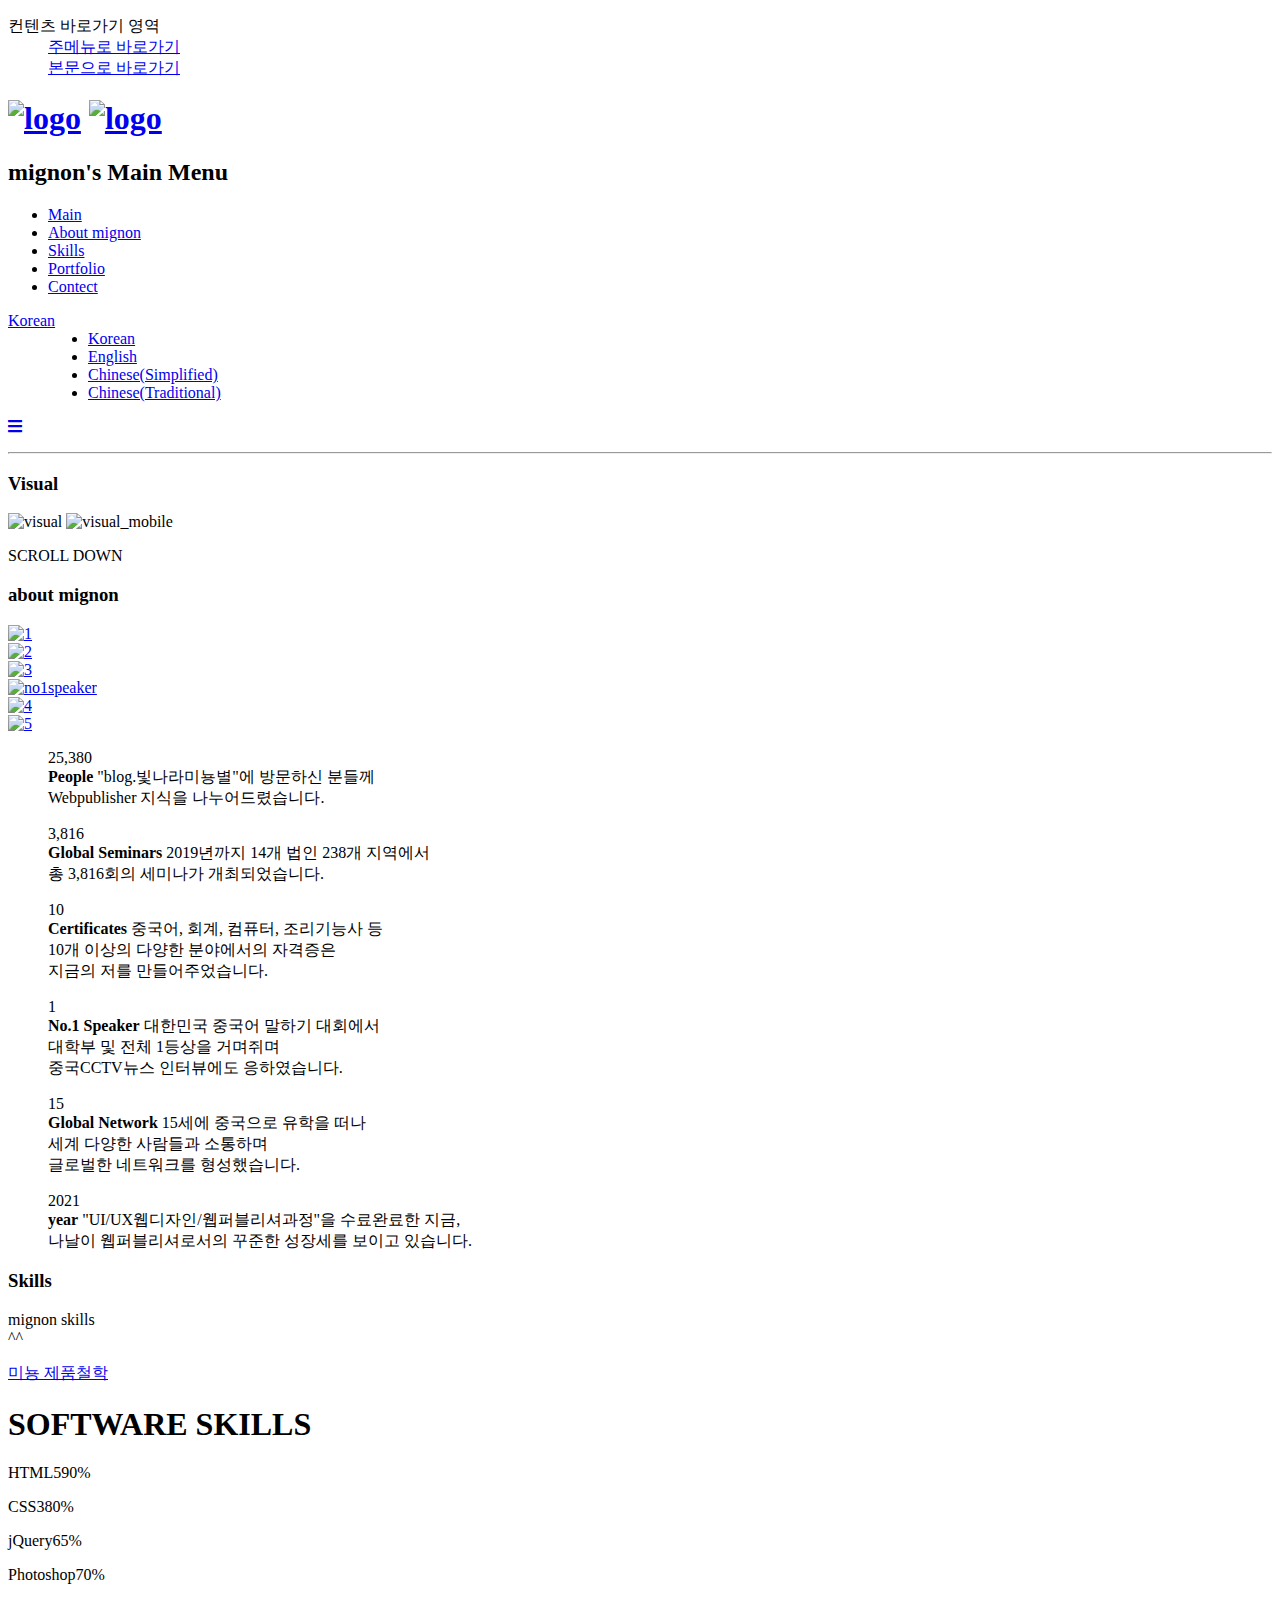
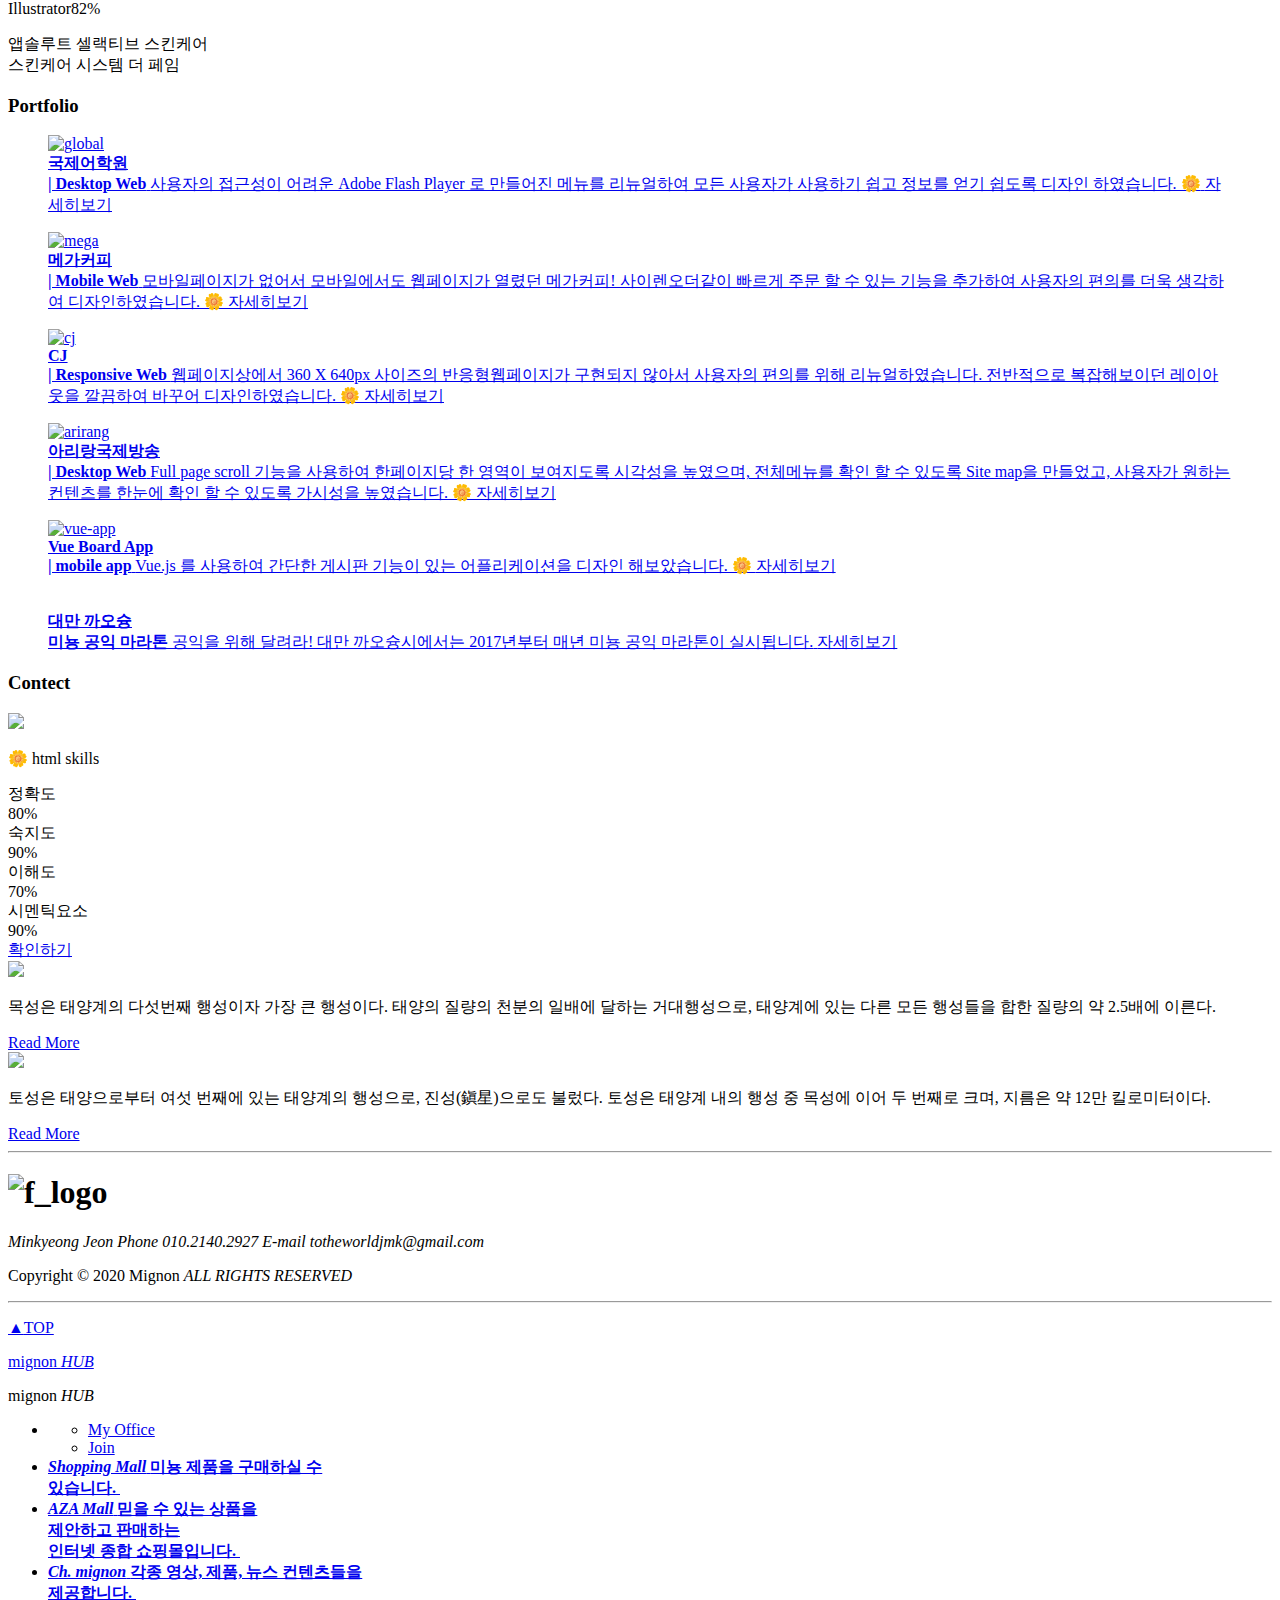
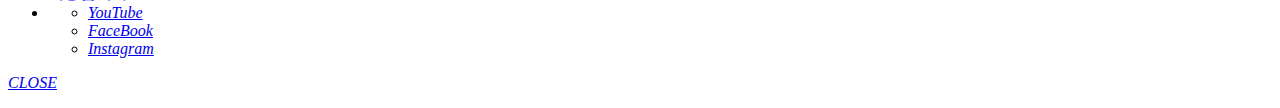
==== index2.html @ 8ca7aa80 "Add files via upload" ====
<!DOCTYPE html>

<html lang="ko">
    <head>
        <meta charset="UTF-8" />
        <!--<meta http-equiv="content-language" content="kr" />
<meta http-equiv="imagetoolbar" content="no" />-->
        <meta http-equiv="X-UA-Compatible" content="IE=edge" />
        <meta name="format-detection" content="telephone=no,email=no,address=no" />
        <meta name="viewport" content="width=device-width,initial-scale=1.0,minimum-scale=1.0,user-scalable=yes" />

        <meta name="title" content="Welcome to Global mignon" />
        <meta name="description" content="Welcome to Global mignon" />
        <meta name="keyword" content="미뇽의 포트폴리오" />
        <meta property="og:type" content="website" />
        <meta property="og:title" content="전민경 포트폴리오" />
        <meta property="og:site_name" content="전민경 포트폴리오" />
        <meta property="og:description" content="안녕하세요. 웹디자인과 웹퍼블리셔 일을 하는 전민경이라고 합니다." />
        <meta property="og:url" content="http://mignon.dothome.com" />

        <title>mignon | porfolio</title>
        <link rel="shortcut icon" href="favicon.ico" />
        <!-- 공통 CSS -->
        <link rel="stylesheet" type="text/css" href="./jquery/css/aos_vendor.css" />
        <link rel="stylesheet" type="text/css" href="./jquery/css/fullpage.css" />
        <link rel="stylesheet" type="text/css" href="./jquery/css/slick.css" />
        <link rel="stylesheet" type="text/css" href="./jquery/css/jquery.mCustomScrollbar.min.css" />
        <link rel="stylesheet" type="text/css" href="./kr/css/webfonts.css" />
        <link rel="stylesheet" type="text/css" href="./kr/css/default.css" />
        <link rel="stylesheet" type="text/css" href="./kr/css/layout.css" />
        <link rel="stylesheet" type="text/css" href="./kr/css/cmpt.css" />
        <link rel="stylesheet" href="https://use.fontawesome.com/releases/v5.2.0/css/all.css" />
        <link rel="stylesheet" href="http://cdn.jsdelivr.net/gh/xpressengine/xeicon@2.3.1/xeicon.min.css" />
        <!-- 메인 CSS -->

        <!-- 반응형 CSS -->
        <link rel="stylesheet" type="text/css" href="./kr/css/main.css" />

        <!-- 공통 JS -->
        <script src="./jquery/js/jquery-2.1.4.min.js"></script>
        <script src="./jquery/js/jquery-ui.custom.js"></script>
        <script src="./jquery/js/jquery.easing.1.3.js"></script>
        <script src="./jquery/js/jquery.mCustomScrollbar.concat.min.js"></script>
        <script src="./jquery/js/jquery.counterup.min.js"></script>
        <script src="./jquery/js/jquery.fullpage.js"></script>
        <script src="./jquery/js/scrolloverflow.js"></script>
        <script src="./jquery/js/waypoints.min.js"></script>
        <script src="./jquery/js/slick.min.js"></script>
        <script src="./jquery/js/skrollr.js"></script>
        <script src="./jquery/js/scrollmagic.min.js"></script>
        <script src="./jquery/js/TweenMax.min.js"></script>
        <script src="./kr/js/script_common.js"></script>
        <!-- 메인 JS -->
        <script src="./kr/js/script_main.js"></script>
        <script src="https://use.fontawesome.com/releases/v5.13.0/js/all.js" crossorigin="anonymous"></script>

        <!--[if lt IE 9]>
            <script src="/jquery/js/html5.js"></script>
        <![endif]-->
    </head>
    <body>
        <dl id="skipNav">
            <dt class="hide">컨텐츠 바로가기 영역</dt>
            <dd><a href="#topmenu">주메뉴로 바로가기</a></dd>
            <dd><a href="#content">본문으로 바로가기</a></dd>
        </dl>
        <div id="wrap" class="main">
            <header id="header">
                <div class="headerWrap">
                    <h1 class="logo">
                        <a href="index.html"><img src="./images/f_logo.png" alt="logo" /></a>
                        <a href="index.html"><img src="./images/logo.png" alt="logo" class="img_hover" /></a>
                    </h1>
                    <nav id="topmenu">
                        <h2 class="hide">mignon's Main Menu</h2>
                        <ul id="gnavigation">
                            <li class="menu01 mnfirst">
                                <a href="#" class="th1"><span>Main</span></a>
                            </li>
                            <li class="menu02">
                                <a href="#section1" class="th1"><span>About mignon</span></a>
                            </li>
                            <li class="menu03">
                                <a href="#section2" class="th1"><span>Skills</span></a>
                            </li>
                            <li class="menu04">
                                <a href="#section4" class="th1"><span>Portfolio</span></a>
                            </li>
                            <li class="menu05">
                                <a href="#section6" class="th1"><span>Contect</span></a>
                            </li>
                            <!-- <li class="menu06 mnlast">
                                <a href="#" class="th1"><span>미뇽 피플</span></a>
                            </li> -->
                        </ul>
                    </nav>

                    <dl class="languageSel">
                        <dt>
                            <a href="#"><span>Korean</span></a>
                        </dt>
                        <dd id="languageList">
                            <ul class="language_lst">
                                <li><a href="#">Korean</a></li>
                                <li><a href="#">English</a></li>
                                <li><a href="#">Chinese(Simplified)</a></li>
                                <li><a href="#">Chinese(Traditional)</a></li>
                            </ul>
                        </dd>
                    </dl>
                </div>
                <!--위쪽 메뉴 풀메뉴-->
                <p class="btn_allMenu">
                    <a href="#none"><i class="fas fa-bars"></i></a>
                </p>
            </header>
            <hr />
            <div id="body">
                <section id="content" class="container">
                    <div id="fullpage">
                        <article id="section0" class="mainCnts_wrap">
                            <h3 class="hide">Visual</h3>
                            <div class="mVisual_wrap">
                                <div class="item">
                                    <img src="./images/visual.png" alt="visual" class="pc" />
                                    <!-- <video id="mVisualVideo" class="pc" autoplay muted loop data-autoplay webkit-playsinline playsinline>
                                        <source src="./images/mignon.mp4" type="video/mp4" />
                                    </video> -->
                                    <!-- <video
                                        id="mVisualVideoMobile"
                                        class="mobile"
                                        autoplay
                                        muted
                                        loop
                                        data-autoplay
                                        webkit-playsinline
                                        playsinline
                                    >
                                        <source src="./images/mignon.mp4" type="video/mp4" />
                                    </video> -->
                                    <img src="./images/mVisual.png" alt="visual_mobile" class="mobile" />
                                </div>
                                <!-- item -->
                            </div>
                            <p class="scrollDown"><span>SCROLL DOWN</span> <i class="line" aria-hidden="true"></i></p>
                        </article>
                        <article id="section1" class="mainCnts_wrap">
                            <div class="aboutMignon_wrap1 innerwrap">
                                <h3 class="hide">about mignon</h3>
                                <div class="aboutMignon_wrap2">
                                    <div class="aboutMignon_num"><p class="count"></p></div>

                                    <div class="aboutMignon_imgbox">
                                        <div class="item">
                                            <a href="javascript:void(0); return false;"
                                                ><span class="img"><img src="./images/about1_1.png" alt="1" /></span
                                            ></a>
                                        </div>
                                        <div class="item">
                                            <a href="javascript:void(0); return false;"
                                                ><span class="img"><img src="./images/about2.png" alt="2" /></span
                                            ></a>
                                        </div>
                                        <div class="item">
                                            <a href="javascript:void(0); return false;"
                                                ><span class="img"><img src="./images/about3.png" alt="3" /></span
                                            ></a>
                                        </div>
                                        <div class="item">
                                            <a href="javascript:void(0); return false;"
                                                ><span class="img"><img src="./images/no1speaker.png" alt="no1speaker" /></span
                                            ></a>
                                        </div>
                                        <div class="item">
                                            <a href="javascript:void(0); return false;"
                                                ><span class="img"><img src="./images/about4.png" alt="4" /></span
                                            ></a>
                                        </div>
                                        <div class="item">
                                            <a href="javascript:void(0); return false;"
                                                ><span class="img"><img src="./images/about5.png" alt="5" /></span
                                            ></a>
                                        </div>
                                    </div>
                                    <div class="aboutMignon_count">
                                        <div class="unit item">
                                            <figure class="aboutMignon_desc">
                                                <figcaption class="caption">
                                                    <div class="counter_wrap">
                                                        <span class="counter">25,380</span>
                                                    </div>
                                                    <strong><span>People</span><i class="dot" aria-hidden="true"></i></strong>
                                                    <span class="desc"
                                                        >"blog.빛나라미뇽별"에 방문하신 분들께<br />Webpublisher 지식을
                                                        나누어드렸습니다.</span
                                                    >
                                                </figcaption>
                                            </figure>
                                        </div>
                                        <div class="unit item">
                                            <figure class="aboutMignon_desc">
                                                <figcaption class="caption">
                                                    <div class="counter_wrap"><span class="counter">3,816</span></div>
                                                    <strong><span>Global Seminars</span><i class="dot" aria-hidden="true"></i></strong>
                                                    <span class="desc"
                                                        >2019년까지 14개 법인 238개 지역에서 <br />총 3,816회의 세미나가
                                                        개최되었습니다.</span
                                                    >
                                                </figcaption>
                                            </figure>
                                        </div>
                                        <div class="unit item">
                                            <figure class="aboutMignon_desc">
                                                <figcaption class="caption">
                                                    <div class="counter_wrap"><span class="counter">10</span></div>
                                                    <strong><span>Certificates</span><i class="dot" aria-hidden="true"></i></strong>
                                                    <span class="desc">
                                                        중국어, 회계, 컴퓨터, 조리기능사 등 <br />10개 이상의 다양한 분야에서의 자격증은
                                                        <br />지금의 저를 만들어주었습니다.</span
                                                    >
                                                </figcaption>
                                            </figure>
                                        </div>
                                        <div class="unit item">
                                            <figure class="aboutMignon_desc">
                                                <figcaption class="caption">
                                                    <div class="counter_wrap"><span>1</span></div>
                                                    <strong><span>No.1 Speaker</span><i class="dot" aria-hidden="true"></i></strong>
                                                    <span class="desc"
                                                        >대한민국 중국어 말하기 대회에서<br />대학부 및 전체 1등상을 거며쥐며
                                                        <br />중국CCTV뉴스 인터뷰에도 응하였습니다.
                                                    </span>
                                                </figcaption>
                                            </figure>
                                        </div>
                                        <div class="unit item">
                                            <figure class="aboutMignon_desc">
                                                <figcaption class="caption">
                                                    <div class="counter_wrap"><span class="counter">15</span></div>
                                                    <strong><span>Global Network</span><i class="dot" aria-hidden="true"></i></strong>
                                                    <span class="desc"
                                                        >15세에 중국으로 유학을 떠나 <br />세계 다양한 사람들과 소통하며 <br />글로벌한
                                                        네트워크를 형성했습니다.</span
                                                    >
                                                </figcaption>
                                            </figure>
                                        </div>
                                        <div class="unit item">
                                            <figure class="aboutMignon_desc">
                                                <figcaption class="caption">
                                                    <div class="counter_wrap"><span class="counter">2021</span></div>
                                                    <strong><span>year</span><i class="dot" aria-hidden="true"></i></strong>
                                                    <span class="desc"
                                                        >"UI/UX웹디자인/웹퍼블리셔과정"을 수료완료한 지금, <br />나날이 웹퍼블리셔로서의
                                                        꾸준한 성장세를 보이고 있습니다.</span
                                                    >
                                                </figcaption>
                                            </figure>
                                        </div>
                                    </div>
                                </div>
                            </div>
                        </article>

                        <article id="section2" class="mainCnts_wrap">
                            <div class="skills_wrap">
                                <div class="innerwrap">
                                    <div class="products_title">
                                        <h3>Skills</h3>
                                        <p class="h3_desc">mignon skills <br />^^</p>
                                        <p class="more">
                                            <a href="#"><span>미뇽 제품철학</span></a>
                                        </p>
                                    </div>
                                    <div class="skill-progress">
                                        <h1>SOFTWARE SKILLS</h1>
                                        <div class="item">
                                            <p><span>HTML5</span><span>90%</span></p>
                                            <div class="progress">
                                                <div class="progress-level" style="width: 90%;"></div>
                                            </div>
                                        </div>
                                        <div class="item">
                                            <p><span>CSS3</span><span>80%</span></p>
                                            <div class="progress">
                                                <div class="progress-level" style="width: 80%;"></div>
                                            </div>
                                        </div>
                                        <div class="item">
                                            <p><span>jQuery</span><span>65%</span></p>
                                            <div class="progress">
                                                <div class="progress-level" style="width: 65%;"></div>
                                            </div>
                                        </div>
                                        <div class="item">
                                            <p><span>Photoshop</span><span>70%</span></p>
                                            <div class="progress">
                                                <div class="progress-level" style="width: 70%;"></div>
                                            </div>
                                        </div>
                                        <div class="item">
                                            <p><span>Illustrator</span><span>82%</span></p>
                                            <div class="progress">
                                                <div class="progress-level" style="width: 82%;"></div>
                                            </div>
                                        </div>
                                    </div>
                                </div>
                            </div>
                            <div class="products_img">
                                <div class="item no1"><span class="hide">앱솔루트 셀랙티브 스킨케어</span></div>
                                <div class="item no2"><span class="hide">스킨케어 시스템 더 페임</span></div>
                            </div>
                        </article>

                        <article id="section5" class="mainCnts_wrap">
                            <div class="worldwide_wrap innerwrap">
                                <div></div>
                                <div></div>
                            </div>
                        </article>
                        <!-- <article id="section3" class="mainCnts_wrap">
                            <div class="atomypark_wrap">
                                <div class="innerwrap">
                                    <div class="atomypark_title">
                                        <h3>mignon Park</h3>
                                        <p class="h3_desc">새로 꿈꾸는 100년을 위한 <br />더 큰 비전이 될 것을 약속드립니다.</p>
                                        <p class="btn_wrap">
                                            <a href="/menu.es?mid=a10105000000"
                                                >미뇽 파크 소개 <i class="xi-angle-right-min" aria-hidden="true"></i
                                            ></a>
                                            <a href="https://www.atomyticket.com/h/main?jisa=kr&ln=ko" target="_blank" title="new page"
                                                >미뇽 투어 신청 <i class="xi-angle-right-min" aria-hidden="true"></i
                                            ></a>
                                        </p>
                                    </div>
                                </div>
                            </div>
                            <div class="atomypark_img">
                                <div class="item no1"></div>
                                <div class="item no2"></div>
                                <div class="item no3"></div>
                                <div class="item no4"></div>
                            </div>
                        </article> -->

                        <article id="section4" class="mainCnts_wrap">
                            <div class="social_wrap innerwrap">
                                <h3>Portfolio</h3>
                                <div class="sociallst_wrap">
                                    <div class="social_lst">
                                        <div class="item">
                                            <a href="#" class="item_link represent">
                                                <figure class="social_desc">
                                                    <span class="img"><img src="./images/global_language.png" alt="global" /></span>
                                                    <figcaption class="caption">
                                                        <strong>
                                                            국제어학원 <br />
                                                            | Desktop Web</strong
                                                        >
                                                        <span class="desc"
                                                            >사용자의 접근성이 어려운 Adobe Flash Player 로 만들어진 메뉴를 리뉴얼하여 모든
                                                            사용자가 사용하기 쉽고 정보를 얻기 쉽도록 디자인 하였습니다. 🌼</span
                                                        >
                                                        <span class="more">자세히보기</span>
                                                    </figcaption>
                                                </figure>
                                            </a>
                                        </div>
                                        <div class="item">
                                            <a href="#" class="item_link divide">
                                                <figure class="social_desc">
                                                    <span class="img"><img src="./images/megacoffee.png" alt="mega" /></span>
                                                    <figcaption class="caption">
                                                        <strong> 메가커피 <br />| Mobile Web</strong>
                                                        <span class="desc"
                                                            >모바일페이지가 없어서 모바일에서도 웹페이지가 열렸던 메가커피! 사이렌오더같이
                                                            빠르게 주문 할 수 있는 기능을 추가하여 사용자의 편의를 더욱 생각하여
                                                            디자인하였습니다. 🌼
                                                        </span>
                                                        <span class="more">자세히보기</span>
                                                    </figcaption>
                                                </figure>
                                            </a>
                                        </div>
                                        <div class="item">
                                            <a href="#" class="item_link inner">
                                                <figure class="social_desc">
                                                    <span class="img"><img src="./images/cj.png" alt="cj" /></span>
                                                    <figcaption class="caption">
                                                        <strong> CJ <br />| Responsive Web </strong>
                                                        <span class="desc"
                                                            >웹페이지상에서 360 X 640px 사이즈의 반응형웹페이지가 구현되지 않아서 사용자의
                                                            편의를 위해 리뉴얼하였습니다. 전반적으로 복잡해보이던 레이아웃을 깔끔하여 바꾸어
                                                            디자인하였습니다. 🌼</span
                                                        >
                                                        <span class="more">자세히보기</span>
                                                    </figcaption>
                                                </figure>
                                            </a>
                                        </div>
                                        <div class="item">
                                            <a href="#" class="item_link represent">
                                                <figure class="social_desc">
                                                    <span class="img"><img src="./images/arirang.png" alt="arirang" /></span>
                                                    <figcaption class="caption">
                                                        <strong>아리랑국제방송 <br />| Desktop Web</strong>
                                                        <span class="desc"
                                                            >Full page scroll 기능을 사용하여 한페이지당 한 영역이 보여지도록 시각성을
                                                            높였으며, 전체메뉴를 확인 할 수 있도록 Site map을 만들었고, 사용자가 원하는
                                                            컨텐츠를 한눈에 확인 할 수 있도록 가시성을 높였습니다. 🌼
                                                        </span>
                                                        <span class="more">자세히보기</span>
                                                    </figcaption>
                                                </figure>
                                            </a>
                                        </div>
                                        <div class="item">
                                            <a href="#" class="item_link divide">
                                                <figure class="social_desc">
                                                    <span class="img"><img src="./images/vue_app.png" alt="vue-app" /></span>
                                                    <figcaption class="caption">
                                                        <strong>Vue Board App <br />| mobile app</strong>
                                                        <span class="desc"
                                                            >Vue.js 를 사용하여 간단한 게시판 기능이 있는 어플리케이션을 디자인
                                                            해보았습니다. 🌼
                                                        </span>
                                                        <span class="more">자세히보기</span>
                                                    </figcaption>
                                                </figure>
                                            </a>
                                        </div>
                                        <div class="item">
                                            <a href="#" class="item_link inner">
                                                <figure class="social_desc">
                                                    <span class="img"><img src="./kr/img/main/social_img03.jpg" alt="" /></span>
                                                    <figcaption class="caption">
                                                        <strong>대만 까오슝 <br />미뇽 공익 마라톤</strong>
                                                        <span class="desc"
                                                            >공익을 위해 달려라! 대만 까오슝시에서는 2017년부터 매년 미뇽 공익 마라톤이
                                                            실시됩니다.</span
                                                        >
                                                        <span class="more">자세히보기</span>
                                                    </figcaption>
                                                </figure>
                                            </a>
                                        </div>
                                    </div>
                                </div>
                                <p class="control">
                                    <a class="social-prev"></a>
                                    <a class="social-next"></a>
                                </p>
                            </div>
                        </article>

                        <article id="section6" class="mainCnts_wrap">
                            <div class="nowOn_wrap innerwrap">
                                <h3 style="font: small-caps;">Contect</h3>
                                <div class="nowOn_lst">
                                    <div class="items">
                                        <div class="item">
                                            <div class="front">
                                                <img src="./images/html5.png" />
                                                <!-- <h2>html5</h2> -->
                                            </div>
                                            <div class="back">
                                                <p>
                                                    🌼 html skills
                                                </p>
                                                <div id="progress0" class="pro">
                                                    <div class="subject">정확도</div>
                                                    <div class="progress"><span class="bar"></span></div>
                                                    <div class="bar_txt">80%</div>
                                                </div>
                                                <div id="progress1" class="pro">
                                                    <div class="subject">숙지도</div>
                                                    <div class="progress"><span class="bar"></span></div>
                                                    <div class="bar_txt">90%</div>
                                                </div>
                                                <div id="progress2" class="pro">
                                                    <div class="subject">이해도</div>
                                                    <div class="progress"><span class="bar"></span></div>
                                                    <div class="bar_txt">70%</div>
                                                </div>
                                                <div id="progress3" class="pro">
                                                    <div class="subject">시멘틱요소</div>
                                                    <div class="progress"><span class="bar"></span></div>
                                                    <div class="bar_txt">90%</div>
                                                </div>
                                                <a href="#none">확인하기</a>
                                            </div>
                                        </div>
                                        <div class="item">
                                            <div class="front">
                                                <img src="./images/css3.png" />
                                                <!--  <h2>css3</h2> -->
                                            </div>
                                            <div class="back">
                                                <p>
                                                    목성은 태양계의 다섯번째 행성이자 가장 큰 행성이다. 태양의 질량의 천분의 일배에 달하는
                                                    거대행성으로, 태양계에 있는 다른 모든 행성들을 합한 질량의 약 2.5배에 이른다.
                                                </p>
                                                <a href="#none">Read More </a>
                                            </div>
                                        </div>
                                        <div class="item">
                                            <div class="front">
                                                <img src="./images/js.png" />
                                                <!-- <h2>js</h2> -->
                                            </div>
                                            <div class="back">
                                                <p>
                                                    토성은 태양으로부터 여섯 번째에 있는 태양계의 행성으로, 진성(鎭星)으로도 불렀다. 토성은
                                                    태양계 내의 행성 중 목성에 이어 두 번째로 크며, 지름은 약 12만 킬로미터이다.
                                                </p>
                                                <a href="#none">Read More </a>
                                            </div>
                                        </div>
                                    </div>
                                    <!-- items -->
                                </div>
                                <!-- nowOn_lst -->
                            </div>
                        </article>

                        <article id="section7" class="mainCnts_wrap fp-auto-height"></article>
                    </div>
                </section>
            </div>
            <hr />
            <footer id="footer">
                <div id="siteinfo" class="innerwrap">
                    <h1 class="f_logo"><img src="./images/logo2.png" alt="f_logo" /></h1>
                    <div class="addr">
                        <address>
                            <span class="corpName"><em>Minkyeong Jeon</em> Phone 010.2140.2927 </span>
                            <span> E-mail totheworldjmk@gmail.com </span>
                        </address>
                        <p class="copyright">Copyright © 2020 Mignon <em>ALL RIGHTS RESERVED</em></p>
                    </div>
                </div>
            </footer>
            <hr />

            <div class="mignonHurb_wrap">
                <p class="btn_top">
                    <a href="#wrap"
                        ><!-- <i class="xi-caret-up-min" aria-hidden="true"></i> -->
                        <span>▲</span><span>TOP</span></a
                    >
                </p>
                <p class="btn_wrap">
                    <a href="#" class="th1">
                        <span
                            >mignon
                            <em>
                                HUB
                            </em> </span
                        ><i class="xi-angle-left-min" aria-hidden="true"></i>
                    </a>
                </p>
                <div class="mignonHurb_lst">
                    <div class="title">mignon <em>HUB</em></div>
                    <div class="mignonHurblst depth2_wrap">
                        <ul class="depth2">
                            <li class="no1">
                                <ul class="hubMem_lst">
                                    <li>
                                        <a href="#corpMyOffice" aria-button="layerpopup"
                                            ><span><i class="xi-paper-o" aria-hidden="true"></i> My Office</span></a
                                        >
                                    </li>
                                    <li>
                                        <a href="#corpJoin" aria-button="layerpopup"
                                            ><span><i class="xi-user-o" aria-hidden="true"></i> Join</span></a
                                        >
                                    </li>
                                </ul>
                            </li>
                            <li class="no2">
                                <a href="#corpShoppingMall" aria-button="layerpopup">
                                    <strong
                                        ><em>Shopping Mall</em> <span>미뇽 제품을 구매하실 수 <br />있습니다.</span></strong
                                    >
                                    <span class="img"><img src="./kr/img/main/mignonHurb_img01.jpg" alt="" /></span>
                                </a>
                            </li>
                            <li class="no6">
                                <a href="https://atomyaza.co.kr/" target="_blank" title="새창에서열림">
                                    <strong
                                        ><em>AZA Mall</em>
                                        <span>믿을 수 있는 상품을 <br />제안하고 판매하는 <br />인터넷 종합 쇼핑몰입니다.</span></strong
                                    >
                                    <span class="img"><img src="./kr/img/main/mignonHurb_img02.jpg" alt="" /></span>
                                </a>
                            </li>
                            <li class="no3">
                                <a href="#corpChAtomy" aria-button="layerpopup">
                                    <strong
                                        ><em>Ch. mignon</em> <span>각종 영상, 제품, 뉴스 컨텐츠들을 <br />제공합니다.</span></strong
                                    >
                                    <span class="img"><img src="./kr/img/main/mignonHurb_img03.jpg" alt="" /></span>
                                </a>
                            </li>
                            <li class="no5">
                                <ul class="hubSns_lst">
                                    <li>
                                        <a href="#corpYoutube" aria-button="layerpopup"
                                            ><i class="icon yt"><span class="hide">YouTube</span></i></a
                                        >
                                    </li>
                                    <li>
                                        <a href="#corpFacebook" aria-button="layerpopup"
                                            ><i class="icon fb"><span class="hide">FaceBook</span></i></a
                                        >
                                    </li>
                                    <li>
                                        <a href="#corpInstagram" aria-button="layerpopup"
                                            ><i class="icon in"><span class="hide">Instagram</span></i></a
                                        >
                                    </li>
                                </ul>
                            </li>
                        </ul>
                    </div>
                    <p class="hub_close">
                        <a href="#"
                            ><i class="xi-close-min"><span class="hide">CLOSE</span></i></a
                        >
                    </p>
                </div>
            </div>
        </div>

        <!-- 공통 JS -->
        <!-- 메인 JS -->

        <script>
            //try { initNavigation(1, 0); } catch (e) { console.log(""); }
            //$.ajax({ url:'/logInsert.es?mid=a10000000000' });		// 로그기록
        </script>
        <script>
            $(function () {
                function progressBar(target, value) {
                    //target="progress0"
                    var target = '#' + target
                    //console.log(target+"/"+value);
                    var total_w = $('#section6 .nowOn_wrap .nowOn_lst .items .item .back .progress').width()
                    //console.log(total_w)
                    var now_w = (total_w * value) / 100
                    //console.log(target + " .progress .bar")
                    $(target + ' #section6 .nowOn_wrap .nowOn_lst .items .item .back .progress .bar').animate(
                        { width: now_w },
                        1000,
                        'swing'
                    )
                }
                var v = []
                var pn = 0
                $('.pro .bar_txt').text(function (index, value) {
                    v[index] = value
                    return value + '%'
                })
                var progress = setInterval(function () {
                    progressBar('progress' + pn, v[pn])
                    pn++
                    if (pn > $('.pro .bar_txt').length - 1) {
                        clearInterval(progress)
                    }
                }, 250)
                //console.log(v);
            })

            //탑메뉴를 누르면 아래 각 section의 top이 0이 되도록 만드는 스크립트
            $(function () {
                $('#gnavigation > li > a').each(function () {
                    $(this).click(function () {
                        var target = $(this).attr('href')
                        var target_h = $(target).height() * index

                        var first_a = $('#gnavigation > li  > a:eq(0)').attr('href')
                        $(window).scrollTop(target_h)
                        if (target == first_a) {
                            $('#fullpage').css('margin-top', 0)
                        } else {
                            $('#fullpage').css('margin-top', $('#gnavigation').height())
                        }
                        return false
                    }) //click event end
                }) //each end
            }) //jquery end
        </script>
    </body>
</html>

<!-- <meta http-equiv="refresh" content="0; URL=/teaser" /> -->
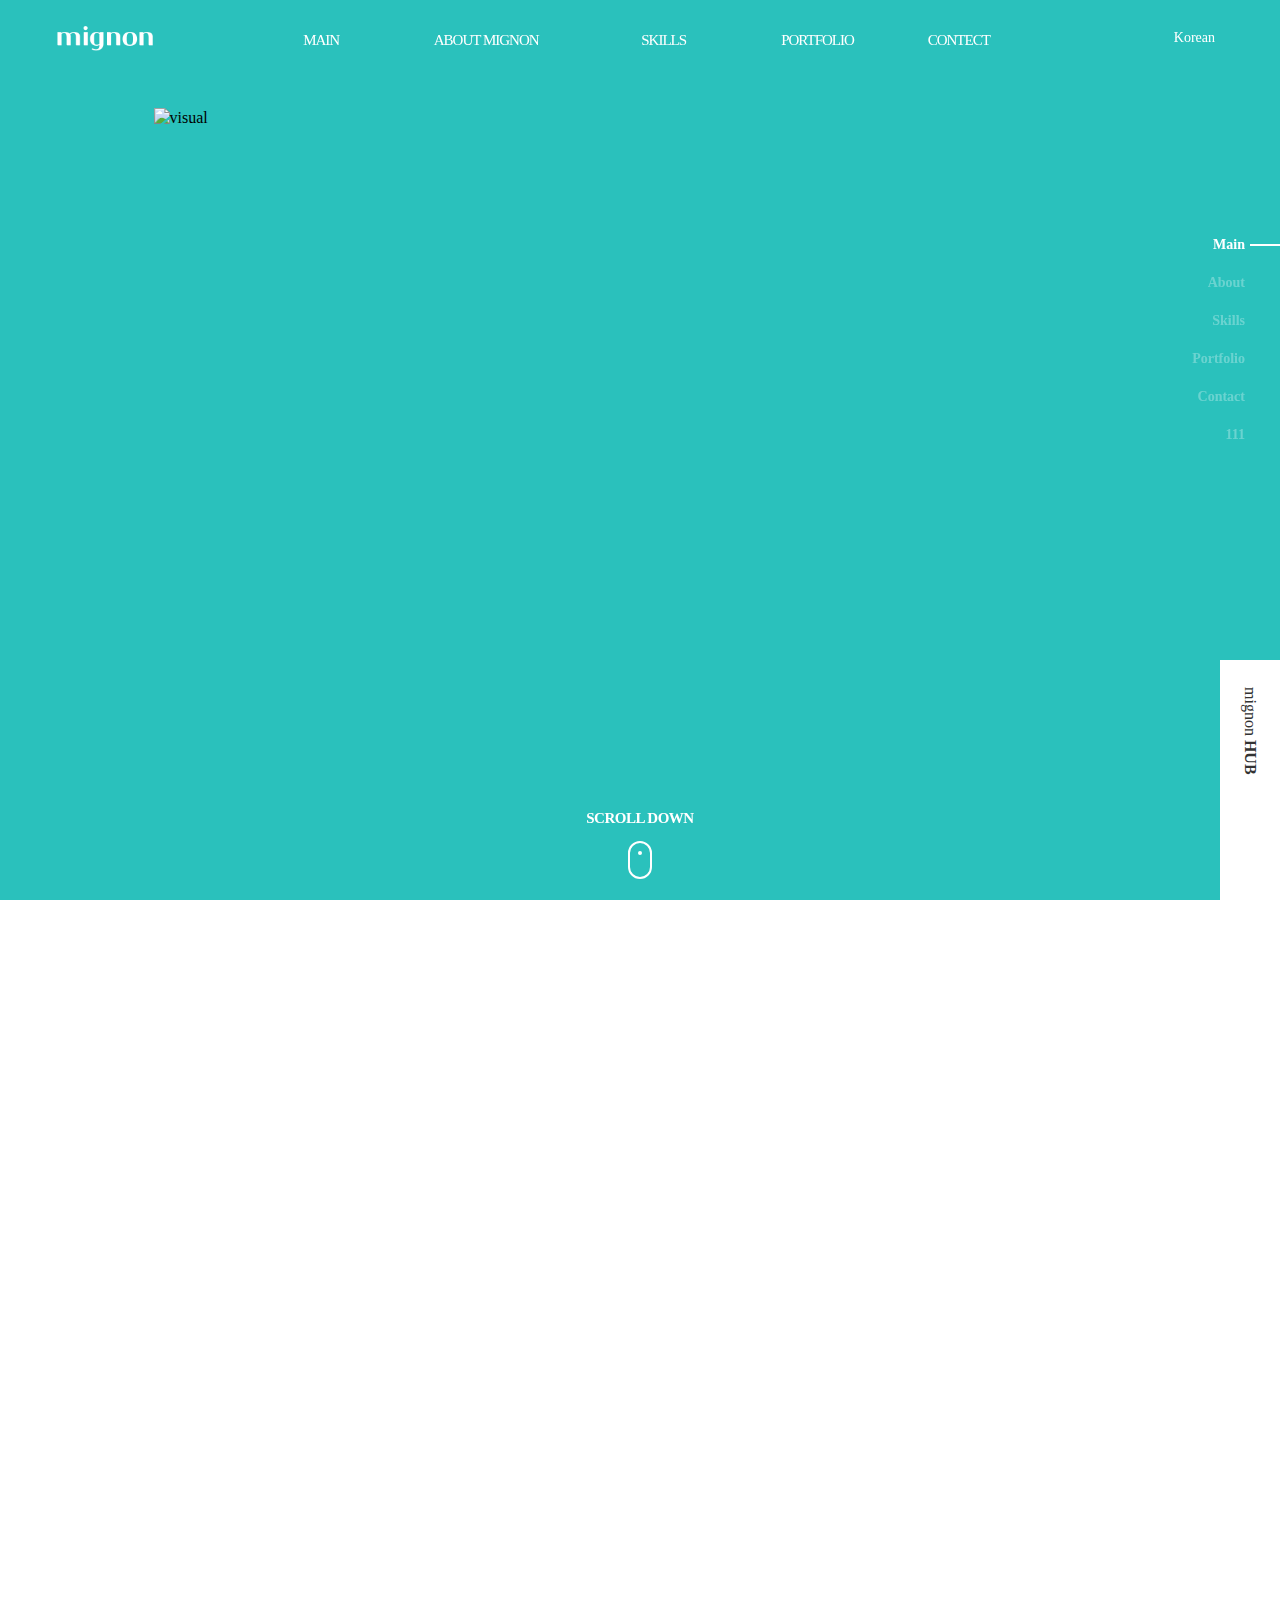
==== commit f8edb3e2: "1. 카페24당당해 폰트 모든형식 다운로드 받아서 추가함 (eot,svg,ttf,woff,woff2) 2. font/font." ====
--- a/index2.html
+++ b/index2.html
@@ -1,132 +1,134 @@
 <!DOCTYPE html>
 
 <html lang="ko">
-    <head>
-        <meta charset="UTF-8" />
-        <!--<meta http-equiv="content-language" content="kr" />
+
+<head>
+    <meta charset="UTF-8" />
+    <!--<meta http-equiv="content-language" content="kr" />
 <meta http-equiv="imagetoolbar" content="no" />-->
-        <meta http-equiv="X-UA-Compatible" content="IE=edge" />
-        <meta name="format-detection" content="telephone=no,email=no,address=no" />
-        <meta name="viewport" content="width=device-width,initial-scale=1.0,minimum-scale=1.0,user-scalable=yes" />
-
-        <meta name="title" content="Welcome to Global mignon" />
-        <meta name="description" content="Welcome to Global mignon" />
-        <meta name="keyword" content="미뇽의 포트폴리오" />
-        <meta property="og:type" content="website" />
-        <meta property="og:title" content="전민경 포트폴리오" />
-        <meta property="og:site_name" content="전민경 포트폴리오" />
-        <meta property="og:description" content="안녕하세요. 웹디자인과 웹퍼블리셔 일을 하는 전민경이라고 합니다." />
-        <meta property="og:url" content="http://mignon.dothome.com" />
-
-        <title>mignon | porfolio</title>
-        <link rel="shortcut icon" href="favicon.ico" />
-        <!-- 공통 CSS -->
-        <link rel="stylesheet" type="text/css" href="./jquery/css/aos_vendor.css" />
-        <link rel="stylesheet" type="text/css" href="./jquery/css/fullpage.css" />
-        <link rel="stylesheet" type="text/css" href="./jquery/css/slick.css" />
-        <link rel="stylesheet" type="text/css" href="./jquery/css/jquery.mCustomScrollbar.min.css" />
-        <link rel="stylesheet" type="text/css" href="./kr/css/webfonts.css" />
-        <link rel="stylesheet" type="text/css" href="./kr/css/default.css" />
-        <link rel="stylesheet" type="text/css" href="./kr/css/layout.css" />
-        <link rel="stylesheet" type="text/css" href="./kr/css/cmpt.css" />
-        <link rel="stylesheet" href="https://use.fontawesome.com/releases/v5.2.0/css/all.css" />
-        <link rel="stylesheet" href="http://cdn.jsdelivr.net/gh/xpressengine/xeicon@2.3.1/xeicon.min.css" />
-        <!-- 메인 CSS -->
-
-        <!-- 반응형 CSS -->
-        <link rel="stylesheet" type="text/css" href="./kr/css/main.css" />
-
-        <!-- 공통 JS -->
-        <script src="./jquery/js/jquery-2.1.4.min.js"></script>
-        <script src="./jquery/js/jquery-ui.custom.js"></script>
-        <script src="./jquery/js/jquery.easing.1.3.js"></script>
-        <script src="./jquery/js/jquery.mCustomScrollbar.concat.min.js"></script>
-        <script src="./jquery/js/jquery.counterup.min.js"></script>
-        <script src="./jquery/js/jquery.fullpage.js"></script>
-        <script src="./jquery/js/scrolloverflow.js"></script>
-        <script src="./jquery/js/waypoints.min.js"></script>
-        <script src="./jquery/js/slick.min.js"></script>
-        <script src="./jquery/js/skrollr.js"></script>
-        <script src="./jquery/js/scrollmagic.min.js"></script>
-        <script src="./jquery/js/TweenMax.min.js"></script>
-        <script src="./kr/js/script_common.js"></script>
-        <!-- 메인 JS -->
-        <script src="./kr/js/script_main.js"></script>
-        <script src="https://use.fontawesome.com/releases/v5.13.0/js/all.js" crossorigin="anonymous"></script>
-
-        <!--[if lt IE 9]>
+    <meta http-equiv="X-UA-Compatible" content="IE=edge" />
+    <meta name="format-detection" content="telephone=no,email=no,address=no" />
+    <meta name="viewport" content="width=device-width,initial-scale=1.0,minimum-scale=1.0,user-scalable=yes" />
+
+    <meta name="title" content="Welcome to Global mignon" />
+    <meta name="description" content="Welcome to Global mignon" />
+    <meta name="keyword" content="미뇽의 포트폴리오" />
+    <meta property="og:type" content="website" />
+    <meta property="og:title" content="전민경 포트폴리오" />
+    <meta property="og:site_name" content="전민경 포트폴리오" />
+    <meta property="og:description" content="안녕하세요. 웹디자인과 웹퍼블리셔 일을 하는 전민경이라고 합니다." />
+    <meta property="og:url" content="http://mignon.dothome.com" />
+
+    <title>mignon | porfolio</title>
+    <link rel="shortcut icon" href="favicon.ico" />
+    <!-- 공통 CSS -->
+    <link rel="stylesheet" type="text/css" href="./jquery/css/aos_vendor.css" />
+    <link rel="stylesheet" type="text/css" href="./jquery/css/fullpage.css" />
+    <link rel="stylesheet" type="text/css" href="./jquery/css/slick.css" />
+    <link rel="stylesheet" type="text/css" href="./jquery/css/jquery.mCustomScrollbar.min.css" />
+    <link rel="stylesheet" type="text/css" href="./kr/css/webfonts.css" />
+    <link rel="stylesheet" type="text/css" href="./kr/css/default.css" />
+    <link rel="stylesheet" type="text/css" href="./kr/css/layout.css" />
+    <link rel="stylesheet" type="text/css" href="./kr/css/cmpt.css" />
+    <link rel="stylesheet" href="https://use.fontawesome.com/releases/v5.2.0/css/all.css" />
+    <link rel="stylesheet" href="http://cdn.jsdelivr.net/gh/xpressengine/xeicon@2.3.1/xeicon.min.css" />
+    <!-- 메인 CSS -->
+
+    <!-- 반응형 CSS -->
+    <link rel="stylesheet" type="text/css" href="./kr/css/main.css" />
+
+    <!-- 공통 JS -->
+    <script src="./jquery/js/jquery-2.1.4.min.js"></script>
+    <script src="./jquery/js/jquery-ui.custom.js"></script>
+    <script src="./jquery/js/jquery.easing.1.3.js"></script>
+    <script src="./jquery/js/jquery.mCustomScrollbar.concat.min.js"></script>
+    <script src="./jquery/js/jquery.counterup.min.js"></script>
+    <script src="./jquery/js/jquery.fullpage.js"></script>
+    <script src="./jquery/js/scrolloverflow.js"></script>
+    <script src="./jquery/js/waypoints.min.js"></script>
+    <script src="./jquery/js/slick.min.js"></script>
+    <script src="./jquery/js/skrollr.js"></script>
+    <script src="./jquery/js/scrollmagic.min.js"></script>
+    <script src="./jquery/js/TweenMax.min.js"></script>
+    <script src="./kr/js/script_common.js"></script>
+    <!-- 메인 JS -->
+    <script src="./kr/js/script_main.js"></script>
+    <script src="https://use.fontawesome.com/releases/v5.13.0/js/all.js" crossorigin="anonymous"></script>
+
+    <!--[if lt IE 9]>
             <script src="/jquery/js/html5.js"></script>
         <![endif]-->
-    </head>
-    <body>
-        <dl id="skipNav">
-            <dt class="hide">컨텐츠 바로가기 영역</dt>
-            <dd><a href="#topmenu">주메뉴로 바로가기</a></dd>
-            <dd><a href="#content">본문으로 바로가기</a></dd>
-        </dl>
-        <div id="wrap" class="main">
-            <header id="header">
-                <div class="headerWrap">
-                    <h1 class="logo">
-                        <a href="index.html"><img src="./images/f_logo.png" alt="logo" /></a>
-                        <a href="index.html"><img src="./images/logo.png" alt="logo" class="img_hover" /></a>
-                    </h1>
-                    <nav id="topmenu">
-                        <h2 class="hide">mignon's Main Menu</h2>
-                        <ul id="gnavigation">
-                            <li class="menu01 mnfirst">
-                                <a href="#" class="th1"><span>Main</span></a>
-                            </li>
-                            <li class="menu02">
-                                <a href="#section1" class="th1"><span>About mignon</span></a>
-                            </li>
-                            <li class="menu03">
-                                <a href="#section2" class="th1"><span>Skills</span></a>
-                            </li>
-                            <li class="menu04">
-                                <a href="#section4" class="th1"><span>Portfolio</span></a>
-                            </li>
-                            <li class="menu05">
-                                <a href="#section6" class="th1"><span>Contect</span></a>
-                            </li>
-                            <!-- <li class="menu06 mnlast">
+</head>
+
+<body>
+    <dl id="skipNav">
+        <dt class="hide">컨텐츠 바로가기 영역</dt>
+        <dd><a href="#topmenu">주메뉴로 바로가기</a></dd>
+        <dd><a href="#content">본문으로 바로가기</a></dd>
+    </dl>
+    <div id="wrap" class="main">
+        <header id="header">
+            <div class="headerWrap">
+                <h1 class="logo">
+                    <a href="index.html"><img src="./images/f_logo.png" alt="logo" /></a>
+                    <a href="index.html"><img src="./images/logo.png" alt="logo" class="img_hover" /></a>
+                </h1>
+                <nav id="topmenu">
+                    <h2 class="hide">mignon's Main Menu</h2>
+                    <ul id="gnavigation">
+                        <li class="menu01 mnfirst">
+                            <a href="#" class="th1"><span>Main</span></a>
+                        </li>
+                        <li class="menu02">
+                            <a href="#section1" class="th1"><span>About mignon</span></a>
+                        </li>
+                        <li class="menu03">
+                            <a href="#section2" class="th1"><span>Skills</span></a>
+                        </li>
+                        <li class="menu04">
+                            <a href="#section4" class="th1"><span>Portfolio</span></a>
+                        </li>
+                        <li class="menu05">
+                            <a href="#section6" class="th1"><span>Contect</span></a>
+                        </li>
+                        <!-- <li class="menu06 mnlast">
                                 <a href="#" class="th1"><span>미뇽 피플</span></a>
                             </li> -->
+                    </ul>
+                </nav>
+
+                <dl class="languageSel">
+                    <dt>
+                        <a href="#"><span>Korean</span></a>
+                    </dt>
+                    <dd id="languageList">
+                        <ul class="language_lst">
+                            <li><a href="#">Korean</a></li>
+                            <li><a href="#">English</a></li>
+                            <li><a href="#">Chinese(Simplified)</a></li>
+                            <li><a href="#">Chinese(Traditional)</a></li>
                         </ul>
-                    </nav>
-
-                    <dl class="languageSel">
-                        <dt>
-                            <a href="#"><span>Korean</span></a>
-                        </dt>
-                        <dd id="languageList">
-                            <ul class="language_lst">
-                                <li><a href="#">Korean</a></li>
-                                <li><a href="#">English</a></li>
-                                <li><a href="#">Chinese(Simplified)</a></li>
-                                <li><a href="#">Chinese(Traditional)</a></li>
-                            </ul>
-                        </dd>
-                    </dl>
-                </div>
-                <!--위쪽 메뉴 풀메뉴-->
-                <p class="btn_allMenu">
-                    <a href="#none"><i class="fas fa-bars"></i></a>
-                </p>
-            </header>
-            <hr />
-            <div id="body">
-                <section id="content" class="container">
-                    <div id="fullpage">
-                        <article id="section0" class="mainCnts_wrap">
-                            <h3 class="hide">Visual</h3>
-                            <div class="mVisual_wrap">
-                                <div class="item">
-                                    <img src="./images/visual.png" alt="visual" class="pc" />
-                                    <!-- <video id="mVisualVideo" class="pc" autoplay muted loop data-autoplay webkit-playsinline playsinline>
+                    </dd>
+                </dl>
+            </div>
+            <!--위쪽 메뉴 풀메뉴-->
+            <p class="btn_allMenu">
+                <a href="#none"><i class="fas fa-bars"></i></a>
+            </p>
+        </header>
+        <hr />
+        <div id="body">
+            <section id="content" class="container">
+                <div id="fullpage">
+                    <article id="section0" class="mainCnts_wrap">
+                        <h3 class="hide">Visual</h3>
+                        <div class="mVisual_wrap">
+                            <div class="item">
+                                <img src="./images/visual.png" alt="visual" class="pc" />
+                                <!-- <video id="mVisualVideo" class="pc" autoplay muted loop data-autoplay webkit-playsinline playsinline>
                                         <source src="./images/mignon.mp4" type="video/mp4" />
                                     </video> -->
-                                    <!-- <video
+                                <!-- <video
                                         id="mVisualVideoMobile"
                                         class="mobile"
                                         autoplay
@@ -138,188 +140,179 @@
                                     >
                                         <source src="./images/mignon.mp4" type="video/mp4" />
                                     </video> -->
-                                    <img src="./images/mVisual.png" alt="visual_mobile" class="mobile" />
-                                </div>
-                                <!-- item -->
+                                <img src="./images/mVisual.png" alt="visual_mobile" class="mobile" />
                             </div>
-                            <p class="scrollDown"><span>SCROLL DOWN</span> <i class="line" aria-hidden="true"></i></p>
-                        </article>
-                        <article id="section1" class="mainCnts_wrap">
-                            <div class="aboutMignon_wrap1 innerwrap">
-                                <h3 class="hide">about mignon</h3>
-                                <div class="aboutMignon_wrap2">
-                                    <div class="aboutMignon_num"><p class="count"></p></div>
-
-                                    <div class="aboutMignon_imgbox">
-                                        <div class="item">
-                                            <a href="javascript:void(0); return false;"
-                                                ><span class="img"><img src="./images/about1_1.png" alt="1" /></span
-                                            ></a>
-                                        </div>
-                                        <div class="item">
-                                            <a href="javascript:void(0); return false;"
-                                                ><span class="img"><img src="./images/about2.png" alt="2" /></span
-                                            ></a>
-                                        </div>
-                                        <div class="item">
-                                            <a href="javascript:void(0); return false;"
-                                                ><span class="img"><img src="./images/about3.png" alt="3" /></span
-                                            ></a>
-                                        </div>
-                                        <div class="item">
-                                            <a href="javascript:void(0); return false;"
-                                                ><span class="img"><img src="./images/no1speaker.png" alt="no1speaker" /></span
-                                            ></a>
-                                        </div>
-                                        <div class="item">
-                                            <a href="javascript:void(0); return false;"
-                                                ><span class="img"><img src="./images/about4.png" alt="4" /></span
-                                            ></a>
-                                        </div>
-                                        <div class="item">
-                                            <a href="javascript:void(0); return false;"
-                                                ><span class="img"><img src="./images/about5.png" alt="5" /></span
-                                            ></a>
-                                        </div>
-                                    </div>
-                                    <div class="aboutMignon_count">
-                                        <div class="unit item">
-                                            <figure class="aboutMignon_desc">
-                                                <figcaption class="caption">
-                                                    <div class="counter_wrap">
-                                                        <span class="counter">25,380</span>
-                                                    </div>
-                                                    <strong><span>People</span><i class="dot" aria-hidden="true"></i></strong>
-                                                    <span class="desc"
-                                                        >"blog.빛나라미뇽별"에 방문하신 분들께<br />Webpublisher 지식을
-                                                        나누어드렸습니다.</span
-                                                    >
-                                                </figcaption>
-                                            </figure>
-                                        </div>
-                                        <div class="unit item">
-                                            <figure class="aboutMignon_desc">
-                                                <figcaption class="caption">
-                                                    <div class="counter_wrap"><span class="counter">3,816</span></div>
-                                                    <strong><span>Global Seminars</span><i class="dot" aria-hidden="true"></i></strong>
-                                                    <span class="desc"
-                                                        >2019년까지 14개 법인 238개 지역에서 <br />총 3,816회의 세미나가
-                                                        개최되었습니다.</span
-                                                    >
-                                                </figcaption>
-                                            </figure>
-                                        </div>
-                                        <div class="unit item">
-                                            <figure class="aboutMignon_desc">
-                                                <figcaption class="caption">
-                                                    <div class="counter_wrap"><span class="counter">10</span></div>
-                                                    <strong><span>Certificates</span><i class="dot" aria-hidden="true"></i></strong>
-                                                    <span class="desc">
-                                                        중국어, 회계, 컴퓨터, 조리기능사 등 <br />10개 이상의 다양한 분야에서의 자격증은
-                                                        <br />지금의 저를 만들어주었습니다.</span
-                                                    >
-                                                </figcaption>
-                                            </figure>
-                                        </div>
-                                        <div class="unit item">
-                                            <figure class="aboutMignon_desc">
-                                                <figcaption class="caption">
-                                                    <div class="counter_wrap"><span>1</span></div>
-                                                    <strong><span>No.1 Speaker</span><i class="dot" aria-hidden="true"></i></strong>
-                                                    <span class="desc"
-                                                        >대한민국 중국어 말하기 대회에서<br />대학부 및 전체 1등상을 거며쥐며
-                                                        <br />중국CCTV뉴스 인터뷰에도 응하였습니다.
-                                                    </span>
-                                                </figcaption>
-                                            </figure>
-                                        </div>
-                                        <div class="unit item">
-                                            <figure class="aboutMignon_desc">
-                                                <figcaption class="caption">
-                                                    <div class="counter_wrap"><span class="counter">15</span></div>
-                                                    <strong><span>Global Network</span><i class="dot" aria-hidden="true"></i></strong>
-                                                    <span class="desc"
-                                                        >15세에 중국으로 유학을 떠나 <br />세계 다양한 사람들과 소통하며 <br />글로벌한
-                                                        네트워크를 형성했습니다.</span
-                                                    >
-                                                </figcaption>
-                                            </figure>
-                                        </div>
-                                        <div class="unit item">
-                                            <figure class="aboutMignon_desc">
-                                                <figcaption class="caption">
-                                                    <div class="counter_wrap"><span class="counter">2021</span></div>
-                                                    <strong><span>year</span><i class="dot" aria-hidden="true"></i></strong>
-                                                    <span class="desc"
-                                                        >"UI/UX웹디자인/웹퍼블리셔과정"을 수료완료한 지금, <br />나날이 웹퍼블리셔로서의
-                                                        꾸준한 성장세를 보이고 있습니다.</span
-                                                    >
-                                                </figcaption>
-                                            </figure>
-                                        </div>
+                            <!-- item -->
+                        </div>
+                        <p class="scrollDown"><span>SCROLL DOWN</span> <i class="line" aria-hidden="true"></i></p>
+                    </article>
+                    <article id="section1" class="mainCnts_wrap">
+                        <div class="aboutMignon_wrap1 innerwrap">
+                            <h3 class="hide">about mignon</h3>
+                            <div class="aboutMignon_wrap2">
+                                <div class="aboutMignon_num">
+                                    <p class="count"></p>
+                                </div>
+
+                                <div class="aboutMignon_imgbox">
+                                    <div class="item">
+                                        <a href="javascript:void(0); return false;"><span class="img"><img
+                                                    src="./images/about1_1.png" alt="1" /></span></a>
+                                    </div>
+                                    <div class="item">
+                                        <a href="javascript:void(0); return false;"><span class="img"><img
+                                                    src="./images/about2.png" alt="2" /></span></a>
+                                    </div>
+                                    <div class="item">
+                                        <a href="javascript:void(0); return false;"><span class="img"><img
+                                                    src="./images/about3.png" alt="3" /></span></a>
+                                    </div>
+                                    <div class="item">
+                                        <a href="javascript:void(0); return false;"><span class="img"><img
+                                                    src="./images/no1speaker.png" alt="no1speaker" /></span></a>
+                                    </div>
+                                    <div class="item">
+                                        <a href="javascript:void(0); return false;"><span class="img"><img
+                                                    src="./images/about4.png" alt="4" /></span></a>
+                                    </div>
+                                    <div class="item">
+                                        <a href="javascript:void(0); return false;"><span class="img"><img
+                                                    src="./images/about5.png" alt="5" /></span></a>
+                                    </div>
+                                </div>
+                                <div class="aboutMignon_count">
+                                    <div class="unit item">
+                                        <figure class="aboutMignon_desc">
+                                            <figcaption class="caption">
+                                                <div class="counter_wrap">
+                                                    <span class="counter">25,380</span>
+                                                </div>
+                                                <strong><span>People</span><i class="dot"
+                                                        aria-hidden="true"></i></strong>
+                                                <span class="desc">"blog.빛나라미뇽별"에 방문하신 분들께<br />Webpublisher 지식을
+                                                    나누어드렸습니다.</span>
+                                            </figcaption>
+                                        </figure>
+                                    </div>
+                                    <div class="unit item">
+                                        <figure class="aboutMignon_desc">
+                                            <figcaption class="caption">
+                                                <div class="counter_wrap"><span class="counter">3,816</span></div>
+                                                <strong><span>Global Seminars</span><i class="dot"
+                                                        aria-hidden="true"></i></strong>
+                                                <span class="desc">2019년까지 14개 법인 238개 지역에서 <br />총 3,816회의 세미나가
+                                                    개최되었습니다.</span>
+                                            </figcaption>
+                                        </figure>
+                                    </div>
+                                    <div class="unit item">
+                                        <figure class="aboutMignon_desc">
+                                            <figcaption class="caption">
+                                                <div class="counter_wrap"><span class="counter">10</span></div>
+                                                <strong><span>Certificates</span><i class="dot"
+                                                        aria-hidden="true"></i></strong>
+                                                <span class="desc">
+                                                    중국어, 회계, 컴퓨터, 조리기능사 등 <br />10개 이상의 다양한 분야에서의 자격증은
+                                                    <br />지금의 저를 만들어주었습니다.</span>
+                                            </figcaption>
+                                        </figure>
+                                    </div>
+                                    <div class="unit item">
+                                        <figure class="aboutMignon_desc">
+                                            <figcaption class="caption">
+                                                <div class="counter_wrap"><span>1</span></div>
+                                                <strong><span>No.1 Speaker</span><i class="dot"
+                                                        aria-hidden="true"></i></strong>
+                                                <span class="desc">대한민국 중국어 말하기 대회에서<br />대학부 및 전체 1등상을 거며쥐며
+                                                    <br />중국CCTV뉴스 인터뷰에도 응하였습니다.
+                                                </span>
+                                            </figcaption>
+                                        </figure>
+                                    </div>
+                                    <div class="unit item">
+                                        <figure class="aboutMignon_desc">
+                                            <figcaption class="caption">
+                                                <div class="counter_wrap"><span class="counter">15</span></div>
+                                                <strong><span>Global Network</span><i class="dot"
+                                                        aria-hidden="true"></i></strong>
+                                                <span class="desc">15세에 중국으로 유학을 떠나 <br />세계 다양한 사람들과 소통하며 <br />글로벌한
+                                                    네트워크를 형성했습니다.</span>
+                                            </figcaption>
+                                        </figure>
+                                    </div>
+                                    <div class="unit item">
+                                        <figure class="aboutMignon_desc">
+                                            <figcaption class="caption">
+                                                <div class="counter_wrap"><span class="counter">2021</span></div>
+                                                <strong><span>year</span><i class="dot" aria-hidden="true"></i></strong>
+                                                <span class="desc">"UI/UX웹디자인/웹퍼블리셔과정"을 수료완료한 지금, <br />나날이 웹퍼블리셔로서의
+                                                    꾸준한 성장세를 보이고 있습니다.</span>
+                                            </figcaption>
+                                        </figure>
                                     </div>
                                 </div>
                             </div>
-                        </article>
-
-                        <article id="section2" class="mainCnts_wrap">
-                            <div class="skills_wrap">
-                                <div class="innerwrap">
-                                    <div class="products_title">
-                                        <h3>Skills</h3>
-                                        <p class="h3_desc">mignon skills <br />^^</p>
-                                        <p class="more">
-                                            <a href="#"><span>미뇽 제품철학</span></a>
-                                        </p>
-                                    </div>
-                                    <div class="skill-progress">
-                                        <h1>SOFTWARE SKILLS</h1>
-                                        <div class="item">
-                                            <p><span>HTML5</span><span>90%</span></p>
-                                            <div class="progress">
-                                                <div class="progress-level" style="width: 90%;"></div>
-                                            </div>
-                                        </div>
-                                        <div class="item">
-                                            <p><span>CSS3</span><span>80%</span></p>
-                                            <div class="progress">
-                                                <div class="progress-level" style="width: 80%;"></div>
-                                            </div>
-                                        </div>
-                                        <div class="item">
-                                            <p><span>jQuery</span><span>65%</span></p>
-                                            <div class="progress">
-                                                <div class="progress-level" style="width: 65%;"></div>
-                                            </div>
-                                        </div>
-                                        <div class="item">
-                                            <p><span>Photoshop</span><span>70%</span></p>
-                                            <div class="progress">
-                                                <div class="progress-level" style="width: 70%;"></div>
-                                            </div>
-                                        </div>
-                                        <div class="item">
-                                            <p><span>Illustrator</span><span>82%</span></p>
-                                            <div class="progress">
-                                                <div class="progress-level" style="width: 82%;"></div>
-                                            </div>
+                        </div>
+                    </article>
+
+                    <article id="section2" class="mainCnts_wrap">
+                        <div class="skills_wrap">
+                            <div class="innerwrap">
+                                <div class="products_title">
+                                    <h3>Skills</h3>
+                                    <p class="h3_desc">mignon skills <br />^^</p>
+                                    <p class="more">
+                                        <a href="#"><span>미뇽 제품철학</span></a>
+                                    </p>
+                                </div>
+                                <div class="skill-progress">
+                                    <h1>SOFTWARE SKILLS</h1>
+                                    <div class="item">
+                                        <p><span>HTML5</span><span>90%</span></p>
+                                        <div class="progress">
+                                            <div class="progress-level" style="width: 90%;"></div>
+                                        </div>
+                                    </div>
+                                    <div class="item">
+                                        <p><span>CSS3</span><span>80%</span></p>
+                                        <div class="progress">
+                                            <div class="progress-level" style="width: 80%;"></div>
+                                        </div>
+                                    </div>
+                                    <div class="item">
+                                        <p><span>jQuery</span><span>65%</span></p>
+                                        <div class="progress">
+                                            <div class="progress-level" style="width: 65%;"></div>
+                                        </div>
+                                    </div>
+                                    <div class="item">
+                                        <p><span>Photoshop</span><span>70%</span></p>
+                                        <div class="progress">
+                                            <div class="progress-level" style="width: 70%;"></div>
+                                        </div>
+                                    </div>
+                                    <div class="item">
+                                        <p><span>Illustrator</span><span>82%</span></p>
+                                        <div class="progress">
+                                            <div class="progress-level" style="width: 82%;"></div>
                                         </div>
                                     </div>
                                 </div>
                             </div>
-                            <div class="products_img">
-                                <div class="item no1"><span class="hide">앱솔루트 셀랙티브 스킨케어</span></div>
-                                <div class="item no2"><span class="hide">스킨케어 시스템 더 페임</span></div>
-                            </div>
-                        </article>
-
-                        <article id="section5" class="mainCnts_wrap">
-                            <div class="worldwide_wrap innerwrap">
-                                <div></div>
-                                <div></div>
-                            </div>
-                        </article>
-                        <!-- <article id="section3" class="mainCnts_wrap">
+                        </div>
+                        <div class="products_img">
+                            <div class="item no1"><span class="hide">앱솔루트 셀랙티브 스킨케어</span></div>
+                            <div class="item no2"><span class="hide">스킨케어 시스템 더 페임</span></div>
+                        </div>
+                    </article>
+
+                    <article id="section5" class="mainCnts_wrap">
+                        <div class="worldwide_wrap innerwrap">
+                            <div></div>
+                            <div></div>
+                        </div>
+                    </article>
+                    <!-- <article id="section3" class="mainCnts_wrap">
                             <div class="atomypark_wrap">
                                 <div class="innerwrap">
                                     <div class="atomypark_title">
@@ -344,354 +337,331 @@
                             </div>
                         </article> -->
 
-                        <article id="section4" class="mainCnts_wrap">
-                            <div class="social_wrap innerwrap">
-                                <h3>Portfolio</h3>
-                                <div class="sociallst_wrap">
-                                    <div class="social_lst">
-                                        <div class="item">
-                                            <a href="#" class="item_link represent">
-                                                <figure class="social_desc">
-                                                    <span class="img"><img src="./images/global_language.png" alt="global" /></span>
-                                                    <figcaption class="caption">
-                                                        <strong>
-                                                            국제어학원 <br />
-                                                            | Desktop Web</strong
-                                                        >
-                                                        <span class="desc"
-                                                            >사용자의 접근성이 어려운 Adobe Flash Player 로 만들어진 메뉴를 리뉴얼하여 모든
-                                                            사용자가 사용하기 쉽고 정보를 얻기 쉽도록 디자인 하였습니다. 🌼</span
-                                                        >
-                                                        <span class="more">자세히보기</span>
-                                                    </figcaption>
-                                                </figure>
-                                            </a>
-                                        </div>
-                                        <div class="item">
-                                            <a href="#" class="item_link divide">
-                                                <figure class="social_desc">
-                                                    <span class="img"><img src="./images/megacoffee.png" alt="mega" /></span>
-                                                    <figcaption class="caption">
-                                                        <strong> 메가커피 <br />| Mobile Web</strong>
-                                                        <span class="desc"
-                                                            >모바일페이지가 없어서 모바일에서도 웹페이지가 열렸던 메가커피! 사이렌오더같이
-                                                            빠르게 주문 할 수 있는 기능을 추가하여 사용자의 편의를 더욱 생각하여
-                                                            디자인하였습니다. 🌼
-                                                        </span>
-                                                        <span class="more">자세히보기</span>
-                                                    </figcaption>
-                                                </figure>
-                                            </a>
-                                        </div>
-                                        <div class="item">
-                                            <a href="#" class="item_link inner">
-                                                <figure class="social_desc">
-                                                    <span class="img"><img src="./images/cj.png" alt="cj" /></span>
-                                                    <figcaption class="caption">
-                                                        <strong> CJ <br />| Responsive Web </strong>
-                                                        <span class="desc"
-                                                            >웹페이지상에서 360 X 640px 사이즈의 반응형웹페이지가 구현되지 않아서 사용자의
-                                                            편의를 위해 리뉴얼하였습니다. 전반적으로 복잡해보이던 레이아웃을 깔끔하여 바꾸어
-                                                            디자인하였습니다. 🌼</span
-                                                        >
-                                                        <span class="more">자세히보기</span>
-                                                    </figcaption>
-                                                </figure>
-                                            </a>
-                                        </div>
-                                        <div class="item">
-                                            <a href="#" class="item_link represent">
-                                                <figure class="social_desc">
-                                                    <span class="img"><img src="./images/arirang.png" alt="arirang" /></span>
-                                                    <figcaption class="caption">
-                                                        <strong>아리랑국제방송 <br />| Desktop Web</strong>
-                                                        <span class="desc"
-                                                            >Full page scroll 기능을 사용하여 한페이지당 한 영역이 보여지도록 시각성을
-                                                            높였으며, 전체메뉴를 확인 할 수 있도록 Site map을 만들었고, 사용자가 원하는
-                                                            컨텐츠를 한눈에 확인 할 수 있도록 가시성을 높였습니다. 🌼
-                                                        </span>
-                                                        <span class="more">자세히보기</span>
-                                                    </figcaption>
-                                                </figure>
-                                            </a>
-                                        </div>
-                                        <div class="item">
-                                            <a href="#" class="item_link divide">
-                                                <figure class="social_desc">
-                                                    <span class="img"><img src="./images/vue_app.png" alt="vue-app" /></span>
-                                                    <figcaption class="caption">
-                                                        <strong>Vue Board App <br />| mobile app</strong>
-                                                        <span class="desc"
-                                                            >Vue.js 를 사용하여 간단한 게시판 기능이 있는 어플리케이션을 디자인
-                                                            해보았습니다. 🌼
-                                                        </span>
-                                                        <span class="more">자세히보기</span>
-                                                    </figcaption>
-                                                </figure>
-                                            </a>
-                                        </div>
-                                        <div class="item">
-                                            <a href="#" class="item_link inner">
-                                                <figure class="social_desc">
-                                                    <span class="img"><img src="./kr/img/main/social_img03.jpg" alt="" /></span>
-                                                    <figcaption class="caption">
-                                                        <strong>대만 까오슝 <br />미뇽 공익 마라톤</strong>
-                                                        <span class="desc"
-                                                            >공익을 위해 달려라! 대만 까오슝시에서는 2017년부터 매년 미뇽 공익 마라톤이
-                                                            실시됩니다.</span
-                                                        >
-                                                        <span class="more">자세히보기</span>
-                                                    </figcaption>
-                                                </figure>
-                                            </a>
-                                        </div>
-                                    </div>
-                                </div>
-                                <p class="control">
-                                    <a class="social-prev"></a>
-                                    <a class="social-next"></a>
-                                </p>
+                    <article id="section4" class="mainCnts_wrap">
+                        <div class="social_wrap innerwrap">
+                            <h3>Portfolio</h3>
+                            <div class="sociallst_wrap">
+                                <div class="social_lst">
+                                    <div class="item">
+                                        <a href="#" class="item_link represent">
+                                            <figure class="social_desc">
+                                                <span class="img"><img src="./images/global_language.png"
+                                                        alt="global" /></span>
+                                                <figcaption class="caption">
+                                                    <strong>
+                                                        국제어학원 <br />
+                                                        | Desktop Web</strong>
+                                                    <span class="desc">사용자의 접근성이 어려운 Adobe Flash Player 로 만들어진 메뉴를 리뉴얼하여
+                                                        모든
+                                                        사용자가 사용하기 쉽고 정보를 얻기 쉽도록 디자인 하였습니다. 🌼</span>
+                                                    <span class="more">자세히보기</span>
+                                                </figcaption>
+                                            </figure>
+                                        </a>
+                                    </div>
+                                    <div class="item">
+                                        <a href="#" class="item_link divide">
+                                            <figure class="social_desc">
+                                                <span class="img"><img src="./images/megacoffee.png"
+                                                        alt="mega" /></span>
+                                                <figcaption class="caption">
+                                                    <strong> 메가커피 <br />| Mobile Web</strong>
+                                                    <span class="desc">모바일페이지가 없어서 모바일에서도 웹페이지가 열렸던 메가커피! 사이렌오더같이
+                                                        빠르게 주문 할 수 있는 기능을 추가하여 사용자의 편의를 더욱 생각하여
+                                                        디자인하였습니다. 🌼
+                                                    </span>
+                                                    <span class="more">자세히보기</span>
+                                                </figcaption>
+                                            </figure>
+                                        </a>
+                                    </div>
+                                    <div class="item">
+                                        <a href="#" class="item_link inner">
+                                            <figure class="social_desc">
+                                                <span class="img"><img src="./images/cj.png" alt="cj" /></span>
+                                                <figcaption class="caption">
+                                                    <strong> CJ <br />| Responsive Web </strong>
+                                                    <span class="desc">웹페이지상에서 360 X 640px 사이즈의 반응형웹페이지가 구현되지 않아서 사용자의
+                                                        편의를 위해 리뉴얼하였습니다. 전반적으로 복잡해보이던 레이아웃을 깔끔하여 바꾸어
+                                                        디자인하였습니다. 🌼</span>
+                                                    <span class="more">자세히보기</span>
+                                                </figcaption>
+                                            </figure>
+                                        </a>
+                                    </div>
+                                    <div class="item">
+                                        <a href="#" class="item_link represent">
+                                            <figure class="social_desc">
+                                                <span class="img"><img src="./images/arirang.png"
+                                                        alt="arirang" /></span>
+                                                <figcaption class="caption">
+                                                    <strong>아리랑국제방송 <br />| Desktop Web</strong>
+                                                    <span class="desc">Full page scroll 기능을 사용하여 한페이지당 한 영역이 보여지도록 시각성을
+                                                        높였으며, 전체메뉴를 확인 할 수 있도록 Site map을 만들었고, 사용자가 원하는
+                                                        컨텐츠를 한눈에 확인 할 수 있도록 가시성을 높였습니다. 🌼
+                                                    </span>
+                                                    <span class="more">자세히보기</span>
+                                                </figcaption>
+                                            </figure>
+                                        </a>
+                                    </div>
+                                    <div class="item">
+                                        <a href="#" class="item_link divide">
+                                            <figure class="social_desc">
+                                                <span class="img"><img src="./images/vue_app.png"
+                                                        alt="vue-app" /></span>
+                                                <figcaption class="caption">
+                                                    <strong>Vue Board App <br />| mobile app</strong>
+                                                    <span class="desc">Vue.js 를 사용하여 간단한 게시판 기능이 있는 어플리케이션을 디자인
+                                                        해보았습니다. 🌼
+                                                    </span>
+                                                    <span class="more">자세히보기</span>
+                                                </figcaption>
+                                            </figure>
+                                        </a>
+                                    </div>
+                                    <div class="item">
+                                        <a href="#" class="item_link inner">
+                                            <figure class="social_desc">
+                                                <span class="img"><img src="./kr/img/main/social_img03.jpg"
+                                                        alt="" /></span>
+                                                <figcaption class="caption">
+                                                    <strong>대만 까오슝 <br />미뇽 공익 마라톤</strong>
+                                                    <span class="desc">공익을 위해 달려라! 대만 까오슝시에서는 2017년부터 매년 미뇽 공익 마라톤이
+                                                        실시됩니다.</span>
+                                                    <span class="more">자세히보기</span>
+                                                </figcaption>
+                                            </figure>
+                                        </a>
+                                    </div>
+                                </div>
                             </div>
-                        </article>
-
-                        <article id="section6" class="mainCnts_wrap">
-                            <div class="nowOn_wrap innerwrap">
-                                <h3 style="font: small-caps;">Contect</h3>
-                                <div class="nowOn_lst">
-                                    <div class="items">
-                                        <div class="item">
-                                            <div class="front">
-                                                <img src="./images/html5.png" />
-                                                <!-- <h2>html5</h2> -->
+                            <p class="control">
+                                <a class="social-prev"></a>
+                                <a class="social-next"></a>
+                            </p>
+                        </div>
+                    </article>
+
+                    <article id="section6" class="mainCnts_wrap">
+                        <div class="nowOn_wrap innerwrap">
+                            <h3 style="font: small-caps;">Contect</h3>
+                            <div class="nowOn_lst">
+                                <div class="items">
+                                    <div class="item">
+                                        <div class="front">
+                                            <img src="./images/html5.png" />
+                                        </div>
+                                        <div class="back">
+                                            <p>
+                                                🌼 html skills
+                                            </p>
+                                            <div id="progress0" class="pro">
+                                                <div class="subject">정확도</div>
+                                                <div class="progress"><span class="bar"></span></div>
+                                                <div class="bar_txt">80%</div>
                                             </div>
-                                            <div class="back">
-                                                <p>
-                                                    🌼 html skills
-                                                </p>
-                                                <div id="progress0" class="pro">
-                                                    <div class="subject">정확도</div>
-                                                    <div class="progress"><span class="bar"></span></div>
-                                                    <div class="bar_txt">80%</div>
-                                                </div>
-                                                <div id="progress1" class="pro">
-                                                    <div class="subject">숙지도</div>
-                                                    <div class="progress"><span class="bar"></span></div>
-                                                    <div class="bar_txt">90%</div>
-                                                </div>
-                                                <div id="progress2" class="pro">
-                                                    <div class="subject">이해도</div>
-                                                    <div class="progress"><span class="bar"></span></div>
-                                                    <div class="bar_txt">70%</div>
-                                                </div>
-                                                <div id="progress3" class="pro">
-                                                    <div class="subject">시멘틱요소</div>
-                                                    <div class="progress"><span class="bar"></span></div>
-                                                    <div class="bar_txt">90%</div>
-                                                </div>
-                                                <a href="#none">확인하기</a>
+                                            <div id="progress1" class="pro">
+                                                <div class="subject">숙지도</div>
+                                                <div class="progress"><span class="bar"></span></div>
+                                                <div class="bar_txt">90%</div>
                                             </div>
-                                        </div>
-                                        <div class="item">
-                                            <div class="front">
-                                                <img src="./images/css3.png" />
-                                                <!--  <h2>css3</h2> -->
+                                            <div id="progress2" class="pro">
+                                                <div class="subject">이해도</div>
+                                                <div class="progress"><span class="bar"></span></div>
+                                                <div class="bar_txt">70%</div>
                                             </div>
-                                            <div class="back">
-                                                <p>
-                                                    목성은 태양계의 다섯번째 행성이자 가장 큰 행성이다. 태양의 질량의 천분의 일배에 달하는
-                                                    거대행성으로, 태양계에 있는 다른 모든 행성들을 합한 질량의 약 2.5배에 이른다.
-                                                </p>
-                                                <a href="#none">Read More </a>
+                                            <div id="progress3" class="pro">
+                                                <div class="subject">시멘틱요소</div>
+                                                <div class="progress"><span class="bar"></span></div>
+                                                <div class="bar_txt">90%</div>
                                             </div>
-                                        </div>
-                                        <div class="item">
-                                            <div class="front">
-                                                <img src="./images/js.png" />
-                                                <!-- <h2>js</h2> -->
-                                            </div>
-                                            <div class="back">
-                                                <p>
-                                                    토성은 태양으로부터 여섯 번째에 있는 태양계의 행성으로, 진성(鎭星)으로도 불렀다. 토성은
-                                                    태양계 내의 행성 중 목성에 이어 두 번째로 크며, 지름은 약 12만 킬로미터이다.
-                                                </p>
-                                                <a href="#none">Read More </a>
-                                            </div>
-                                        </div>
-                                    </div>
-                                    <!-- items -->
-                                </div>
-                                <!-- nowOn_lst -->
+                                            <a href="#none">확인하기</a>
+                                        </div>
+                                    </div>
+                                    <div class="item">
+                                        <div class="front">
+                                            <img src="./images/css3.png" />
+                                        </div>
+                                        <div class="back">
+                                            <p>
+                                                목성은 태양계의 다섯번째 행성이자 가장 큰 행성이다. 태양의 질량의 천분의 일배에 달하는
+                                                거대행성으로, 태양계에 있는 다른 모든 행성들을 합한 질량의 약 2.5배에 이른다.
+                                            </p>
+                                            <a href="#none">Read More </a>
+                                        </div>
+                                    </div>
+                                    <div class="item">
+                                        <div class="front">
+                                            <img src="./images/js.png" />
+                                        </div>
+                                        <div class="back">
+                                            <p>
+                                                토성은 태양으로부터 여섯 번째에 있는 태양계의 행성으로, 진성(鎭星)으로도 불렀다. 토성은
+                                                태양계 내의 행성 중 목성에 이어 두 번째로 크며, 지름은 약 12만 킬로미터이다.
+                                            </p>
+                                            <a href="#none">Read More </a>
+                                        </div>
+                                    </div>
+                                </div>
                             </div>
-                        </article>
-
-                        <article id="section7" class="mainCnts_wrap fp-auto-height"></article>
-                    </div>
-                </section>
-            </div>
-            <hr />
-            <footer id="footer">
-                <div id="siteinfo" class="innerwrap">
-                    <h1 class="f_logo"><img src="./images/logo2.png" alt="f_logo" /></h1>
-                    <div class="addr">
-                        <address>
-                            <span class="corpName"><em>Minkyeong Jeon</em> Phone 010.2140.2927 </span>
-                            <span> E-mail totheworldjmk@gmail.com </span>
-                        </address>
-                        <p class="copyright">Copyright © 2020 Mignon <em>ALL RIGHTS RESERVED</em></p>
-                    </div>
+                        </div>
+                    </article>
+
+                    <article id="section7" class="mainCnts_wrap fp-auto-height"></article>
                 </div>
-            </footer>
-            <hr />
-
-            <div class="mignonHurb_wrap">
-                <p class="btn_top">
-                    <a href="#wrap"
-                        ><!-- <i class="xi-caret-up-min" aria-hidden="true"></i> -->
-                        <span>▲</span><span>TOP</span></a
-                    >
-                </p>
-                <p class="btn_wrap">
-                    <a href="#" class="th1">
-                        <span
-                            >mignon
-                            <em>
-                                HUB
-                            </em> </span
-                        ><i class="xi-angle-left-min" aria-hidden="true"></i>
-                    </a>
-                </p>
-                <div class="mignonHurb_lst">
-                    <div class="title">mignon <em>HUB</em></div>
-                    <div class="mignonHurblst depth2_wrap">
-                        <ul class="depth2">
-                            <li class="no1">
-                                <ul class="hubMem_lst">
-                                    <li>
-                                        <a href="#corpMyOffice" aria-button="layerpopup"
-                                            ><span><i class="xi-paper-o" aria-hidden="true"></i> My Office</span></a
-                                        >
-                                    </li>
-                                    <li>
-                                        <a href="#corpJoin" aria-button="layerpopup"
-                                            ><span><i class="xi-user-o" aria-hidden="true"></i> Join</span></a
-                                        >
-                                    </li>
-                                </ul>
-                            </li>
-                            <li class="no2">
-                                <a href="#corpShoppingMall" aria-button="layerpopup">
-                                    <strong
-                                        ><em>Shopping Mall</em> <span>미뇽 제품을 구매하실 수 <br />있습니다.</span></strong
-                                    >
-                                    <span class="img"><img src="./kr/img/main/mignonHurb_img01.jpg" alt="" /></span>
-                                </a>
-                            </li>
-                            <li class="no6">
-                                <a href="https://atomyaza.co.kr/" target="_blank" title="새창에서열림">
-                                    <strong
-                                        ><em>AZA Mall</em>
-                                        <span>믿을 수 있는 상품을 <br />제안하고 판매하는 <br />인터넷 종합 쇼핑몰입니다.</span></strong
-                                    >
-                                    <span class="img"><img src="./kr/img/main/mignonHurb_img02.jpg" alt="" /></span>
-                                </a>
-                            </li>
-                            <li class="no3">
-                                <a href="#corpChAtomy" aria-button="layerpopup">
-                                    <strong
-                                        ><em>Ch. mignon</em> <span>각종 영상, 제품, 뉴스 컨텐츠들을 <br />제공합니다.</span></strong
-                                    >
-                                    <span class="img"><img src="./kr/img/main/mignonHurb_img03.jpg" alt="" /></span>
-                                </a>
-                            </li>
-                            <li class="no5">
-                                <ul class="hubSns_lst">
-                                    <li>
-                                        <a href="#corpYoutube" aria-button="layerpopup"
-                                            ><i class="icon yt"><span class="hide">YouTube</span></i></a
-                                        >
-                                    </li>
-                                    <li>
-                                        <a href="#corpFacebook" aria-button="layerpopup"
-                                            ><i class="icon fb"><span class="hide">FaceBook</span></i></a
-                                        >
-                                    </li>
-                                    <li>
-                                        <a href="#corpInstagram" aria-button="layerpopup"
-                                            ><i class="icon in"><span class="hide">Instagram</span></i></a
-                                        >
-                                    </li>
-                                </ul>
-                            </li>
-                        </ul>
-                    </div>
-                    <p class="hub_close">
-                        <a href="#"
-                            ><i class="xi-close-min"><span class="hide">CLOSE</span></i></a
-                        >
-                    </p>
+            </section>
+        </div>
+        <hr />
+        <footer id="footer">
+            <div id="siteinfo" class="innerwrap">
+                <h1 class="f_logo"><img src="./images/logo2.png" alt="f_logo" /></h1>
+                <div class="addr">
+                    <address>
+                        <span class="corpName"><em>Minkyeong Jeon</em> Phone 010.2140.2927 </span>
+                        <span> E-mail totheworldjmk@gmail.com </span>
+                    </address>
+                    <p class="copyright">Copyright © 2020 Mignon <em>ALL RIGHTS RESERVED</em></p>
                 </div>
             </div>
+        </footer>
+        <hr />
+
+        <div class="mignonHurb_wrap">
+            <p class="btn_top">
+                <a href="#wrap">
+                    <!-- <i class="xi-caret-up-min" aria-hidden="true"></i> -->
+                    <span>▲</span><span>TOP</span></a>
+            </p>
+            <p class="btn_wrap">
+                <a href="#" class="th1">
+                    <span>mignon
+                        <em>
+                            HUB
+                        </em> </span><i class="xi-angle-left-min" aria-hidden="true"></i>
+                </a>
+            </p>
+            <div class="mignonHurb_lst">
+                <div class="title">mignon <em>HUB</em></div>
+                <div class="mignonHurblst depth2_wrap">
+                    <ul class="depth2">
+                        <li class="no1">
+                            <ul class="hubMem_lst">
+                                <li>
+                                    <a href="#corpMyOffice" aria-button="layerpopup"><span><i class="xi-paper-o"
+                                                aria-hidden="true"></i> My Office</span></a>
+                                </li>
+                                <li>
+                                    <a href="#corpJoin" aria-button="layerpopup"><span><i class="xi-user-o"
+                                                aria-hidden="true"></i> Join</span></a>
+                                </li>
+                            </ul>
+                        </li>
+                        <li class="no2">
+                            <a href="#corpShoppingMall" aria-button="layerpopup">
+                                <strong><em>Shopping Mall</em> <span>미뇽 제품을 구매하실 수 <br />있습니다.</span></strong>
+                                <span class="img"><img src="./kr/img/main/mignonHurb_img01.jpg" alt="" /></span>
+                            </a>
+                        </li>
+                        <li class="no6">
+                            <a href="https://atomyaza.co.kr/" target="_blank" title="새창에서열림">
+                                <strong><em>AZA Mall</em>
+                                    <span>믿을 수 있는 상품을 <br />제안하고 판매하는 <br />인터넷 종합 쇼핑몰입니다.</span></strong>
+                                <span class="img"><img src="./kr/img/main/mignonHurb_img02.jpg" alt="" /></span>
+                            </a>
+                        </li>
+                        <li class="no3">
+                            <a href="#corpChAtomy" aria-button="layerpopup">
+                                <strong><em>Ch. mignon</em> <span>각종 영상, 제품, 뉴스 컨텐츠들을 <br />제공합니다.</span></strong>
+                                <span class="img"><img src="./kr/img/main/mignonHurb_img03.jpg" alt="" /></span>
+                            </a>
+                        </li>
+                        <li class="no5">
+                            <ul class="hubSns_lst">
+                                <li>
+                                    <a href="#corpYoutube" aria-button="layerpopup"><i class="icon yt"><span
+                                                class="hide">YouTube</span></i></a>
+                                </li>
+                                <li>
+                                    <a href="#corpFacebook" aria-button="layerpopup"><i class="icon fb"><span
+                                                class="hide">FaceBook</span></i></a>
+                                </li>
+                                <li>
+                                    <a href="#corpInstagram" aria-button="layerpopup"><i class="icon in"><span
+                                                class="hide">Instagram</span></i></a>
+                                </li>
+                            </ul>
+                        </li>
+                    </ul>
+                </div>
+                <p class="hub_close">
+                    <a href="#"><i class="xi-close-min"><span class="hide">CLOSE</span></i></a>
+                </p>
+            </div>
         </div>
-
-        <!-- 공통 JS -->
-        <!-- 메인 JS -->
-
-        <script>
-            //try { initNavigation(1, 0); } catch (e) { console.log(""); }
-            //$.ajax({ url:'/logInsert.es?mid=a10000000000' });		// 로그기록
-        </script>
-        <script>
-            $(function () {
-                function progressBar(target, value) {
-                    //target="progress0"
-                    var target = '#' + target
-                    //console.log(target+"/"+value);
-                    var total_w = $('#section6 .nowOn_wrap .nowOn_lst .items .item .back .progress').width()
-                    //console.log(total_w)
-                    var now_w = (total_w * value) / 100
-                    //console.log(target + " .progress .bar")
-                    $(target + ' #section6 .nowOn_wrap .nowOn_lst .items .item .back .progress .bar').animate(
-                        { width: now_w },
-                        1000,
-                        'swing'
-                    )
+    </div>
+
+    <!-- 공통 JS -->
+    <!-- 메인 JS -->
+
+    <script>
+        //try { initNavigation(1, 0); } catch (e) { console.log(""); }
+        //$.ajax({ url:'/logInsert.es?mid=a10000000000' });		// 로그기록
+    </script>
+    <script>
+        $(function () {
+            function progressBar(target, value) {
+                //target="progress0"
+                var target = '#' + target
+                //console.log(target+"/"+value);
+                var total_w = $('#section6 .nowOn_wrap .nowOn_lst .items .item .back .progress').width()
+                //console.log(total_w)
+                var now_w = (total_w * value) / 100
+                //console.log(target + " .progress .bar")
+                $(target + ' #section6 .nowOn_wrap .nowOn_lst .items .item .back .progress .bar').animate({
+                        width: now_w
+                    },
+                    1000,
+                    'swing'
+                )
+            }
+            var v = []
+            var pn = 0
+            $('.pro .bar_txt').text(function (index, value) {
+                v[index] = value
+                return value + '%'
+            })
+            var progress = setInterval(function () {
+                progressBar('progress' + pn, v[pn])
+                pn++
+                if (pn > $('.pro .bar_txt').length - 1) {
+                    clearInterval(progress)
                 }
-                var v = []
-                var pn = 0
-                $('.pro .bar_txt').text(function (index, value) {
-                    v[index] = value
-                    return value + '%'
-                })
-                var progress = setInterval(function () {
-                    progressBar('progress' + pn, v[pn])
-                    pn++
-                    if (pn > $('.pro .bar_txt').length - 1) {
-                        clearInterval(progress)
+            }, 250)
+            //console.log(v);
+        })
+
+        //탑메뉴를 누르면 아래 각 section의 top이 0이 되도록 만드는 스크립트
+        $(function () {
+            $('#gnavigation > li > a').each(function () {
+                $(this).click(function () {
+                    var target = $(this).attr('href')
+                    var target_h = $(target).height() * index
+
+                    var first_a = $('#gnavigation > li  > a:eq(0)').attr('href')
+                    $(window).scrollTop(target_h)
+                    if (target == first_a) {
+                        $('#fullpage').css('margin-top', 0)
+                    } else {
+                        $('#fullpage').css('margin-top', $('#gnavigation').height())
                     }
-                }, 250)
-                //console.log(v);
-            })
-
-            //탑메뉴를 누르면 아래 각 section의 top이 0이 되도록 만드는 스크립트
-            $(function () {
-                $('#gnavigation > li > a').each(function () {
-                    $(this).click(function () {
-                        var target = $(this).attr('href')
-                        var target_h = $(target).height() * index
-
-                        var first_a = $('#gnavigation > li  > a:eq(0)').attr('href')
-                        $(window).scrollTop(target_h)
-                        if (target == first_a) {
-                            $('#fullpage').css('margin-top', 0)
-                        } else {
-                            $('#fullpage').css('margin-top', $('#gnavigation').height())
-                        }
-                        return false
-                    }) //click event end
-                }) //each end
-            }) //jquery end
-        </script>
-    </body>
+                    return false
+                }) //click event end
+            }) //each end
+        }) //jquery end
+    </script>
+</body>
+
 </html>
 
-<!-- <meta http-equiv="refresh" content="0; URL=/teaser" /> -->
+<!-- <meta http-equiv="refresh" content="0; URL=/teaser" /> -->--- a/jquery/css/fullpage.css
+++ b/jquery/css/fullpage.css
@@ -0,0 +1,238 @@
+/*!
+ * fullPage 3.0.7
+ * https://github.com/alvarotrigo/fullPage.js
+ *
+ * @license GPLv3 for open source use only
+ * or Fullpage Commercial License for commercial use
+ * http://alvarotrigo.com/fullPage/pricing/
+ *
+ * Copyright (C) 2018 http://alvarotrigo.com/fullPage - A project by Alvaro Trigo
+ */
+html.fp-enabled,
+.fp-enabled body {
+    margin: 0;
+    padding: 0;
+    overflow: hidden;
+
+    /*Avoid flicker on slides transitions for mobile phones #336 */
+    -webkit-tap-highlight-color: rgba(0, 0, 0, 0);
+}
+.fp-section {
+    position: relative;
+    -webkit-box-sizing: border-box; /* Safari<=5 Android<=3 */
+    -moz-box-sizing: border-box; /* <=28 */
+    box-sizing: border-box;
+}
+.fp-slide {
+    float: left;
+}
+.fp-slide,
+.fp-slidesContainer {
+    height: 100%;
+    display: block;
+}
+.fp-slides {
+    z-index: 1;
+    height: 100%;
+    overflow: hidden;
+    position: relative;
+    -webkit-transition: all 0.3s ease-out; /* Safari<=6 Android<=4.3 */
+    transition: all 0.3s ease-out;
+}
+.fp-section.fp-table,
+.fp-slide.fp-table {
+    display: table;
+    table-layout: fixed;
+    width: 100%;
+}
+.fp-tableCell {
+    display: table-cell;
+    vertical-align: middle;
+    width: 100%;
+    height: 100%;
+}
+.fp-slidesContainer {
+    float: left;
+    position: relative;
+}
+.fp-controlArrow {
+    -webkit-user-select: none; /* webkit (safari, chrome) browsers */
+    -moz-user-select: none; /* mozilla browsers */
+    -khtml-user-select: none; /* webkit (konqueror) browsers */
+    -ms-user-select: none; /* IE10+ */
+    position: absolute;
+    z-index: 4;
+    top: 50%;
+    cursor: pointer;
+    width: 0;
+    height: 0;
+    border-style: solid;
+    margin-top: -38px;
+    -webkit-transform: translate3d(0, 0, 0);
+    -ms-transform: translate3d(0, 0, 0);
+    transform: translate3d(0, 0, 0);
+}
+.fp-controlArrow.fp-prev {
+    left: 15px;
+    width: 0;
+    border-width: 38.5px 34px 38.5px 0;
+    border-color: transparent #fff transparent transparent;
+}
+.fp-controlArrow.fp-next {
+    right: 15px;
+    border-width: 38.5px 0 38.5px 34px;
+    border-color: transparent transparent transparent #fff;
+}
+.fp-scrollable {
+    overflow: hidden;
+    position: relative;
+}
+.fp-scroller {
+    overflow: hidden;
+}
+.iScrollIndicator {
+    border: 0 !important;
+}
+.fp-notransition {
+    -webkit-transition: none !important;
+    transition: none !important;
+}
+#fp-nav {
+    position: fixed;
+    z-index: 100;
+    margin-top: -32px;
+    top: 50%;
+    opacity: 1;
+    -webkit-transform: translate3d(0, 0, 0);
+}
+#fp-nav.fp-right {
+    right: 17px;
+}
+#fp-nav.fp-left {
+    left: 17px;
+}
+.fp-slidesNav {
+    position: absolute;
+    z-index: 4;
+    opacity: 1;
+    -webkit-transform: translate3d(0, 0, 0);
+    -ms-transform: translate3d(0, 0, 0);
+    transform: translate3d(0, 0, 0);
+    left: 0 !important;
+    right: 0;
+    margin: 0 auto !important;
+}
+.fp-slidesNav.fp-bottom {
+    bottom: 17px;
+}
+.fp-slidesNav.fp-top {
+    top: 17px;
+}
+#fp-nav ul,
+.fp-slidesNav ul {
+    margin: 0;
+    padding: 0;
+}
+#fp-nav ul li,
+.fp-slidesNav ul li {
+    display: block;
+    width: 14px;
+    height: 13px;
+    margin: 7px;
+    position: relative;
+}
+.fp-slidesNav ul li {
+    display: inline-block;
+}
+#fp-nav ul li a,
+.fp-slidesNav ul li a {
+    display: block;
+    position: relative;
+    z-index: 1;
+    width: 100%;
+    height: 100%;
+    cursor: pointer;
+    text-decoration: none;
+}
+#fp-nav ul li a.active span,
+.fp-slidesNav ul li a.active span,
+#fp-nav ul li:hover a.active span,
+.fp-slidesNav ul li:hover a.active span {
+    height: 12px;
+    width: 12px;
+    margin: -6px 0 0 -6px;
+    border-radius: 100%;
+}
+#fp-nav ul li a span,
+.fp-slidesNav ul li a span {
+    border-radius: 50%;
+    position: absolute;
+    z-index: 1;
+    height: 4px;
+    width: 4px;
+    border: 0;
+    background: #333;
+    left: 50%;
+    top: 50%;
+    margin: -2px 0 0 -2px;
+    -webkit-transition: all 0.1s ease-in-out;
+    -moz-transition: all 0.1s ease-in-out;
+    -o-transition: all 0.1s ease-in-out;
+    transition: all 0.1s ease-in-out;
+}
+#fp-nav ul li:hover a span,
+.fp-slidesNav ul li:hover a span {
+    width: 10px;
+    height: 10px;
+    margin: -5px 0px 0px -5px;
+}
+#fp-nav ul li .fp-tooltip {
+    position: absolute;
+    top: -2px;
+    color: #fff;
+    font-size: 14px;
+    font-family: arial, helvetica, sans-serif;
+    white-space: nowrap;
+    max-width: 220px;
+    overflow: hidden;
+    display: block;
+    opacity: 0;
+    width: 0;
+    cursor: pointer;
+}
+#fp-nav ul li:hover .fp-tooltip,
+#fp-nav.fp-show-active a.active + .fp-tooltip {
+    -webkit-transition: opacity 0.2s ease-in;
+    transition: opacity 0.2s ease-in;
+    width: auto;
+    opacity: 1;
+}
+#fp-nav ul li .fp-tooltip.fp-right {
+    right: 20px;
+}
+#fp-nav ul li .fp-tooltip.fp-left {
+    left: 20px;
+}
+.fp-auto-height.fp-section,
+.fp-auto-height .fp-slide,
+.fp-auto-height .fp-tableCell {
+    height: auto !important;
+}
+
+.fp-responsive .fp-auto-height-responsive.fp-section,
+.fp-responsive .fp-auto-height-responsive .fp-slide,
+.fp-responsive .fp-auto-height-responsive .fp-tableCell {
+    height: auto !important;
+}
+
+/*Only display content to screen readers*/
+.fp-sr-only {
+    position: absolute;
+    width: 1px;
+    height: 1px;
+    padding: 0;
+    overflow: hidden;
+    clip: rect(0, 0, 0, 0);
+    white-space: nowrap;
+    border: 0;
+}
--- a/kr/css/webfonts.css
+++ b/kr/css/webfonts.css
@@ -0,0 +1,3021 @@
+@charset "utf-8";
+/* Web Standardization Team, Author:JongWoon,LEE 2019.07.15 */
+
+/* Webfont: Arita-Dotum-Medium_OTF */
+@font-face {
+  font-family: "Cafe24Dangdanghae";
+  font-style: normal;
+  font-weight: 300;
+  src: url("https://cdn.jsdelivr.net/gh/projectnoonnu/noonfonts_2001@1.2/Cafe24Dangdanghae.woff")
+    format("woff");
+  font-weight: normal;
+  font-style: normal;
+  font-display: fallback;
+}
+@font-face {
+  font-family: "Cafe24Dangdanghae";
+  font-style: normal;
+  font-weight: 400;
+  src: url("https://cdn.jsdelivr.net/gh/projectnoonnu/noonfonts_2001@1.2/Cafe24Dangdanghae.woff")
+    format("woff");
+  font-display: fallback;
+}
+@font-face {
+  font-family: "Cafe24Dangdanghae";
+  font-style: normal;
+  font-weight: 500;
+  src: url("https://cdn.jsdelivr.net/gh/projectnoonnu/noonfonts_2001@1.2/Cafe24Dangdanghae.woff")
+  format("woff");
+  font-display: fallback;
+}
+@font-face {
+  font-family: "Cafe24Dangdanghae";
+  font-style: normal;
+  font-weight: 700;
+  src: url("https://cdn.jsdelivr.net/gh/projectnoonnu/noonfonts_2001@1.2/Cafe24Dangdanghae.woff")
+    format("woff");
+  font-display: fallback;
+}
+/*
+ * Noto Sans CJK KR(Korean)
+ */
+/* @font-face {
+  font-family: "Noto Sans KR";
+  font-style: normal;
+  font-weight: 100;
+  src: url(./webfonts/NotoSansKR-Thin.eot);
+  src: local("Noto Sans CJK KR Thin"),
+    url(./webfonts/NotoSansKR-Thin.eot?#iefix) format("embedded-opentype"),
+    url(./webfonts/NotoSansKR-Thin.woff2) format("woff2"),
+    url(./webfonts/NotoSansKR-Thin.woff) format("woff"),
+    url(./webfonts/NotoSansKR-Thin.ttf) format("truetype"),
+    url(./webfonts/NotoSansKR-Thin.svg#NotoSansKR-Thin) format("svg");
+  font-display: fallback;
+}
+@font-face {
+  font-family: "Noto Sans KR";
+  font-style: normal;
+  font-weight: 300;
+  src: url(./webfonts/NotoSansKR-Light.eot);
+  src: local("Noto Sans CJK KR Light"),
+    url(./webfonts/NotoSansKR-Light.eot?#iefix) format("embedded-opentype"),
+    url(./webfonts/NotoSansKR-Light.woff2) format("woff2"),
+    url(./webfonts/NotoSansKR-Light.woff) format("woff"),
+    url(./webfonts/NotoSansKR-Light.ttf) format("truetype"),
+    url(./webfonts/NotoSansKR-Light.svg#NotoSansKR-Light) format("svg");
+  font-display: fallback;
+}
+@font-face {
+  font-family: "Noto Sans KR";
+  font-style: normal;
+  font-weight: 400;
+  src: url(./webfonts/NotoSansKR-Regular.eot);
+  src: local("Noto Sans CJK KR Regular"),
+    url(./webfonts/NotoSansKR-Regular.eot?#iefix) format("embedded-opentype"),
+    url(./webfonts/NotoSansKR-Regular.woff2) format("woff2"),
+    url(./webfonts/NotoSansKR-Regular.woff) format("woff"),
+    url(./webfonts/NotoSansKR-Regular.ttf) format("truetype"),
+    url(./webfonts/NotoSansKR-Regular.svg#NotoSansKR-Regular) format("svg");
+  font-display: fallback;
+}
+@font-face {
+  font-family: "Noto Sans KR";
+  font-style: normal;
+  font-weight: 500;
+  src: url(./webfonts/NotoSansKR-Medium.eot);
+  src: local("Noto Sans CJK KR Medium"),
+    url(./webfonts/NotoSansKR-Medium.eot?#iefix) format("embedded-opentype"),
+    url(./webfonts/NotoSansKR-Medium.woff2) format("woff2"),
+    url(./webfonts/NotoSansKR-Medium.woff) format("woff"),
+    url(./webfonts/NotoSansKR-Medium.ttf) format("truetype"),
+    url(./webfonts/NotoSansKR-Medium.svg#NotoSansKR-Medium) format("svg");
+  font-display: fallback;
+}
+@font-face {
+  font-family: "Noto Sans KR";
+  font-style: normal;
+  font-weight: 700;
+  src: url(./webfonts/NotoSansKR-Bold.eot);
+  src: local("Noto Sans CJK KR Bold"),
+    url(./webfonts/NotoSansKR-Bold.eot?#iefix) format("embedded-opentype"),
+    url(./webfonts/NotoSansKR-Bold.woff2) format("woff2"),
+    url(./webfonts/NotoSansKR-Bold.woff) format("woff"),
+    url(./webfonts/NotoSansKR-Bold.ttf) format("truetype"),
+    url(./webfonts/NotoSansKR-Bold.svg#NotoSansKR-Bold) format("svg");
+  font-display: fallback;
+}
+@font-face {
+  font-family: "Noto Sans KR";
+  font-style: normal;
+  font-weight: 900;
+  src: url(./webfonts/NotoSansKR-Black.eot);
+  src: local("Noto Sans CJK KR Black"),
+    url(./webfonts/NotoSansKR-Black.eot?#iefix) format("embedded-opentype"),
+    url(./webfonts/NotoSansKR-Black.woff2) format("woff2"),
+    url(./webfonts/NotoSansKR-Black.woff) format("woff"),
+    url(./webfonts/NotoSansKR-Black.ttf) format("truetype"),
+    url(./webfonts/NotoSansKR-Black.svg#NotoSansKR-Black) format("svg");
+  font-display: fallback;
+} */
+
+/*
+ * Noto Serif
+ */
+/* *[lang="zh"] {
+  font-family: "Noto Serif KR";
+} */
+
+
+/*
+ * AritaBuri
+ */
+/* @font-face {
+  font-family: "AritaBuri";
+  font-style: normal;
+  font-weight: 400;
+  src: local("※"), url(./webfonts/AritaBuriM.woff) format("woff"),
+    url(./webfonts/AritaBuriM.woff2) format("woff2");
+  text-rendering: optimizeLegibility;
+  font-display: fallback;
+} */
+
+/*!
+*  XEIcon 2.3.3 by @NAVER - http://xpressengine.github.io/XEIcon/ - @XEIcn
+*  License - http://pressengine.github.io/XEIcon/license.html (Font:SIL OFL 1.1, CSS:MIT License
+*/
+/* @font-face {
+  font-family: "xeicon";
+  font-style: normal;
+  font-weight: normal;
+  src: url("./webfonts/xeicon.eot?3ka2yj");
+  src: url("./webfonts/xeicon.eot?3ka2yj#iefix") format("embedded-opentype"),
+    url("./webfonts/xeicon.woff2?3ka2yj") format("woff2"),
+    url("./webfonts/xeicon.ttf?3ka2yj") format("truetype"),
+    url("./webfonts/xeicon.woff?3ka2yj") format("woff"),
+    url("./webfonts/xeicon.svg?3ka2yj#xeicon") format("svg");
+} */
+/* [class^="xi-"],
+[class*=" xi-"] {
+  display: inline-block;
+  line-height: 1;
+  font-family: "xeicon" !important;
+  font-style: normal;
+  font-weight: normal;
+  font-variant: normal;
+  text-transform: none;
+  speak: none;
+  -webkit-font-smoothing: antialiased;
+  -moz-osx-font-smoothing: grayscale;
+}
+.xi-home:before {
+  content: "\e900";
+}
+.xi-home-o:before {
+  content: "\e902";
+}
+.xi-bars:before {
+  content: "\e91c";
+}
+.xi-hamburger-back:before {
+  content: "\eb46";
+}
+.xi-hamburger-out:before {
+  content: "\eb45";
+}
+.xi-apps:before {
+  content: "\e903";
+}
+.xi-ellipsis-h:before {
+  content: "\e94a";
+}
+.xi-ellipsis-v:before {
+  content: "\e949";
+}
+.xi-drag-vertical:before {
+  content: "\e996";
+}
+.xi-drag-handle:before {
+  content: "\e960";
+}
+.xi-arrow-top:before {
+  content: "\e912";
+}
+.xi-arrow-bottom:before {
+  content: "\e904";
+}
+.xi-arrow-left:before {
+  content: "\e906";
+}
+.xi-arrow-right:before {
+  content: "\e907";
+}
+.xi-arrow-up:before {
+  content: "\e915";
+}
+.xi-arrow-down:before {
+  content: "\e905";
+}
+.xi-long-arrow-left:before {
+  content: "\e908";
+}
+.xi-long-arrow-right:before {
+  content: "\e90b";
+}
+.xi-long-arrow-up:before {
+  content: "\e909";
+}
+.xi-long-arrow-down:before {
+  content: "\e90a";
+}
+.xi-angle-left:before {
+  content: "\e93b";
+}
+.xi-angle-left-min:before {
+  content: "\e93c";
+}
+.xi-angle-left-thin:before {
+  content: "\e93d";
+}
+.xi-angle-right:before {
+  content: "\e93e";
+}
+.xi-angle-right-min:before {
+  content: "\e93f";
+}
+.xi-angle-right-thin:before {
+  content: "\e940";
+}
+.xi-angle-up:before {
+  content: "\e944";
+}
+.xi-angle-up-min:before {
+  content: "\e945";
+}
+.xi-angle-up-thin:before {
+  content: "\e946";
+}
+.xi-angle-down:before {
+  content: "\e941";
+}
+.xi-angle-down-min:before {
+  content: "\e942";
+}
+.xi-angle-down-thin:before {
+  content: "\e943";
+}
+.xi-caret-up:before {
+  content: "\e92f";
+}
+.xi-caret-up-min:before {
+  content: "\e930";
+}
+.xi-caret-down:before {
+  content: "\e935";
+}
+.xi-caret-down-min:before {
+  content: "\e936";
+}
+.xi-caret-up-circle:before {
+  content: "\e931";
+}
+.xi-caret-up-circle-o:before {
+  content: "\e932";
+}
+.xi-caret-down-circle:before {
+  content: "\e937";
+}
+.xi-caret-down-circle-o:before {
+  content: "\e938";
+}
+.xi-caret-up-square:before {
+  content: "\e933";
+}
+.xi-caret-up-square-o:before {
+  content: "\e934";
+}
+.xi-caret-down-square:before {
+  content: "\e939";
+}
+.xi-caret-down-square-o:before {
+  content: "\e93a";
+}
+.xi-arrows-h:before {
+  content: "\e90e";
+}
+.xi-arrows-v:before {
+  content: "\e90f";
+}
+.xi-expand:before {
+  content: "\e910";
+}
+.xi-compress:before {
+  content: "\e911";
+}
+.xi-arrows:before {
+  content: "\e90c";
+}
+.xi-arrows-alt:before {
+  content: "\e90d";
+}
+.xi-compare-arrows:before {
+  content: "\e947";
+}
+.xi-scroll:before {
+  content: "\e94b";
+}
+.xi-dashboard:before {
+  content: "\e948";
+}
+.xi-dashboard-o:before {
+  content: "\e95e";
+}
+.xi-refresh:before {
+  content: "\e973";
+}
+.xi-catched:before {
+  content: "\e923";
+}
+.xi-renew:before {
+  content: "\e977";
+}
+.xi-sync:before {
+  content: "\e982";
+}
+.xi-eye:before {
+  content: "\e951";
+}
+.xi-eye-o:before {
+  content: "\e950";
+}
+.xi-eye-off:before {
+  content: "\e953";
+}
+.xi-eye-slash:before {
+  content: "\e953";
+}
+.xi-eye-off-o:before {
+  content: "\e952";
+}
+.xi-eye-slash2:before {
+  content: "\e952";
+}
+.xi-lock:before {
+  content: "\e964";
+}
+.xi-lock-o:before {
+  content: "\e966";
+}
+.xi-unlock:before {
+  content: "\e965";
+}
+.xi-unlock-o:before {
+  content: "\e967";
+}
+.xi-trash:before {
+  content: "\e96e";
+}
+.xi-trash-o:before {
+  content: "\e96f";
+}
+.xi-flag:before {
+  content: "\e961";
+}
+.xi-flag-o:before {
+  content: "\e962";
+}
+.xi-expand-square:before {
+  content: "\e954";
+}
+.xi-compress-square:before {
+  content: "\e955";
+}
+.xi-log-in:before {
+  content: "\e963";
+}
+.xi-log-out:before {
+  content: "\e972";
+}
+.xi-search:before {
+  content: "\e97a";
+}
+.xi-magnifier:before {
+  content: "\e97a";
+}
+.xi-zoom-in:before {
+  content: "\e97b";
+}
+.xi-magnifier-expand:before {
+  content: "\e97b";
+}
+.xi-zoom-out:before {
+  content: "\e97c";
+}
+.xi-magnifier-reduce:before {
+  content: "\e97c";
+}
+.xi-subdirectory:before {
+  content: "\e97e";
+}
+.xi-subdirectory-arrow:before {
+  content: "\e981";
+}
+.xi-external-link:before {
+  content: "\e980";
+}
+.xi-cog:before {
+  content: "\e986";
+}
+.xi-view-array:before {
+  content: "\e983";
+}
+.xi-view-carousel:before {
+  content: "\e984";
+}
+.xi-view-column:before {
+  content: "\e985";
+}
+.xi-view-day:before {
+  content: "\e98d";
+}
+.xi-view-list:before {
+  content: "\e993";
+}
+.xi-view-module:before {
+  content: "\e997";
+}
+.xi-view-stream:before {
+  content: "\e99a";
+}
+.xi-wrench:before {
+  content: "\e99b";
+}
+.xi-filter:before {
+  content: "\e9d9";
+}
+.xi-funnel:before {
+  content: "\e9d9";
+}
+.xi-plus:before {
+  content: "\e913";
+}
+.xi-plus-min:before {
+  content: "\e914";
+}
+.xi-plus-thin:before {
+  content: "\e9c5";
+}
+.xi-minus:before {
+  content: "\e91a";
+}
+.xi-minus-min:before {
+  content: "\e91b";
+}
+.xi-minus-thin:before {
+  content: "\e9c1";
+}
+.xi-close:before {
+  content: "\e921";
+}
+.xi-close-min:before {
+  content: "\e922";
+}
+.xi-close-thin:before {
+  content: "\e9af";
+}
+.xi-check:before {
+  content: "\e928";
+}
+.xi-check-min:before {
+  content: "\e929";
+}
+.xi-check-thin:before {
+  content: "\e92a";
+}
+.xi-plus-circle:before {
+  content: "\e916";
+}
+.xi-plus-circle-o:before {
+  content: "\e917";
+}
+.xi-minus-circle:before {
+  content: "\e91d";
+}
+.xi-minus-circle-o:before {
+  content: "\e91e";
+}
+.xi-close-circle:before {
+  content: "\e924";
+}
+.xi-close-circle-o:before {
+  content: "\e925";
+}
+.xi-check-circle:before {
+  content: "\e92b";
+}
+.xi-check-circle-o:before {
+  content: "\e92c";
+}
+.xi-plus-square:before {
+  content: "\e918";
+}
+.xi-plus-square-o:before {
+  content: "\e919";
+}
+.xi-minus-square:before {
+  content: "\e91f";
+}
+.xi-minus-square-o:before {
+  content: "\e920";
+}
+.xi-close-square:before {
+  content: "\e926";
+}
+.xi-close-square-o:before {
+  content: "\e927";
+}
+.xi-check-square:before {
+  content: "\e92d";
+}
+.xi-check-box:before {
+  content: "\e92d";
+}
+.xi-checkbox-blank:before {
+  content: "\ea0e";
+}
+.xi-check-square-o:before {
+  content: "\e92e";
+}
+.xi-checkbox-checked:before {
+  content: "\e92e";
+}
+.xi-radiobox-blank:before {
+  content: "\e9c6";
+}
+.xi-radiobox-checked:before {
+  content: "\e9c7";
+}
+.xi-cut:before {
+  content: "\e9b0";
+}
+.xi-label:before {
+  content: "\e9b1";
+}
+.xi-label-o:before {
+  content: "\e9b2";
+}
+.xi-library-add:before {
+  content: "\e9b3";
+}
+.xi-library-bookmark:before {
+  content: "\e9b4";
+}
+.xi-tagged-book:before {
+  content: "\e9b4";
+}
+.xi-save:before {
+  content: "\e9b9";
+}
+.xi-lightbulb:before {
+  content: "\e9be";
+}
+.xi-idea:before {
+  content: "\e9be";
+}
+.xi-lightbulb-o:before {
+  content: "\e9bf";
+}
+.xi-link:before {
+  content: "\e9c0";
+}
+.xi-package:before {
+  content: "\e9c2";
+}
+.xi-archive:before {
+  content: "\e9c2";
+}
+.xi-pen:before {
+  content: "\e9c3";
+}
+.xi-pen-o:before {
+  content: "\e9c4";
+}
+.xi-undo:before {
+  content: "\e9d2";
+}
+.xi-redo:before {
+  content: "\e9c8";
+}
+.xi-switch-off:before {
+  content: "\e9c9";
+}
+.xi-switch-on:before {
+  content: "\e9ca";
+}
+.xi-toggle-off:before {
+  content: "\e9cb";
+}
+.xi-toggle-on:before {
+  content: "\e9cd";
+}
+.xi-bookmark:before {
+  content: "\ea1c";
+}
+.xi-bookmark-o:before {
+  content: "\ea1d";
+}
+.xi-tag:before {
+  content: "\ea36";
+}
+.xi-tags:before {
+  content: "\ea37";
+}
+.xi-mail:before {
+  content: "\ea06";
+}
+.xi-envelope:before {
+  content: "\ea06";
+}
+.xi-social-email:before {
+  content: "\ea06";
+}
+.xi-mail-o:before {
+  content: "\ea07";
+}
+.xi-mail-read:before {
+  content: "\ea08";
+}
+.xi-envelope-open:before {
+  content: "\ea08";
+}
+.xi-mail-read-o:before {
+  content: "\ea09";
+}
+.xi-send:before {
+  content: "\ea0b";
+}
+.xi-paper-plane:before {
+  content: "\ea0b";
+}
+.xi-reply:before {
+  content: "\ea0d";
+}
+.xi-reply-all:before {
+  content: "\ea0c";
+}
+.xi-share:before {
+  content: "\e9fa";
+}
+.xi-share-l:before {
+  content: "\e9fa";
+}
+.xi-share-alt:before {
+  content: "\e9e9";
+}
+.xi-share-alt-o:before {
+  content: "\e9ea";
+}
+.xi-call:before {
+  content: "\e9d3";
+}
+.xi-phone:before {
+  content: "\e9d3";
+}
+.xi-call-outgoing:before {
+  content: "\e9d4";
+}
+.xi-call-incoming:before {
+  content: "\e9d6";
+}
+.xi-call-reception:before {
+  content: "\e9d6";
+}
+.xi-call-missed:before {
+  content: "\e9d5";
+}
+.xi-comment:before {
+  content: "\e9d7";
+}
+.xi-comment-o:before {
+  content: "\e9d8";
+}
+.xi-forum:before {
+  content: "\e9f0";
+}
+.xi-comments:before {
+  content: "\e9f0";
+}
+.xi-forum-o:before {
+  content: "\e9f1";
+}
+.xi-video-call:before {
+  content: "\ea18";
+}
+.xi-xi-film:before {
+  content: "\ea18";
+}
+.xi-voicemail:before {
+  content: "\ea19";
+}
+.xi-note:before {
+  content: "\ea1a";
+}
+.xi-note-o:before {
+  content: "\ea1b";
+}
+.xi-at:before {
+  content: "\ea0a";
+}
+.xi-message:before {
+  content: "\ea14";
+}
+.xi-message-o:before {
+  content: "\ea15";
+}
+.xi-speech:before {
+  content: "\ea12";
+}
+.xi-speech-o:before {
+  content: "\ea13";
+}
+.xi-user-address:before {
+  content: "\e9f4";
+}
+.xi-profile:before {
+  content: "\e9f2";
+}
+.xi-user-circle:before {
+  content: "\e9f2";
+}
+.xi-profile-o:before {
+  content: "\ea2a";
+}
+.xi-user:before {
+  content: "\e9f3";
+}
+.xi-users:before {
+  content: "\e9f9";
+}
+.xi-group:before {
+  content: "\ea2e";
+}
+.xi-community:before {
+  content: "\ea2e";
+}
+.xi-user-plus:before {
+  content: "\e9f7";
+}
+.xi-users-plus:before {
+  content: "\ea17";
+}
+.xi-user-o:before {
+  content: "\e9f5";
+}
+.xi-users-o:before {
+  content: "\ea04";
+}
+.xi-user-plus-o:before {
+  content: "\e9f8";
+}
+.xi-star:before {
+  content: "\ea0f";
+}
+.xi-star-o:before {
+  content: "\ea16";
+}
+.xi-heart:before {
+  content: "\ea10";
+}
+.xi-heart-o:before {
+  content: "\ea11";
+}
+.xi-thumbs-up:before {
+  content: "\ea28";
+}
+.xi-thumbs-down:before {
+  content: "\ea29";
+}
+.xi-crown:before {
+  content: "\e9da";
+}
+.xi-trophy:before {
+  content: "\ea38";
+}
+.xi-emoticon-happy:before {
+  content: "\e9dd";
+}
+.xi-happy-face:before {
+  content: "\e9dd";
+}
+.xi-emoticon-happy-o:before {
+  content: "\e9ed";
+}
+.xi-emoticon-smiley:before {
+  content: "\e9e4";
+}
+.xi-smiley-face:before {
+  content: "\e9e4";
+}
+.xi-emoticon-smiley-o:before {
+  content: "\e9e6";
+}
+.xi-emoticon-neutral:before {
+  content: "\e9eb";
+}
+.xi-neutral-face:before {
+  content: "\e9eb";
+}
+.xi-emoticon-neutral-o:before {
+  content: "\e9ec";
+}
+.xi-emoticon-bad:before {
+  content: "\e9de";
+}
+.xi-emoticon-bad-o:before {
+  content: "\e9df";
+}
+.xi-emoticon-sad:before {
+  content: "\e9ee";
+}
+.xi-sad-face:before {
+  content: "\e9ee";
+}
+.xi-emoticon-sad-o:before {
+  content: "\e9ef";
+}
+.xi-emoticon-devil:before {
+  content: "\e9e2";
+}
+.xi-angry-face:before {
+  content: "\e9e2";
+}
+.xi-emoticon-devil-o:before {
+  content: "\e9e3";
+}
+.xi-emoticon-cool:before {
+  content: "\e9e0";
+}
+.xi-emoticon-cool-o:before {
+  content: "\e9e1";
+}
+.xi-bell:before {
+  content: "\e99c";
+}
+.xi-bell-o:before {
+  content: "\e99d";
+}
+.xi-bell-off:before {
+  content: "\e99e";
+}
+.xi-bell-slash:before {
+  content: "\e99e";
+}
+.xi-bell-off-o:before {
+  content: "\e99f";
+}
+.xi-alarm:before {
+  content: "\ea1e";
+}
+.xi-alarm-o:before {
+  content: "\ea1f";
+}
+.xi-alarm-off:before {
+  content: "\ea20";
+}
+.xi-time:before {
+  content: "\ea2b";
+}
+.xi-time-o:before {
+  content: "\ea2c";
+}
+.xi-snooze:before {
+  content: "\ea27";
+}
+.xi-calendar:before {
+  content: "\e9a0";
+}
+.xi-calendar-add:before {
+  content: "\e9a1";
+}
+.xi-calendar-remove:before {
+  content: "\e9a2";
+}
+.xi-calendar-cancle:before {
+  content: "\e9a3";
+}
+.xi-calendar-check:before {
+  content: "\e9a4";
+}
+.xi-calendar-list:before {
+  content: "\e9a5";
+}
+.xi-new:before {
+  content: "\e9a8";
+}
+.xi-new-o:before {
+  content: "\e9a9";
+}
+.xi-info:before {
+  content: "\e9a6";
+}
+.xi-information-circle:before {
+  content: "\e9a6";
+}
+.xi-info-o:before {
+  content: "\e9a7";
+}
+.xi-help:before {
+  content: "\e9ad";
+}
+.xi-unknown-circle:before {
+  content: "\e9ad";
+}
+.xi-help-o:before {
+  content: "\e9ac";
+}
+.xi-error:before {
+  content: "\e9aa";
+}
+.xi-error-o:before {
+  content: "\e9ab";
+}
+.xi-ban:before {
+  content: "\e9ae";
+}
+.xi-slash-circle:before {
+  content: "\e9ae";
+}
+.xi-warning:before {
+  content: "\ea2d";
+}
+.xi-hand-paper:before {
+  content: "\ea21";
+}
+.xi-key:before {
+  content: "\ea22";
+}
+.xi-security:before {
+  content: "\ea24";
+}
+.xi-shield:before {
+  content: "\ea24";
+}
+.xi-shield-checked:before {
+  content: "\ea25";
+}
+.xi-check-shield:before {
+  content: "\ea25";
+}
+.xi-shield-checked-o:before {
+  content: "\ea26";
+}
+.xi-align-justify:before {
+  content: "\e956";
+}
+.xi-align-left:before {
+  content: "\e957";
+}
+.xi-align-center:before {
+  content: "\e958";
+}
+.xi-align-right:before {
+  content: "\e959";
+}
+.xi-indent:before {
+  content: "\e95a";
+}
+.xi-dedent:before {
+  content: "\e95b";
+}
+.xi-list-dot:before {
+  content: "\e95c";
+}
+.xi-list-ul:before {
+  content: "\e95c";
+}
+.xi-list-square:before {
+  content: "\e95d";
+}
+.xi-list-ul-square:before {
+  content: "\e95d";
+}
+.xi-list-number:before {
+  content: "\ea6b";
+}
+.xi-list-ol:before {
+  content: "\ea6b";
+}
+.xi-list:before {
+  content: "\e95f";
+}
+.xi-list-ul-l:before {
+  content: "\e95f";
+}
+.xi-paragraph:before {
+  content: "\e968";
+}
+.xi-bold:before {
+  content: "\e96a";
+}
+.xi-italic:before {
+  content: "\e96c";
+}
+.xi-strikethrough:before {
+  content: "\e969";
+}
+.xi-underline:before {
+  content: "\e96b";
+}
+.xi-caps:before {
+  content: "\e96d";
+}
+.xi-text-size:before {
+  content: "\eaba";
+}
+.xi-text-type:before {
+  content: "\e97f";
+}
+.xi-type:before {
+  content: "\e97f";
+}
+.xi-spellcheck:before {
+  content: "\eaa9";
+}
+.xi-translate:before {
+  content: "\eabc";
+}
+.xi-line-height:before {
+  content: "\e976";
+}
+.xi-lineheight:before {
+  content: "\e976";
+}
+.xi-font:before {
+  content: "\ea63";
+}
+.xi-text-format:before {
+  content: "\eab9";
+}
+.xi-text-color:before {
+  content: "\eaaa";
+}
+.xi-color-fill:before {
+  content: "\ea5e";
+}
+.xi-color-helper:before {
+  content: "\ea5f";
+}
+.xi-scissors:before {
+  content: "\e994";
+}
+.xi-document:before {
+  content: "\e998";
+}
+.xi-form:before {
+  content: "\e998";
+}
+.xi-palette:before {
+  content: "\e995";
+}
+.xi-color:before {
+  content: "\e995";
+}
+.xi-color-dropper:before {
+  content: "\e97d";
+}
+.xi-eye-dropper:before {
+  content: "\e97d";
+}
+.xi-eraser:before {
+  content: "\e970";
+}
+.xi-eraser-o:before {
+  content: "\e971";
+}
+.xi-sort-asc:before {
+  content: "\e974";
+}
+.xi-lineheight-plus:before {
+  content: "\e974";
+}
+.xi-sort-desc:before {
+  content: "\e975";
+}
+.xi-lineheight-minus:before {
+  content: "\e975";
+}
+.xi-rotate-right:before {
+  content: "\e978";
+}
+.xi-rotate-left:before {
+  content: "\e979";
+}
+.xi-layout:before {
+  content: "\e988";
+}
+.xi-layout-top:before {
+  content: "\e988";
+}
+.xi-layout-o:before {
+  content: "\e98e";
+}
+.xi-layout-full:before {
+  content: "\e989";
+}
+.xi-layout-full-o:before {
+  content: "\e98f";
+}
+.xi-layout-snb:before {
+  content: "\e98a";
+}
+.xi-layout-top-left:before {
+  content: "\e98a";
+}
+.xi-layout-snb-o:before {
+  content: "\e990";
+}
+.xi-layout-aside:before {
+  content: "\e98b";
+}
+.xi-layout-top-right:before {
+  content: "\e98b";
+}
+.xi-layout-aside-o:before {
+  content: "\e991";
+}
+.xi-layout-column:before {
+  content: "\e98c";
+}
+.xi-layout-top-three:before {
+  content: "\e98c";
+}
+.xi-layout-column-o:before {
+  content: "\e992";
+}
+.xi-crop:before {
+  content: "\e999";
+}
+.xi-border-color:before {
+  content: "\ea39";
+}
+.xi-line-style:before {
+  content: "\ea66";
+}
+.xi-line-weight:before {
+  content: "\ea67";
+}
+.xi-border-all:before {
+  content: "\e987";
+}
+.xi-border-bottom:before {
+  content: "\ea32";
+}
+.xi-border-clear:before {
+  content: "\ea33";
+}
+.xi-border-horizontal:before {
+  content: "\ea45";
+}
+.xi-border-inner:before {
+  content: "\ea46";
+}
+.xi-border-left:before {
+  content: "\ea49";
+}
+.xi-border-outer:before {
+  content: "\ea4f";
+}
+.xi-border-right:before {
+  content: "\ea51";
+}
+.xi-border-style:before {
+  content: "\ea52";
+}
+.xi-border-top:before {
+  content: "\ea54";
+}
+.xi-border-vertical:before {
+  content: "\ea5c";
+}
+.xi-valign-top:before {
+  content: "\eabf";
+}
+.xi-valign-bottom:before {
+  content: "\eabd";
+}
+.xi-valign-center:before {
+  content: "\eabe";
+}
+.xi-code:before {
+  content: "\ea5d";
+}
+.xi-emoticon:before {
+  content: "\ea62";
+}
+.xi-emoji:before {
+  content: "\ea62";
+}
+.xi-face:before {
+  content: "\ea62";
+}
+.xi-link-insert:before {
+  content: "\ea6a";
+}
+.xi-link-l:before {
+  content: "\ea6a";
+}
+.xi-link-broken:before {
+  content: "\ea68";
+}
+.xi-unlink:before {
+  content: "\ea68";
+}
+.xi-omega:before {
+  content: "\ea6c";
+}
+.xi-opacity:before {
+  content: "\ea6d";
+}
+.xi-overscan:before {
+  content: "\ea78";
+}
+.xi-paperclip:before {
+  content: "\ea7f";
+}
+.xi-transform:before {
+  content: "\eabb";
+}
+.xi-power-off:before {
+  content: "\e94c";
+}
+.xi-esc:before {
+  content: "\e94f";
+}
+.xi-command:before {
+  content: "\e94e";
+}
+.xi-alt:before {
+  content: "\e94d";
+}
+.xi-tab:before {
+  content: "\eaf8";
+}
+.xi-backspace:before {
+  content: "\eac4";
+}
+.xi-capslock:before {
+  content: "\ead6";
+}
+.xi-watch:before {
+  content: "\e9b5";
+}
+.xi-mouse:before {
+  content: "\e9b6";
+}
+.xi-sdcard:before {
+  content: "\e9b7";
+}
+.xi-usb-drive:before {
+  content: "\e9b8";
+}
+.xi-diskette:before {
+  content: "\e9ba";
+}
+.xi-print:before {
+  content: "\e9bb";
+}
+.xi-social-print:before {
+  content: "\e9bb";
+}
+.xi-fax:before {
+  content: "\e9bc";
+}
+.xi-webcam:before {
+  content: "\e9cc";
+}
+.xi-projector:before {
+  content: "\e9ce";
+}
+.xi-presentation:before {
+  content: "\e9cf";
+}
+.xi-plug:before {
+  content: "\e9d0";
+}
+.xi-speaker:before {
+  content: "\ea60";
+}
+.xi-airplay:before {
+  content: "\eac0";
+}
+.xi-alarm-clock:before {
+  content: "\eac1";
+}
+.xi-alarm-clock-o:before {
+  content: "\eac2";
+}
+.xi-alarm-clock-off:before {
+  content: "\eac3";
+}
+.xi-battery:before {
+  content: "\eac5";
+}
+.xi-battery-full:before {
+  content: "\eac5";
+}
+.xi-battery-o:before {
+  content: "\ead0";
+}
+.xi-battery-min:before {
+  content: "\ead0";
+}
+.xi-battery-10:before {
+  content: "\eac6";
+}
+.xi-battery-20:before {
+  content: "\eac7";
+}
+.xi-battery-30:before {
+  content: "\eac8";
+}
+.xi-battery-40:before {
+  content: "\eac9";
+}
+.xi-battery-50:before {
+  content: "\eacb";
+}
+.xi-battery-60:before {
+  content: "\eacc";
+}
+.xi-battery-70:before {
+  content: "\eacd";
+}
+.xi-battery-80:before {
+  content: "\eace";
+}
+.xi-battery-90:before {
+  content: "\eacf";
+}
+.xi-bluetooth:before {
+  content: "\ead1";
+}
+.xi-bluetooth-off:before {
+  content: "\ead2";
+}
+.xi-bluetooth-on:before {
+  content: "\ead3";
+}
+.xi-bluetooth-search:before {
+  content: "\ead4";
+}
+.xi-brightness:before {
+  content: "\ead5";
+}
+.xi-clock:before {
+  content: "\ead7";
+}
+.xi-clock-o:before {
+  content: "\ead8";
+}
+.xi-contrast:before {
+  content: "\ead9";
+}
+.xi-desktop:before {
+  content: "\eada";
+}
+.xi-monitor:before {
+  content: "\eada";
+}
+.xi-laptop:before {
+  content: "\eae9";
+}
+.xi-devices:before {
+  content: "\eadb";
+}
+.xi-tablet:before {
+  content: "\eaf9";
+}
+.xi-mobile:before {
+  content: "\eaed";
+}
+.xi-tv:before {
+  content: "\eafb";
+}
+.xi-enter:before {
+  content: "\eadc";
+}
+.xi-flashlight:before {
+  content: "\eadd";
+}
+.xi-flashlight-off:before {
+  content: "\eade";
+}
+.xi-flight-off:before {
+  content: "\eadf";
+}
+.xi-flight-on:before {
+  content: "\eae0";
+}
+.xi-gamepad:before {
+  content: "\eae1";
+}
+.xi-gps:before {
+  content: "\eae2";
+}
+.xi-gps-none:before {
+  content: "\eae3";
+}
+.xi-gps-off:before {
+  content: "\eae4";
+}
+.xi-hdd:before {
+  content: "\eae5";
+}
+.xi-hdmi:before {
+  content: "\eae6";
+}
+.xi-keyboard:before {
+  content: "\eae7";
+}
+.xi-keyboard-o:before {
+  content: "\eae8";
+}
+.xi-space-bar:before {
+  content: "\eaf7";
+}
+.xi-lock-rotation:before {
+  content: "\eaea";
+}
+.xi-chip:before {
+  content: "\eaeb";
+}
+.xi-chip-o:before {
+  content: "\eaec";
+}
+.xi-mouse-pointer:before {
+  content: "\eaee";
+}
+.xi-router:before {
+  content: "\eaef";
+}
+.xi-wifi-router:before {
+  content: "\eaef";
+}
+.xi-router-o:before {
+  content: "\eaf0";
+}
+.xi-signal:before {
+  content: "\eaf1";
+}
+.xi-signal-1:before {
+  content: "\eaf2";
+}
+.xi-signal-2:before {
+  content: "\eaf3";
+}
+.xi-signal-3:before {
+  content: "\eaf4";
+}
+.xi-signal-4:before {
+  content: "\eaf5";
+}
+.xi-signal-none:before {
+  content: "\eaf6";
+}
+.xi-touch:before {
+  content: "\eafa";
+}
+.xi-usb:before {
+  content: "\eafc";
+}
+.xi-wifi:before {
+  content: "\eafd";
+}
+.xi-wifi-signal:before {
+  content: "\eafd";
+}
+.xi-wifi-signal-mid:before {
+  content: "\eafe";
+}
+.xi-wifi-signal-min:before {
+  content: "\eaff";
+}
+.xi-wifi-signal-off:before {
+  content: "\eb00";
+}
+.xi-chart-bar:before {
+  content: "\e901";
+}
+.xi-book:before {
+  content: "\ea34";
+}
+.xi-book-o:before {
+  content: "\ea35";
+}
+.xi-play:before {
+  content: "\ea3e";
+}
+.xi-caret-right:before {
+  content: "\ea3e";
+}
+.xi-play-circle:before {
+  content: "\ea40";
+}
+.xi-play-circle-o:before {
+  content: "\ea3f";
+}
+.xi-pause-circle:before {
+  content: "\ea3d";
+}
+.xi-pause-circle-o:before {
+  content: "\ea3c";
+}
+.xi-pause:before {
+  content: "\ea3b";
+}
+.xi-stop:before {
+  content: "\ea41";
+}
+.xi-recording-stop:before {
+  content: "\eb24";
+}
+.xi-recording:before {
+  content: "\eb21";
+}
+.xi-record:before {
+  content: "\eb21";
+}
+.xi-eject:before {
+  content: "\ea42";
+}
+.xi-step-backward:before {
+  content: "\ea43";
+}
+.xi-step-forward:before {
+  content: "\ea44";
+}
+.xi-backward:before {
+  content: "\ea47";
+}
+.xi-forward:before {
+  content: "\ea48";
+}
+.xi-fast-backward:before {
+  content: "\eb08";
+}
+.xi-fast-forward:before {
+  content: "\eb07";
+}
+.xi-camera:before {
+  content: "\ea4b";
+}
+.xi-camera-o:before {
+  content: "\ea4a";
+}
+.xi-videocam:before {
+  content: "\ea4d";
+}
+.xi-video-camera:before {
+  content: "\ea4d";
+}
+.xi-videocam-o:before {
+  content: "\ea4c";
+}
+.xi-image:before {
+  content: "\ea50";
+}
+.xi-image-o:before {
+  content: "\ea4e";
+}
+.xi-microphone-o:before {
+  content: "\ea56";
+}
+.xi-microphone:before {
+  content: "\ea57";
+}
+.xi-microphone-off:before {
+  content: "\ea58";
+}
+.xi-microphone-slash:before {
+  content: "\ea58";
+}
+.xi-volume-mute:before {
+  content: "\ea59";
+}
+.xi-volume:before {
+  content: "\ea59";
+}
+.xi-volume-down:before {
+  content: "\ea5a";
+}
+.xi-volume-min:before {
+  content: "\ea5a";
+}
+.xi-volume-up:before {
+  content: "\ea5b";
+}
+.xi-volume-max:before {
+  content: "\ea5b";
+}
+.xi-volume-off:before {
+  content: "\eb39";
+}
+.xi-volume-slash:before {
+  content: "\eb39";
+}
+.xi-album:before {
+  content: "\ea61";
+}
+.xi-record-play:before {
+  content: "\ea61";
+}
+.xi-cd-r:before {
+  content: "\ea61";
+}
+.xi-headset:before {
+  content: "\ea64";
+}
+.xi-music:before {
+  content: "\ea65";
+}
+.xi-chart-pyramid:before {
+  content: "\ea69";
+}
+.xi-chart-bar-square:before {
+  content: "\eb01";
+}
+.xi-chart-line:before {
+  content: "\eb02";
+}
+.xi-chart-pie:before {
+  content: "\eb03";
+}
+.xi-chart-pie-o:before {
+  content: "\eb04";
+}
+.xi-equalizer:before {
+  content: "\eb05";
+}
+.xi-volume-bar:before {
+  content: "\eb05";
+}
+.xi-equalizer-thin:before {
+  content: "\ea55";
+}
+.xi-exposure:before {
+  content: "\eb06";
+}
+.xi-flash:before {
+  content: "\eb09";
+}
+.xi-flash-off:before {
+  content: "\eb0a";
+}
+.xi-focus-center:before {
+  content: "\eb0b";
+}
+.xi-focus-frame:before {
+  content: "\eb0c";
+}
+.xi-focus-weak:before {
+  content: "\eb11";
+}
+.xi-paper:before {
+  content: "\eb1e";
+}
+.xi-paper-o:before {
+  content: "\eb1f";
+}
+.xi-library-books:before {
+  content: "\eb14";
+}
+.xi-library-books-o:before {
+  content: "\eb16";
+}
+.xi-library-image:before {
+  content: "\eb17";
+}
+.xi-library-image-o:before {
+  content: "\eb18";
+}
+.xi-library-music:before {
+  content: "\eb19";
+}
+.xi-library-video:before {
+  content: "\eb1a";
+}
+.xi-movie:before {
+  content: "\eb1b";
+}
+.xi-movie-o:before {
+  content: "\eb1c";
+}
+.xi-pacman:before {
+  content: "\eb1d";
+}
+.xi-radio:before {
+  content: "\eb20";
+}
+.xi-repeat:before {
+  content: "\eb25";
+}
+.xi-repeat-one:before {
+  content: "\eb26";
+}
+.xi-shuffle:before {
+  content: "\eb27";
+}
+.xi-timer:before {
+  content: "\eb29";
+}
+.xi-timer-o:before {
+  content: "\eb2a";
+}
+.xi-timer-off-o:before {
+  content: "\eb2f";
+}
+.xi-timer-sand:before {
+  content: "\eb30";
+}
+.xi-sandwatch-min:before {
+  content: "\eb30";
+}
+.xi-timer-sand-o:before {
+  content: "\eb31";
+}
+.xi-trending-flat:before {
+  content: "\eb36";
+}
+.xi-trending-down:before {
+  content: "\eb33";
+}
+.xi-decline:before {
+  content: "\eb33";
+}
+.xi-trending-up:before {
+  content: "\eb37";
+}
+.xi-rise:before {
+  content: "\eb37";
+}
+.xi-tune:before {
+  content: "\eb38";
+}
+.xi-map:before {
+  content: "\eb22";
+}
+.xi-map-folding:before {
+  content: "\eb22";
+}
+.xi-map-o:before {
+  content: "\eb23";
+}
+.xi-my-location:before {
+  content: "\eb5d";
+}
+.xi-location-arrow:before {
+  content: "\eb58";
+}
+.xi-woman:before {
+  content: "\ea2f";
+}
+.xi-man:before {
+  content: "\ea30";
+}
+.xi-toilet:before {
+  content: "\ea31";
+}
+.xi-pregnant-woman:before {
+  content: "\eb61";
+}
+.xi-maternity:before {
+  content: "\eb61";
+}
+.xi-walk:before {
+  content: "\eb6d";
+}
+.xi-walking:before {
+  content: "\eb6d";
+}
+.xi-run:before {
+  content: "\eb63";
+}
+.xi-wheelchair:before {
+  content: "\eb6e";
+}
+.xi-glass:before {
+  content: "\eb28";
+}
+.xi-market:before {
+  content: "\eb2b";
+}
+.xi-shopping-bag:before {
+  content: "\eb2b";
+}
+.xi-pharmacy:before {
+  content: "\eb2c";
+}
+.xi-laundry:before {
+  content: "\eb2e";
+}
+.xi-florist:before {
+  content: "\eb32";
+}
+.xi-hlz:before {
+  content: "\eb34";
+}
+.xi-park:before {
+  content: "\eb35";
+}
+.xi-airplane:before {
+  content: "\eb3a";
+}
+.xi-all:before {
+  content: "\eb3b";
+}
+.xi-flight-takeoff:before {
+  content: "\eb3c";
+}
+.xi-flight:before {
+  content: "\eb3c";
+}
+.xi-flight-land:before {
+  content: "\eb3d";
+}
+.xi-bank:before {
+  content: "\eb3e";
+}
+.xi-bank-o:before {
+  content: "\eb3e";
+}
+.xi-beach:before {
+  content: "\eb3f";
+}
+.xi-bicycle:before {
+  content: "\eb40";
+}
+.xi-building:before {
+  content: "\eb41";
+}
+.xi-bus:before {
+  content: "\eb42";
+}
+.xi-business:before {
+  content: "\eb43";
+}
+.xi-cafe:before {
+  content: "\eb44";
+}
+.xi-cake:before {
+  content: "\eb47";
+}
+.xi-car:before {
+  content: "\eb48";
+}
+.xi-church:before {
+  content: "\eb49";
+}
+.xi-city:before {
+  content: "\eb4a";
+}
+.xi-compass:before {
+  content: "\eb4b";
+}
+.xi-compass-o:before {
+  content: "\eb4c";
+}
+.xi-convenience-store:before {
+  content: "\eb4d";
+}
+.xi-directions:before {
+  content: "\eb4e";
+}
+.xi-factory:before {
+  content: "\eb4f";
+}
+.xi-fitness-center:before {
+  content: "\eb50";
+}
+.xi-garden:before {
+  content: "\eb51";
+}
+.xi-gas-station:before {
+  content: "\eb52";
+}
+.xi-golf:before {
+  content: "\eb53";
+}
+.xi-hand-pointing:before {
+  content: "\eb54";
+}
+.xi-hospital:before {
+  content: "\eb55";
+}
+.xi-hotel:before {
+  content: "\eb56";
+}
+.xi-library:before {
+  content: "\eb57";
+}
+.xi-maker:before {
+  content: "\eb59";
+}
+.xi-marker-circle:before {
+  content: "\eb59";
+}
+.xi-marker-plus:before {
+  content: "\eb5b";
+}
+.xi-maker-drop:before {
+  content: "\eb5f";
+}
+.xi-map-marker:before {
+  content: "\eb5f";
+}
+.xi-marker-check:before {
+  content: "\eb5a";
+}
+.xi-motorcycle:before {
+  content: "\eb5c";
+}
+.xi-navigation:before {
+  content: "\eb5e";
+}
+.xi-pool:before {
+  content: "\eb60";
+}
+.xi-restaurant:before {
+  content: "\eb62";
+}
+.xi-school:before {
+  content: "\eb64";
+}
+.xi-ship:before {
+  content: "\eb65";
+}
+.xi-spa:before {
+  content: "\eb66";
+}
+.xi-stroller:before {
+  content: "\eb67";
+}
+.xi-subway:before {
+  content: "\eb68";
+}
+.xi-taxi:before {
+  content: "\eb69";
+}
+.xi-theater:before {
+  content: "\eb6a";
+}
+.xi-film:before {
+  content: "\eb6a";
+}
+.xi-traffic:before {
+  content: "\eb6b";
+}
+.xi-train:before {
+  content: "\eb6c";
+}
+.xi-cart:before {
+  content: "\eb6f";
+}
+.xi-cart-o:before {
+  content: "\e9fb";
+}
+.xi-cart-add:before {
+  content: "\e9fc";
+}
+.xi-cart-remove:before {
+  content: "\e9fd";
+}
+.xi-basket:before {
+  content: "\e9fe";
+}
+.xi-box:before {
+  content: "\ea01";
+}
+.xi-fragile:before {
+  content: "\ea02";
+}
+.xi-coupon:before {
+  content: "\ea03";
+}
+.xi-shop:before {
+  content: "\ea05";
+}
+.xi-gift:before {
+  content: "\eb70";
+}
+.xi-present:before {
+  content: "\eb70";
+}
+.xi-gift-o:before {
+  content: "\ea3a";
+}
+.xi-exchange:before {
+  content: "\ea53";
+}
+.xi-barter:before {
+  content: "\ea53";
+}
+.xi-yuan:before {
+  content: "\ea6e";
+}
+.xi-won:before {
+  content: "\ea6f";
+}
+.xi-yen:before {
+  content: "\ea70";
+}
+.xi-pound:before {
+  content: "\ea71";
+}
+.xi-euro:before {
+  content: "\ea72";
+}
+.xi-rial:before {
+  content: "\ea73";
+}
+.xi-dollar:before {
+  content: "\ea74";
+}
+.xi-peso:before {
+  content: "\ea75";
+}
+.xi-rupee:before {
+  content: "\ea76";
+}
+.xi-credit-card:before {
+  content: "\ea77";
+}
+.xi-money:before {
+  content: "\ea79";
+}
+.xi-piggy-bank:before {
+  content: "\ea7a";
+}
+.xi-strongbox:before {
+  content: "\ea7b";
+}
+.xi-briefcase:before {
+  content: "\ea7c";
+}
+.xi-percent:before {
+  content: "\ea7d";
+}
+.xi-calculator:before {
+  content: "\ea7e";
+}
+.xi-medicine:before {
+  content: "\eb2d";
+}
+.xi-receipt:before {
+  content: "\eb71";
+}
+.xi-truck:before {
+  content: "\eb72";
+}
+.xi-wallet:before {
+  content: "\eb73";
+}
+.xi-file:before {
+  content: "\ea94";
+}
+.xi-file-o:before {
+  content: "\ea80";
+}
+.xi-file-add:before {
+  content: "\ea95";
+}
+.xi-file-add-o:before {
+  content: "\ea81";
+}
+.xi-file-remove:before {
+  content: "\ea96";
+}
+.xi-file-remove-o:before {
+  content: "\ea82";
+}
+.xi-file-text:before {
+  content: "\ea97";
+}
+.xi-file-text-o:before {
+  content: "\ea83";
+}
+.xi-documents:before {
+  content: "\ea98";
+}
+.xi-stack-paper:before {
+  content: "\ea98";
+}
+.xi-documents-o:before {
+  content: "\ea84";
+}
+.xi-file-image:before {
+  content: "\ea99";
+}
+.xi-file-image-o:before {
+  content: "\ea85";
+}
+.xi-file-video:before {
+  content: "\ea9a";
+}
+.xi-file-video-o:before {
+  content: "\ea86";
+}
+.xi-file-music:before {
+  content: "\ea9b";
+}
+.xi-file-music-o:before {
+  content: "\ea87";
+}
+.xi-file-code:before {
+  content: "\ea9c";
+}
+.xi-file-code-o:before {
+  content: "\ea88";
+}
+.xi-file-zip:before {
+  content: "\ea9d";
+}
+.xi-file-zip-o:before {
+  content: "\ea89";
+}
+.xi-file-upload:before {
+  content: "\ea9e";
+}
+.xi-file-upload-o:before {
+  content: "\ea8a";
+}
+.xi-file-download:before {
+  content: "\ea9f";
+}
+.xi-file-download-o:before {
+  content: "\ea8b";
+}
+.xi-file-check:before {
+  content: "\eaa0";
+}
+.xi-file-check-o:before {
+  content: "\ea8c";
+}
+.xi-folder:before {
+  content: "\eaa1";
+}
+.xi-folder-o:before {
+  content: "\ea8d";
+}
+.xi-folder-open:before {
+  content: "\eaa8";
+}
+.xi-folder-shared:before {
+  content: "\eb7d";
+}
+.xi-folder-zip:before {
+  content: "\eaa7";
+}
+.xi-folder-zip-o:before {
+  content: "\ea93";
+}
+.xi-folder-add:before {
+  content: "\eaa2";
+}
+.xi-folder-add-o:before {
+  content: "\ea8e";
+}
+.xi-folder-remove:before {
+  content: "\eaa3";
+}
+.xi-folder-remove-o:before {
+  content: "\ea8f";
+}
+.xi-folder-check:before {
+  content: "\eaa4";
+}
+.xi-folder-check-o:before {
+  content: "\ea90";
+}
+.xi-folder-upload:before {
+  content: "\eaa5";
+}
+.xi-folder-upload-o:before {
+  content: "\ea91";
+}
+.xi-folder-download:before {
+  content: "\eaa6";
+}
+.xi-folder-download-o:before {
+  content: "\ea92";
+}
+.xi-attachment:before {
+  content: "\eb74";
+}
+.xi-cloud:before {
+  content: "\eb75";
+}
+.xi-cloud-o:before {
+  content: "\eb78";
+}
+.xi-cloud-off:before {
+  content: "\eb79";
+}
+.xi-cloud-upload:before {
+  content: "\eb7a";
+}
+.xi-cloud-upload-o:before {
+  content: "\eb7b";
+}
+.xi-cloud-download:before {
+  content: "\eb76";
+}
+.xi-cloud-download-o:before {
+  content: "\eb77";
+}
+.xi-upload:before {
+  content: "\eb7e";
+}
+.xi-download:before {
+  content: "\eb7c";
+}
+.xi-globus:before {
+  content: "\e9d1";
+}
+.xi-browser:before {
+  content: "\e9db";
+}
+.xi-browser-text:before {
+  content: "\e9dc";
+}
+.xi-rss-square:before {
+  content: "\e9e5";
+}
+.xi-central-signal:before {
+  content: "\e9e7";
+}
+.xi-central-router:before {
+  content: "\e9e8";
+}
+.xi-antenna:before {
+  content: "\e9f6";
+}
+.xi-barcode:before {
+  content: "\e9ff";
+}
+.xi-qr-code:before {
+  content: "\ea00";
+}
+.xi-accessibility:before {
+  content: "\eb7f";
+}
+.xi-branch:before {
+  content: "\eb80";
+}
+.xi-fork:before {
+  content: "\eb85";
+}
+.xi-code-fork:before {
+  content: "\eb85";
+}
+.xi-pull-requests:before {
+  content: "\eb92";
+}
+.xi-merge:before {
+  content: "\eb8b";
+}
+.xi-log:before {
+  content: "\eb8a";
+}
+.xi-bug:before {
+  content: "\eb81";
+}
+.xi-cookie:before {
+  content: "\eb82";
+}
+.xi-fingerprint:before {
+  content: "\eb84";
+}
+.xi-css3:before {
+  content: "\eb83";
+}
+.xi-html5:before {
+  content: "\eb86";
+}
+.xi-javascript:before {
+  content: "\eb87";
+}
+.xi-csharp:before {
+  content: "\eb88";
+}
+.xi-php:before {
+  content: "\eb91";
+}
+.xi-python:before {
+  content: "\eb94";
+}
+.xi-milestone:before {
+  content: "\eb8c";
+}
+.xi-network-company:before {
+  content: "\eb8d";
+}
+.xi-network-folder:before {
+  content: "\eb8e";
+}
+.xi-network-home:before {
+  content: "\eb8f";
+}
+.xi-home-network:before {
+  content: "\eb8f";
+}
+.xi-network-public:before {
+  content: "\eb90";
+}
+.xi-cloud-network:before {
+  content: "\eb90";
+}
+.xi-puzzle:before {
+  content: "\eb93";
+}
+.xi-rss:before {
+  content: "\eb95";
+}
+.xi-social-rssfeed:before {
+  content: "\eb95";
+}
+.xi-server:before {
+  content: "\eb96";
+}
+.xi-network-server:before {
+  content: "\eb97";
+}
+.xi-sitemap:before {
+  content: "\eb98";
+}
+.xi-sitemap-o:before {
+  content: "\eb99";
+}
+.xi-spinner-1:before {
+  content: "\ec33";
+}
+.xi-spinner-2:before {
+  content: "\ec34";
+}
+.xi-spinner-3:before {
+  content: "\ec35";
+}
+.xi-spinner-4:before {
+  content: "\ec36";
+}
+.xi-spinner-5:before {
+  content: "\ec37";
+}
+.xi-full-moon:before {
+  content: "\eb0d";
+}
+.xi-fullmoon:before {
+  content: "\eb0d";
+}
+.xi-half-moon:before {
+  content: "\eb0e";
+}
+.xi-halfmoon:before {
+  content: "\eb0e";
+}
+.xi-crescent:before {
+  content: "\eb9b";
+}
+.xi-moon:before {
+  content: "\eb0f";
+}
+.xi-night:before {
+  content: "\eb10";
+}
+.xi-snow-crystal:before {
+  content: "\eb15";
+}
+.xi-snow:before {
+  content: "\eb15";
+}
+.xi-cloudy:before {
+  content: "\eb9c";
+}
+.xi-fog:before {
+  content: "\eb9d";
+}
+.xi-foggy:before {
+  content: "\eb9e";
+}
+.xi-lightning:before {
+  content: "\eb9f";
+}
+.xi-partly-cloudy:before {
+  content: "\eba0";
+}
+.xi-pouring:before {
+  content: "\eba1";
+}
+.xi-rain:before {
+  content: "\eba1";
+}
+.xi-snowy:before {
+  content: "\eba2";
+}
+.xi-heavy-snow:before {
+  content: "\eba2";
+}
+.xi-sun:before {
+  content: "\eba3";
+}
+.xi-sun-o:before {
+  content: "\eba4";
+}
+.xi-sunset:before {
+  content: "\eba5";
+}
+.xi-sunset-down:before {
+  content: "\eba6";
+}
+.xi-sunset-up:before {
+  content: "\eba7";
+}
+.xi-thermometer:before {
+  content: "\eba8";
+}
+.xi-tint:before {
+  content: "\eba9";
+}
+.xi-humidity:before {
+  content: "\eba9";
+}
+.xi-tint-o:before {
+  content: "\ebaa";
+}
+.xi-tornado:before {
+  content: "\ebab";
+}
+.xi-umbrella:before {
+  content: "\ebac";
+}
+.xi-umbrella-o:before {
+  content: "\ebad";
+}
+.xi-windy:before {
+  content: "\ebae";
+}
+.xi-wind:before {
+  content: "\ebae";
+}
+.xi-windy-variant:before {
+  content: "\ebaf";
+}
+.xi-windsock:before {
+  content: "\eb13";
+}
+.xi-cc-cc:before {
+  content: "\eaad";
+}
+.xi-cc-by:before {
+  content: "\eaae";
+}
+.xi-cc-sa:before {
+  content: "\eaaf";
+}
+.xi-cc-nd:before {
+  content: "\eab0";
+}
+.xi-cc-nc:before {
+  content: "\eab1";
+}
+.xi-cc-nc-eu:before {
+  content: "\eab2";
+}
+.xi-cc-nc-jp:before {
+  content: "\eab3";
+}
+.xi-cc-remix:before {
+  content: "\eab4";
+}
+.xi-cc-pd:before {
+  content: "\eab5";
+}
+.xi-cc-sampling:before {
+  content: "\eab6";
+}
+.xi-cc-zero:before {
+  content: "\eab7";
+}
+.xi-cc-share:before {
+  content: "\eab8";
+}
+.xi-copyleft:before {
+  content: "\ebb0";
+}
+.xi-copyright:before {
+  content: "\ebb1";
+}
+.xi-registered:before {
+  content: "\eaab";
+}
+.xi-trademark:before {
+  content: "\eaac";
+}
+.xi-500px:before {
+  content: "\ebb2";
+}
+.xi-adobe:before {
+  content: "\ebb3";
+}
+.xi-amazon:before {
+  content: "\ebb4";
+}
+.xi-android:before {
+  content: "\ebb5";
+}
+.xi-apple:before {
+  content: "\ebb6";
+}
+.xi-beats:before {
+  content: "\ebb7";
+}
+.xi-behance:before {
+  content: "\ebb8";
+}
+.xi-bing:before {
+  content: "\ebb9";
+}
+.xi-bitbucket:before {
+  content: "\ebba";
+}
+.xi-blackberry:before {
+  content: "\ebbb";
+}
+.xi-blogger:before {
+  content: "\ebbc";
+}
+.xi-cc-amex:before {
+  content: "\ebbe";
+}
+.xi-cc-discover:before {
+  content: "\ebbf";
+}
+.xi-cc-mastercard:before {
+  content: "\ebc0";
+}
+.xi-cc-paypal:before {
+  content: "\ebc1";
+}
+.xi-cc-stripe:before {
+  content: "\ebc2";
+}
+.xi-cc-visa:before {
+  content: "\ebc3";
+}
+.xi-chrome:before {
+  content: "\ebc5";
+}
+.xi-codepen:before {
+  content: "\ebc6";
+}
+.xi-connectdevelop:before {
+  content: "\ebc7";
+}
+.xi-d2:before {
+  content: "\ebc8";
+}
+.xi-dashcube:before {
+  content: "\ebc9";
+}
+.xi-delicious:before {
+  content: "\ebca";
+}
+.xi-deviantart:before {
+  content: "\ebcb";
+}
+.xi-digg:before {
+  content: "\ebcc";
+}
+.xi-disqus:before {
+  content: "\ebcd";
+}
+.xi-dribbble:before {
+  content: "\ebce";
+}
+.xi-dropbox:before {
+  content: "\ebcf";
+}
+.xi-drupal:before {
+  content: "\ebd0";
+}
+.xi-edge:before {
+  content: "\ebd1";
+}
+.xi-evernote:before {
+  content: "\ebd2";
+}
+.xi-facebook:before {
+  content: "\ebd3";
+}
+.xi-facebook-messenger:before {
+  content: "\ebd4";
+}
+.xi-facebook-official:before {
+  content: "\ebd5";
+}
+.xi-feedly:before {
+  content: "\ebd6";
+}
+.xi-firefox:before {
+  content: "\ebd7";
+}
+.xi-flickr:before {
+  content: "\eaca";
+}
+.xi-flickr-square:before {
+  content: "\ebd8";
+}
+.xi-foursquare:before {
+  content: "\ebd9";
+}
+.xi-ghost:before {
+  content: "\ebda";
+}
+.xi-git:before {
+  content: "\ebdb";
+}
+.xi-git-symbol:before {
+  content: "\ebdc";
+}
+.xi-github:before {
+  content: "\ebdd";
+}
+.xi-github-alt:before {
+  content: "\ebde";
+}
+.xi-gmail:before {
+  content: "\ebdf";
+}
+.xi-google:before {
+  content: "\ebe0";
+}
+.xi-google-play:before {
+  content: "\ebe1";
+}
+.xi-google-plus:before {
+  content: "\ebe2";
+}
+.xi-google-wallet:before {
+  content: "\ebe3";
+}
+.xi-gratipay:before {
+  content: "\ebe4";
+}
+.xi-hangouts:before {
+  content: "\ebe5";
+}
+.xi-hunie:before {
+  content: "\ebe6";
+}
+.xi-illustrator:before {
+  content: "\ebe7";
+}
+.xi-illustrator-circle:before {
+  content: "\ebe8";
+}
+.xi-instagram:before {
+  content: "\ebe9";
+}
+.xi-internet-explorer:before {
+  content: "\ebea";
+}
+.xi-jira:before {
+  content: "\ebeb";
+}
+.xi-joomla:before {
+  content: "\ebec";
+}
+.xi-jsfiddle:before {
+  content: "\ebed";
+}
+.xi-kakaostory:before {
+  content: "\ebef";
+}
+.xi-kakaotalk:before {
+  content: "\ebee";
+}
+.xi-kickstarter:before {
+  content: "\ebf0";
+}
+.xi-laravel:before {
+  content: "\eb89";
+}
+.xi-line:before {
+  content: "\ebf1";
+}
+.xi-line-messenger:before {
+  content: "\ebf2";
+}
+.xi-linkedin:before {
+  content: "\ebf3";
+}
+.xi-linkedin-square:before {
+  content: "\ebf4";
+}
+.xi-linux:before {
+  content: "\ebf5";
+}
+.xi-magento:before {
+  content: "\ebf6";
+}
+.xi-maxcdn:before {
+  content: "\ebf7";
+}
+.xi-medium:before {
+  content: "\ebf8";
+}
+.xi-naver:before {
+  content: "\ebf9";
+}
+.xi-naver-square:before {
+  content: "\ebfa";
+}
+.xi-office:before {
+  content: "\ebfb";
+}
+.xi-opencart:before {
+  content: "\ebfc";
+}
+.xi-opera:before {
+  content: "\ebfd";
+}
+.xi-oscommerce:before {
+  content: "\ebfe";
+}
+.xi-path:before {
+  content: "\ebff";
+}
+.xi-paypal:before {
+  content: "\ec00";
+}
+.xi-photoshop:before {
+  content: "\ec01";
+}
+.xi-photoshop-circle:before {
+  content: "\ec02";
+}
+.xi-pinterest:before {
+  content: "\ec03";
+}
+.xi-pinterest-p:before {
+  content: "\ec04";
+}
+.xi-pocket:before {
+  content: "\ec05";
+}
+.xi-qq:before {
+  content: "\ec06";
+}
+.xi-quicktime:before {
+  content: "\ec07";
+}
+.xi-reddit:before {
+  content: "\ec08";
+}
+.xi-renren:before {
+  content: "\ec09";
+}
+.xi-safari:before {
+  content: "\ec0a";
+}
+.xi-sellsy:before {
+  content: "\ec0b";
+}
+.xi-silverstripe:before {
+  content: "\ebbd";
+}
+.xi-simplybuilt:before {
+  content: "\ec0c";
+}
+.xi-sketch:before {
+  content: "\ec0d";
+}
+.xi-skype:before {
+  content: "\ec0e";
+}
+.xi-slack:before {
+  content: "\ec0f";
+}
+.xi-slideshare:before {
+  content: "\ec10";
+}
+.xi-soundcloud:before {
+  content: "\ec11";
+}
+.xi-spotify:before {
+  content: "\ec12";
+}
+.xi-stack-exchange:before {
+  content: "\ec13";
+}
+.xi-stack-overflow:before {
+  content: "\ec14";
+}
+.xi-steam:before {
+  content: "\ec15";
+}
+.xi-steam-square:before {
+  content: "\ec16";
+}
+.xi-stumbleupon:before {
+  content: "\ec17";
+}
+.xi-stumbleupon-circle:before {
+  content: "\ec18";
+}
+.xi-telegram:before {
+  content: "\ec19";
+}
+.xi-tencent-weibo:before {
+  content: "\ec1a";
+}
+.xi-trello:before {
+  content: "\ec1b";
+}
+.xi-tumblr:before {
+  content: "\ec1c";
+}
+.xi-tumblr-square:before {
+  content: "\ec1d";
+}
+.xi-twich:before {
+  content: "\ec1e";
+}
+.xi-twitter:before {
+  content: "\ec1f";
+}
+.xi-ubercart:before {
+  content: "\ec20";
+}
+.xi-ubuntu:before {
+  content: "\ec21";
+}
+.xi-ubuntu-circle:before {
+  content: "\ec22";
+}
+.xi-vimeo:before {
+  content: "\ec23";
+}
+.xi-vine:before {
+  content: "\ec24";
+}
+.xi-vk:before {
+  content: "\ec25";
+}
+.xi-wechat:before {
+  content: "\ec26";
+}
+.xi-whatsapp:before {
+  content: "\ec27";
+}
+.xi-wikipedia:before {
+  content: "\ec28";
+}
+.xi-windows:before {
+  content: "\ec29";
+}
+.xi-wordpress:before {
+  content: "\ec2a";
+}
+.xi-wordpress-official:before {
+  content: "\ec2b";
+}
+.xi-xe:before {
+  content: "\ec2c";
+}
+.xi-xing:before {
+  content: "\ec2d";
+}
+.xi-xpressengine:before {
+  content: "\ec2e";
+}
+.xi-yahoo:before {
+  content: "\ec2f";
+}
+.xi-yelp:before {
+  content: "\ec30";
+}
+.xi-youtube:before {
+  content: "\ec31";
+}
+.xi-youtube-play:before {
+  content: "\ec32";
+}
+/* makes the font 33% larger relative to the icon container */
+.xi-x {
+  font-size: 1.33333em;
+  line-height: 0.75em;
+  vertical-align: -15%;
+}
+.xi-2x {
+  font-size: 2em;
+}
+.xi-3x {
+  font-size: 3em;
+}
+.xi-4x {
+  font-size: 4em;
+}
+.xi-5x {
+  font-size: 5em;
+}
+.xi-spin {
+  -webkit-animation: xi-spin 2s infinite linear;
+  animation: xi-spin 2s infinite linear;
+}
+@-webkit-keyframes xi-spin {
+  0% {
+    -webkit-transform: rotate(0deg);
+    transform: rotate(0deg);
+  }
+  100% {
+    -webkit-transform: rotate(359deg);
+    transform: rotate(359deg);
+  }
+}
+@keyframes xi-spin {
+  0% {
+    -webkit-transform: rotate(0deg);
+    transform: rotate(0deg);
+  }
+  100% {
+    -webkit-transform: rotate(359deg);
+    transform: rotate(359deg);
+  }
+}
+.xi-rotate-90 {
+  filter: progid:DXImageTransform.Microsoft.BasicImage(rotation=1);
+  -webkit-transform: rotate(90deg);
+  transform: rotate(90deg);
+}
+.xi-rotate-180 {
+  filter: progid:DXImageTransform.Microsoft.BasicImage(rotation=2);
+  -webkit-transform: rotate(180deg);
+  transform: rotate(180deg);
+}
+.xi-rotate-270 {
+  filter: progid:DXImageTransform.Microsoft.BasicImage(rotation=3);
+  -webkit-transform: rotate(270deg);
+  transform: rotate(270deg);
+}
+.xi-flip-horizontal {
+  filter: progid:DXImageTransform.Microsoft.BasicImage(rotation=0);
+  -webkit-transform: scale(-1, 1);
+  transform: scale(-1, 1);
+}
+.xi-flip-vertical {
+  filter: progid:DXImageTransform.Microsoft.BasicImage(rotation=2);
+  -webkit-transform: scale(1, -1);
+  transform: scale(1, -1);
+}
+:root .xi-rotate-90,
+:root .xi-rotate-180,
+:root .xi-rotate-270,
+:root .xi-flip-horizontal,
+:root .xi-flip-vertical {
+  -webkit-filter: none;
+  filter: none;
+}
+.xi-fw {
+  width: 1.28571em;
+  text-align: center;
+}
+.xi-ul {
+  padding-left: 0;
+  margin-left: 2.14286em;
+  list-style-type: none;
+}
+.xi-ul > li {
+  position: relative;
+}
+.xi-li {
+  position: absolute;
+  top: 0.14286em;
+  left: -2.14286em;
+  width: 2.14286em;
+  text-align: center;
+}
+.xi-li.xi-lg {
+  left: -1.85714em;
+}
+.xi-border {
+  padding: 0.2em 0.25em 0.15em;
+  border: solid 0.08em #eee;
+  border-radius: 0.1em;
+}
+.pull-right {
+  float: right;
+  margin-right: 0.3em;
+}
+.pull-left {
+  float: left;
+  margin-right: 0.3em;
+} */
--- a/kr/css/default.css
+++ b/kr/css/default.css
@@ -0,0 +1,129 @@
+@charset "UTF-8";
+/* Web Standardization Team, Author:JongWoon,LEE 2019.08.28 */
+
+html,body,div,span,applet,object,iframe,h1,h2,h3,h4,h5,h6,p,blockquote,pre,a,abbr,acronym,address,big,cite,code,del,dfn,em,img,ins,kbd,q,s,samp,small,strike,strong,sub,sup,tt,var,b,u,i,center,dl,dt,dd,ol,ul,li,fieldset,form,label,legend,table,caption,tbody,tfoot,thead,tr,th,td,article,aside,canvas,details,embed,figure,figcaption,footer,header,hgroup,menu,nav,output,ruby,section,summary,time,mark,audio,video{margin:0;padding:0;border:0;word-wrap:break-word}
+
+/* OVERFLOW Y HIDDEN */
+html, body{overflow-y: hidden;}
+/*20.03.27*/
+/* HTML5 display-role reset for older browsers */
+article,aside,details,figcaption,figure,footer,header,hgroup,menu,nav,section,main{display:block}
+audio[controls],canvas,video{display:inline-block;*display:inline;*zoom:1}
+audio:not([controls]){display:none;height:0}
+html{font-size:20px !important;overflow-y:scroll !important;-ms-text-size-adjust:100%;-webkit-text-size-adjust:100%}
+html.fp-enabled{overflow:hidden !important}
+html.fp-mobile{overflow:visible !important}
+label,input,button,a,span{line-height:1rem}
+body,button{font-size:0.8rem;line-height:1rem;font-family:"Noto Sans KR","Montserrat","맑은 고딕","Malgun Gothic","돋움",Dotum,"굴림",Gulim,AppleGothic,Sans-serif; !important color:#555}
+hr{display:none;height:0;-moz-box-sizing:content-box;box-sizing:content-box}
+em,address{font-style:normal}
+acronym,abbr{cursor:help}
+abbr[title]{border-bottom:1px dotted}
+ul,ol{list-style:none;list-style-image:none}
+blockquote,q{quotes:none}
+blockquote:before,blockquote:after,q:before,q:after{content:'';content:none}
+label,select,input,button{vertical-align:middle}
+button{padding:0;border:0;background:transparent;cursor:pointer}
+button,input,select,textarea{margin:0;font-size:100%;vertical-align:baseline;*vertical-align:middle}
+button,input{*overflow:visible;line-height:normal}
+button,select{text-transform:none}
+button[disabled],html input[disabled]{cursor:default}
+button,html input[type="button"],input[type="reset"],input[type="submit"]{*overflow:visible;cursor:pointer;-webkit-appearance:button}
+button::-moz-focus-inner,input::-moz-focus-inner{border:0;padding:0}
+input[type="search"]{-webkit-appearance:textfield;-moz-box-sizing:content-box;-webkit-box-sizing:content-box;box-sizing:content-box}
+input[type="search"]::-webkit-search-cancel-button,input[type="search"]::-webkit-search-decoration{-webkit-appearance:none}
+input[type="checkbox"],input[type="radio"]{box-sizing:border-box}
+select{margin:0;padding:0;border:1px solid #dcdcdc;box-sizing:border-box;line-height:1}
+img{max-width:100%;border:0;vertical-align:top;-ms-interpolation-mode:bicubic}
+figure img{/*display:block*/}
+mark{background:none}
+
+/* link style */
+a,a:hover{color:#555;text-decoration:none}
+a:focus,button:focus{outline:0 none}
+a:active,a:hover,button:active,button:hover{outline:0 none}
+a:link,a:visited{color:#555}
+a:hover,a:active{color:#555}
+.ellipsis{overflow:hidden;text-overflow:ellipsis;white-space:nowrap}
+/* selector */
+*,*:after,*:before{box-sizing:border-box;text-rendering:optimizelegibility}/*transition:all .3s ease;-webkit-transition:all .3s ease;-moz-transition:all .3s ease;-ms-transition:all .3s ease;-o-transition:all .3s ease;*/
+*::-webkit-input-placeholder,*::-moz-placeholder,::-ms-input-placeholder,input:-moz-placeholder{color:#000 !important}
+::selection{background:#3e8fee;color:#fff}
+::-moz-selection{background:#3e8fee;color:#fff}
+
+/* table */
+table{table-layout:fixed;border-collapse:collapse;border-spacing:0}
+table button,table input{*overflow:auto}
+caption{position:absolute;top:auto;left:0;overflow:hidden;width:1px;height:1px}
+
+/* form, input set */
+form label,form input,form select,form span,form img,form em,form a{}
+input,textarea,select{font-size:1em;font-family:"Noto Sans KR","Apple SD Gothic Neo","맑은 고딕","Malgun Gothic","돋움",Dotum,"굴림",Gulim,AppleGothic,Sans-serif;vertical-align:baseline;vertical-align:middle}
+input[type="checkbox"],input[type="radio"]{margin:0;padding:0;width:1rem;height:1rem}
+input[type="checkbox"]+label,input[type="radio"]+label{margin:0 10px 0 3px;vertical-align:middle;cursor:pointer}
+input[type="text"],input[type="password"],input[type="file"],input[type="search"],input[type="date"]{min-width:auto;width:auto;height:1rem;padding:0;margin:0;border:1px solid #dcdcdc}
+input[type="file"]{height:1rem;padding:0 5px;font-size:1em;border:1px solid #dcdcdc}
+:root input[type="file"]{padding:0 5px 0 0;border:0 none\9}
+input[readonly="readonly"],input[readonly],input[disabled="disabled"],input[disabled]{border:1px solid #dcdcdc;background:#f3f3f3;color:#928881}
+input[type="button"],input[type="reset"],input[type="submit"]{min-width:1rem;width:auto;height:1.5rem;padding:4px 16px;margin:0;border:1px solid #464a5c;background:#464a5c;font-weight:bold;font-size:1em;line-height:1em;color:#fff}
+textarea{overflow:auto;padding:0 5px;border:1px solid #dcdcdc;vertical-align:top}
+select{height:1rem;padding:0 3px;margin:0;border:1px solid #dcdcdc}
+*+html body select{padding:0}
+legend{position:absolute;top:auto;left:0;overflow:hidden;width:1px;height:1px}
+legend{*margin-left:-7px;border:0;white-space:normal}
+
+/* Skip Navigation */
+#skipNav{position:relative;overflow:hidden;width:100%;margin:0 auto;z-index:100}
+#skipNav a{display:block;height:0;margin-top:-2px;overflow:hidden;text-align:center;font-size:0;line-height:0;background:#3e8fee}
+#skipNav a:hover,#skipNav a:active,#skipNav a:focus{height:auto;padding:7px 0;font-weight:bold;font-size:1em;line-height:1em;color:#fff;z-index:10000}
+/* Element Hidden Type */
+.hide{clear:both;position:absolute;top:auto;left:0;overflow:hidden;width:1px;height:1px}
+*:first-child+html body .hide{clear:both;position:absolute;top:auto;left:0;overflow:hidden;width:1px;height:1px;padding:0;margin:0;background:none}
+
+/* align style */
+.clear{clear:both}
+.clearfix{display:inline-block;width:100%}
+.clearfix:after{content:"";display:block;visibility:hidden;clear:both}
+.inline{display:inline}
+.ft_left{display:block;float:left}
+.ft_right{display:block;float:right}
+.left{text-align:left}
+.right{text-align:right}
+.center{text-align:center}
+.vtop{vertical-align:top}
+.vmiddle{vertical-align:middle}
+.vbottom{vertical-align:bottom}
+/* no style */
+.no_mar{margin:0 !important}
+.no_padd{padding:0 !important}
+.no_bul{padding-left:0 !important;background:none !important}
+.no_bold{font-weight:normal !important}
+.no_color{color:#555 !important}
+.no_bg{background:none !important}
+.no_dis{position:absolute;top:auto;left:0;overflow:hidden;width:1px;height:1px}
+.none{display:none !important}
+.no_border{border:none !important}
+/* border line */
+.btw{border-top-width:1px}
+.brw{border-right-width:1px}
+.bbw{border-bottom-width:1px}
+.blw{border-left-width:1px}
+/* font style */
+.bold{font-weight:bold}
+.ltt_sp{letter-spacing:-1px}
+.ud_line{text-decoration:underline}
+.bk_word{word-wrap:break-word}
+
+
+/*언어별 레이아웃 조정*/
+/*설립자 소개*/
+.sub010400 .aboutFounder_wrap .career_wrap > .caption {padding:1.25rem 1.5rem; left:45%;}
+.sub010400 .aboutFounder_wrap .career_wrap dt {width:6rem;}
+
+
+
+
+
+
+
+
--- a/kr/css/layout.css
+++ b/kr/css/layout.css
@@ -0,0 +1,1713 @@
+@charset "UTF-8";
+/* Web Standardization Team, Author:JongWoon,LEE 2019.08.28 */
+
+/*UI Object*/
+html,
+body {
+}
+body {
+}
+#wrap {
+    position: relative;
+}
+
+.innerwrap {
+    position: relative;
+    max-width: 64rem;
+    margin: 0 auto;
+}
+.img .pc_img {
+    display: block;
+}
+.img .m_img {
+    display: none;
+}
+br.mbr {
+    display: none;
+}
+span.mbr {
+    display: inline;
+}
+/*
+2019.12.13 조정연
+내가 mbr 클래스 용도를 잘못 이해했고,
+markup상 이미 잘못 사용한 부분을 찾기도 어려운 상태라서 위와 같이 태그를 붙여서 구분.
+768사이즈에 한번 더 지정
+*/
+
+/*석세스 스토리 이미지 안맞는 부분 수정*/
+.sub040200 .galleryList > ul > li .thumb img {
+    top: 49.9%;
+}
+
+/*Header*/
+#header {
+    position: absolute;
+    top: 0;
+    left: 0;
+    width: 100%;
+    height: 3.75rem;
+    padding: 0 4rem;
+    background: #fff;
+    z-index: 1001;
+    transition: height 0.3s ease, background 0.3s, top 0.3s;
+    -webkit-transition: height 0.3s ease, background 0.3s, top 0.3s;
+}
+#header:before,
+#header:after {
+    position: absolute;
+    top: 3.7rem;
+    left: 50%;
+    width: 100%;
+    height: 0;
+    transform: translateX(-50%);
+    -webkit-transform: translateX(-50%);
+    transition: height 0.3s ease;
+    -webkit-transition: height 0.3s ease;
+    content: '';
+}
+#header:before {
+    top: 0;
+    height: 3.75rem;
+    background: #fff;
+}
+#header:after {
+    height: 1px;
+    background: #d0d3d5;
+}
+.headerWrap {
+    position: relative;
+    max-width: 64rem;
+    height: 100%;
+    padding: 0 5rem;
+    margin: 0 auto;
+    z-index: 1;
+}
+#header h1.logo {
+    position: absolute;
+    top: 1rem;
+    left: 0;
+    width: 5rem;
+    height: 1.55rem;
+}
+#header h1.logo .img_hover {
+    display: none;
+}
+#header h1.logo > a {
+    display: block;
+    width: 100%;
+    height: 100%;
+    background: url(../images/logo.png) 0 0/100% 3.1rem no-repeat;
+    font-size: 0;
+    line-height: 0;
+}
+#header .languageSel,
+#header .btn_allMenu,
+#header .btn_top {
+    position: absolute;
+    top: 0.5rem;
+    right: 0;
+    width: 2.75rem;
+    height: 2.75rem;
+}
+#header .languageSel {
+    right: 0;
+    width: auto;
+}
+#header .languageSel dt {
+    position: relative;
+    height: 100%;
+    z-index: 1;
+}
+#header .languageSel dt > a {
+    display: block;
+    padding: 1rem 0.5rem;
+    font-weight: 700;
+    font-size: 0.7rem;
+    line-height: 0.75rem;
+    color: #757575;
+}
+#header .languageSel dt span {
+    display: block;
+    position: relative;
+    line-height: 0.75rem;
+}
+#header .languageSel dt span:before {
+    position: absolute;
+    top: 0;
+    right: -1rem;
+    width: 1rem;
+    height: 1rem;
+    line-height: 1rem;
+    font-family: 'xeicon';
+    opacity: 0.5;
+    filter: alpha(opacity=50);
+    text-align: center;
+    content: '\e936';
+}
+#header .languageSel dt.fold span {
+    color: #757575;
+}
+#header .languageSel dt.fold span:before {
+    transform: rotate(180deg);
+    -webkit-transform: rotate(180deg);
+    transition: transform 0.3s ease;
+    -webkit-transition: transform 0.3s ease;
+}
+#header .languageSel dd {
+    display: none;
+    position: absolute;
+    top: 100%;
+    right: 0;
+    width: 9rem;
+    z-index: 2;
+}
+#header .languageSel dd.active {
+    display: block;
+}
+#header .languageSel .language_lst {
+    padding: 0.5rem 0.75rem;
+    border: 1px solid #2ac1bc;
+    background: #fff;
+}
+#header .languageSel .language_lst > li {
+    padding: 3px 0;
+}
+#header .languageSel .language_lst a {
+    display: block;
+    font-weight: 400;
+    font-size: 0.7rem;
+    line-height: 1rem;
+    color: #333;
+}
+#header .btn_allMenu {
+    right: 0;
+    overflow: hidden;
+    z-index: 1;
+}
+#header .btn_allMenu > a {
+    display: block;
+    position: relative;
+    width: 100%;
+    height: 100%;
+    padding: 1rem 0.85rem;
+}
+#header .btn_allMenu i {
+    background-color: #ff0;
+}
+#header .btn_allMenu .bar {
+    position: absolute;
+    left: 0.85rem;
+    width: 1.05rem;
+    height: 2px;
+    background: #2e3031;
+    background-image: url(./images/);
+}
+
+#header .btn_allMenu .bar.no1 {
+    top: 1rem;
+}
+#header .btn_allMenu .bar.no2 {
+    top: 1.3rem;
+}
+#header .btn_allMenu .bar.no3 {
+    top: 1.6rem;
+}
+#header .btn_allMenu .bar.no1,
+#header .btn_allMenu .bar.no3 {
+    transition: transform 0.3s ease;
+    -webkit-transition: transform 0.3s ease;
+}
+#header .btn_allMenu .bar.no2 {
+    transition: left 0.3s ease, opacity 0.3s;
+    -webkit-transition: left 0.3s ease, opacity 0.3s;
+}
+#header .btn_allMenu.active .bar.no1 {
+    transform: translateY(8px) rotate(45deg);
+    -webkit-transform: translateY(8px) rotate(45deg);
+}
+#header .btn_allMenu.active .bar.no2 {
+    left: -1rem;
+    opacity: 0;
+    filter: alpha(opacity=0);
+}
+#header .btn_allMenu.active .bar.no3 {
+    transform: translateY(-4px) rotate(-45deg);
+    -webkit-transform: translateY(-4px) rotate(-45deg);
+}
+#topmenu {
+    padding-top: 0.25rem;
+}
+#gnavigation {
+    display: table;
+    position: relative;
+    margin: 0 auto;
+    table-layout: fixed;
+}
+#gnavigation > li {
+    display: table-cell;
+    min-width: 7rem;
+}
+#gnavigation > li.menu02 {
+    min-width: 9.5rem;
+}
+#gnavigation > li.menu03 {
+    min-width: 8.25rem;
+}
+#gnavigation a {
+    display: block;
+    letter-spacing: -0.05rem;
+    white-space: nowrap;
+}
+#gnavigation .th1 {
+    position: relative;
+    padding: 1.25rem 1.75rem;
+    font-weight: 600;
+    font-size: 0.75rem;
+    line-height: 1rem;
+    color: #222;
+    text-align: center;
+    text-transform: uppercase;
+}
+#gnavigation .th1:before {
+    position: absolute;
+    bottom: 0;
+    left: 50%;
+    width: 0;
+    height: 0.15rem;
+    background: #2ac1bc;
+    opacity: 0;
+    filter: alpha(opacity=0);
+    transform: translateX(-50%);
+    -webkit-transform: translateX(-50%);
+    content: '';
+}
+#gnavigation .th1.active {
+    color: #2ac1bc;
+}
+#gnavigation .th1.active:before,
+#gnavigation .th1:hover:before {
+    width: 0;
+    opacity: 1;
+    filter: alpha(opacity=100);
+    transition: height 0.3s ease, opacity 0.3s;
+    -webkit-transition: height 0.3s ease, opacity 0.3s;
+}
+#gnavigation .th1 > span {
+    display: block;
+    position: relative;
+    line-height: 1rem;
+    z-index: 1;
+}
+#gnavigation .depth2_wrap {
+    position: relative;
+    height: 0rem;
+    padding: 0;
+    opacity: 0;
+    filter: alpha(opacity=100);
+    visibility: hidden;
+    transition: all 0.3s ease;
+    -webkit-transition: all 0.3s ease;
+}
+#gnavigation .depth2_wrap:before {
+    position: absolute;
+    top: 0;
+    left: 0;
+    width: 100%;
+    height: 0;
+    background: #2ac1bc;
+    transition: height 0.3s ease;
+    -webkit-transition: height 0.3s ease;
+    content: '';
+}
+#gnavigation > li:hover .depth2_wrap,
+#gnavigation .th1.active + .depth2_wrap {
+    height: 18.25rem;
+    padding: 1.25rem 0 1.35rem;
+    display: block;
+    opacity: 1;
+    visibility: visible;
+}
+#gnavigation > li:hover .depth2_wrap:before,
+#gnavigation .th1.active + .depth2_wrap:before {
+    height: 100%;
+}
+#gnavigation .depth2 {
+    display: block;
+    position: relative;
+    width: 100%;
+    height: 100%;
+    margin: 0 auto;
+    z-index: 1;
+}
+#gnavigation .depth2 > li {
+    display: block;
+}
+#gnavigation .depth2 a {
+    padding: 0.35rem 0.8rem;
+    font-weight: 400;
+    font-size: 0.75rem;
+    line-height: 1.2rem;
+    color: #414a4f;
+    white-space: normal;
+    word-break: keep-all;
+}
+#gnavigation .depth2 a > span {
+    display: block;
+    line-height: 1.2rem;
+}
+#gnavigation .depth2 a:hover > span {
+    text-decoration: underline;
+}
+#gnavigation > li:hover .depth2 a {
+    color: #fff;
+}
+#gnavigation .lnb-detail {
+}
+#gnavigation .lnb-detail-item {
+    position: relative;
+    padding-left: 1.15rem;
+    padding-right: 0.75rem;
+}
+#gnavigation .lnb-detail-item:before {
+    position: absolute;
+    top: 0.55rem;
+    left: 0.75rem;
+    width: 0.15rem;
+    height: 0.15rem;
+    background: #8c8c8c;
+    content: '';
+}
+#gnavigation > li:hover .lnb-detail-item:before {
+    background: #fff;
+}
+#gnavigation .lnb-detail-item > a {
+    padding: 0;
+    font-weight: 300;
+    font-size: 0.7rem;
+    line-height: 1.2rem;
+    color: #767676;
+    white-space: normal;
+    word-break: keep-all;
+}
+#header.fixed {
+    position: fixed;
+    height: 3.75rem;
+    background: #f7f8fa;
+}
+#header.current {
+    height: 22rem;
+    background: #f7f8fa;
+}
+#header.current #gnavigation > li:hover .th1 {
+    color: #2ac1bc;
+}
+#header.current #gnavigation > li:hover .th1:before {
+    width: 0;
+    opacity: 1;
+    filter: alpha(opacity=100);
+}
+#header.current #gnavigation .depth2_wrap,
+#header.allMenu #gnavigation .depth2_wrap {
+    height: 18.25rem;
+    padding: 1.25rem 0 1.35rem;
+    opacity: 1;
+    visibility: visible;
+}
+#header.allMenu {
+    position: fixed;
+    height: 22rem;
+    background: #f7f8fa;
+}
+#header.allMenu #gnavigation > li:hover .th1 {
+    color: #2ac1bc;
+}
+#header.allMenu #gnavigation > li:hover .th1:before {
+    width: 0;
+    opacity: 1;
+    filter: alpha(opacity=100);
+}
+
+/* 모바일 애터미 허브 메뉴 */
+#gnavigation > li.only_mobile_hub {
+    display: none;
+}
+#gnavigation > .only_mobile_hub > .mignonHurblst li a strong span {
+    display: none;
+}
+#gnavigation > .only_mobile_hub > .mignonHurblst li a span.img {
+    display: none;
+}
+
+/*Body*/
+#body,
+#content,
+#detail_content {
+}
+#side {
+    display: none;
+}
+#detail_content {
+    min-height: 37.6rem;
+    padding: 3.75rem 0 4rem;
+}
+#detail_content > h1 {
+    padding: 3.5rem 0;
+    font-weight: 700;
+    font-size: 2rem;
+    line-height: 2rem;
+    color: #000;
+    letter-spacing: -0.05rem;
+    text-align: center;
+    text-transform: uppercase;
+    word-break: keep-all;
+}
+#detail_content[class*='sub050'] {
+    max-width: 64rem;
+    margin: 0 auto;
+}
+#detail_content[class='sub040200'],
+#detail_content[class='sub060300'] {
+    max-width: 64rem;
+    margin: 0 auto;
+}
+
+/*서브 네비게이션*/
+.svisual_wrap {
+    position: relative;
+    height: 16rem;
+    padding: 4rem 0 2.5rem;
+}
+.svisual_wrap:before {
+    position: absolute;
+    top: 0;
+    left: 0;
+    width: 100%;
+    height: 16rem;
+    background: no-repeat 50% 100%;
+    background-size: cover;
+    -webkit-background-size: cover;
+    content: '';
+}
+.svisual_wrap.sub01:before {
+    background-image: url(../img/common/svisual_img01.jpg);
+}
+.svisual_wrap.sub02:before {
+    background-image: url(../img/common/svisual_img02.jpg);
+}
+.svisual_wrap.sub03:before {
+    background-image: url(../img/common/svisual_img03.jpg);
+}
+.svisual_wrap.sub04:before {
+    background-image: url(../img/common/svisual_img04.jpg);
+}
+.svisual_wrap.sub05:before {
+    background-image: url(../img/common/svisual_img05.jpg);
+}
+.svisual_wrap.sub06:before {
+    background-image: url(../img/common/svisual_img06.jpg);
+}
+.svisual_wrap.sub07:before {
+    background-image: url(../img/common/svisual_img06.jpg);
+}
+.svisual_wrap > .innerwrap {
+    height: 100%;
+    z-index: 1;
+}
+.svisual_wrap .snbTitle {
+    position: absolute;
+    top: 50%;
+    left: 50%;
+    transform: translate(-50%, -50%);
+    -webkit-transform: translate(-50%, -50%);
+}
+.svisual_wrap .snbTitle h1 {
+    font-weight: 700;
+    font-size: 1.5rem;
+    line-height: 1.5rem;
+    color: #000;
+    text-align: center;
+}
+.svisual_wrap .snbTitle .h1_desc {
+    margin-top: 1.25rem;
+    font-weight: 400;
+    font-size: 0.85rem;
+    line-height: 1.25rem;
+    color: #666;
+    word-break: keep-all;
+}
+#side .snav {
+    position: absolute;
+    bottom: 0;
+    left: 0;
+    width: 100%;
+    height: 2.5rem;
+    border: solid #d5d5d5;
+    border-width: 1px 0;
+    z-index: 2;
+}
+#side .snav:before {
+    position: absolute;
+    top: 0;
+    left: 0;
+    width: 100%;
+    height: 100%;
+    background: #fff;
+    content: '';
+}
+#side .snav .innerwrap {
+}
+#side .snav .innerwrap:after {
+    clear: both;
+    display: block;
+    content: '';
+}
+#side .snav .home {
+    float: left;
+    width: 2.4rem;
+    height: 100%;
+    border: solid #d5d5d5;
+    border-width: 0 1px;
+    text-align: center;
+}
+#side .snav .home > a {
+    display: block;
+    width: 100%;
+    height: 100%;
+    padding: 0.75rem 0;
+    font-size: 0.9rem;
+    line-height: 0.9rem;
+}
+#side .snav .home i[class*='xi-'] {
+    display: block;
+    font-size: 0.9rem;
+    line-height: 0.9rem;
+    color: #888;
+    vertical-align: top;
+}
+#snavigation {
+    float: left;
+}
+#snavigation > li {
+    float: left;
+    position: relative;
+}
+#snavigation a {
+    display: block;
+    position: relative;
+    min-width: 12.5rem;
+    padding: 0.7rem 1.25rem;
+    border-right: 1px solid #d5d5d5;
+    font-weight: 400;
+    font-size: 0.8rem;
+    line-height: 1rem;
+    color: #666;
+    white-space: nowrap;
+}
+#snavigation a > span {
+    display: block;
+    position: relative;
+    line-height: 1rem;
+}
+#snavigation a > span:before {
+    position: absolute;
+    top: 0;
+    right: -0.5rem;
+    width: 1rem;
+    height: 1rem;
+    font-size: 1rem;
+    line-height: 1rem;
+    font-family: 'xeicon';
+    color: #333;
+    text-align: center;
+    transition: transform 0.3s ease;
+    -webkit-transition: transform 0.3s ease;
+}
+#snavigation > li > a.active > span:before,
+#snavigation > li > a:hover > span:before {
+    transform: rotate(180deg);
+    -webkit-transform: rotate(180deg);
+}
+#snavigation > li + li > a {
+    color: #3c5997;
+}
+#snavigation > li + li > a:before {
+    position: absolute;
+    bottom: -1px;
+    left: 0;
+    width: 100%;
+    height: 1px;
+    background: #3c5997;
+    content: '';
+}
+#snavigation > li > ul {
+    display: none;
+    position: absolute;
+    top: 100%;
+    left: 0;
+    width: 100%;
+    padding: 0.5rem 0;
+    transition: none;
+    -webkit-transition: none;
+}
+#snavigation > li > ul:before {
+    position: absolute;
+    top: 0;
+    left: -1px;
+    width: calc(100% + 1px);
+    width: -webkit-calc(100% + 1px);
+    height: 100%;
+    border: 1px solid #d5d5d5;
+    background: #fff;
+    content: '';
+}
+#snavigation > li > ul > li {
+    position: relative;
+}
+#snavigation > li > ul a {
+    display: block;
+    position: relative;
+    min-width: auto;
+    padding: 0.5rem 1rem;
+    border: 0 none;
+    font-weight: 400;
+}
+#snavigation > li > ul a > span:before {
+    display: none;
+}
+#snavigation > li > ul a.active,
+#snavigation > li > ul a:hover {
+    color: #000;
+    text-decoration: underline;
+}
+#side .snav_util {
+    float: right;
+}
+#side .snav_util > li {
+    float: left;
+    position: relative;
+    width: 3.15rem;
+    position: relative;
+    padding-left: 0.75rem;
+    margin-left: 0.75rem;
+}
+#side .snav_util > li:before {
+    position: absolute;
+    top: 0.85rem;
+    left: 0;
+    width: 1px;
+    height: 0.7rem;
+    background: #d5d5d5;
+    content: '';
+}
+#side .snav_util > li:first-child {
+    width: 2.4rem;
+    padding-left: 0;
+    margin-left: 0;
+}
+#side .snav_util > li:first-child:before {
+    display: none;
+}
+#side .snav_util a {
+    display: block;
+    width: 100%;
+    padding: 0.7rem;
+    font-size: 1rem;
+    line-height: 1rem;
+    color: #666;
+    text-align: center;
+}
+#side .snav_util a.active,
+#side .snav_util a:hover {
+    color: #3c5997;
+}
+#side .snav_util i[class*='xi-'] {
+    display: block;
+    width: 1rem;
+    line-height: 1rem;
+    vertical-align: top;
+}
+#side .snav_util .share_wrap {
+    display: none;
+    position: absolute;
+    top: 100%;
+    right: -3.9rem;
+    padding: 1rem 1.25rem;
+    border: 1px solid #d5d5d5;
+    background: #fff;
+    z-index: 1;
+}
+#side .snav_util .share_lst {
+    width: 10.4rem;
+    margin-bottom: 0.75rem;
+}
+#side .snav_util .share_lst:after {
+    clear: both;
+    display: block;
+    content: '';
+}
+#side .snav_util .share_lst > li {
+    float: left;
+    width: 2.2rem;
+    height: 2.2rem;
+}
+#side .snav_util .share_lst > li + li {
+    margin-left: 0.5rem;
+}
+#side .snav_util .share_lst a {
+    display: block;
+    width: 100%;
+    height: 100%;
+    padding: 0.5rem;
+    border-radius: 50%;
+    text-align: center;
+}
+#side .snav_util .share_lst i[class*='xi-'] {
+    display: block;
+    font-size: 1.2rem;
+    line-height: 1.2rem;
+}
+#side .snav_util .share_lst .fb a {
+    background: #4867aa;
+}
+#side .snav_util .share_lst .tt a {
+    background: #1da1f2;
+}
+#side .snav_util .share_lst .kt a {
+    background: #f3d820;
+}
+#side .snav_util .share_lst .rss a {
+    background: #f38320;
+}
+#side .snav_util .share_lst .fb i[class*='xi-'] {
+    color: #fff;
+}
+#side .snav_util .share_lst .tt i[class*='xi-'] {
+    color: #fff;
+}
+#side .snav_util .share_lst .kt i[class*='xi-'] {
+    color: #76410e;
+}
+#side .snav_util .share_lst .rss i[class*='xi-'] {
+    color: #fff;
+}
+#side .snav_util .link_ipt {
+    display: block;
+    position: relative;
+    padding-right: 2.2rem;
+}
+#side .snav_util .link_ipt .form-control {
+    width: 100%;
+    height: 2.2rem;
+    padding: 0.6rem;
+    border-color: #d5d5d5;
+    background: #fff;
+    font-size: 0.8rem;
+    line-height: 1rem;
+    color: #666;
+}
+#side .snav_util .link_ipt .form-control:hover,
+#side .snav_util .link_ipt .form-control:focus {
+    border-color: #bcc2ce !important;
+}
+#side .snav_util .link_ipt .input-btn {
+    position: absolute;
+    top: 0;
+    right: 0;
+    width: 2.2rem;
+    height: 2.2rem;
+}
+#side .snav_util .link_ipt .input-btn > a {
+    display: block;
+    width: 100%;
+    height: 100%;
+    padding: 0.5rem;
+    border: 0 none;
+    background: #3c5997;
+    text-align: center;
+}
+#side .snav_util .link_ipt .input-btn i[class*='xi-'] {
+    display: block;
+    font-size: 1.2rem;
+    line-height: 1.2rem;
+    color: #fff;
+}
+
+/*Footer*/
+#footer {
+    position: relative;
+    width: 100%;
+    background: #272c2f;
+}
+#siteinfo {
+    position: relative;
+    padding: 5.25rem 0 1rem;
+}
+#siteinfo .f_logo {
+    position: absolute;
+    top: 1rem;
+    left: 50%;
+    width: 4rem;
+    height: 3.5rem;
+    background: url(../images/logo2.png) no-repeat;
+    font-size: 0;
+    line-height: 0;
+    transform: translateX(-50%);
+    -webkit-transform: translateX(-50%);
+}
+#siteinfo .addr {
+    padding: 0;
+    font-weight: 300;
+    font-size: 0.75rem;
+    line-height: 1.25rem;
+    color: #d9d9d9;
+    text-align: center;
+}
+#siteinfo address {
+    display: block;
+}
+#siteinfo address > span {
+    padding: 0.25rem 0;
+    line-height: 1.25rem;
+    vertical-align: top;
+    word-break: keep-all;
+}
+#siteinfo address > span + span {
+    margin-left: 1rem;
+}
+#siteinfo .corpName em {
+    margin-right: 1rem;
+    font-weight: 500;
+    line-height: 1.25rem;
+    vertical-align: top;
+}
+#siteinfo .copyright {
+    margin-top: 0.15rem;
+    font-size: 0.65rem;
+    line-height: 1rem;
+    color: #999;
+    letter-spacing: -0.025rem;
+}
+
+/*허브*/
+.mignonHurb_wrap {
+    position: fixed;
+    bottom: 0;
+    right: -17rem;
+    width: 17rem;
+    height: 100%;
+    transition: right 0.3s ease;
+    -webkit-transition: right 0.3s ease;
+    z-index: 1002;
+}
+/*.mignonHurb_wrap.fixed{right:-17rem;}*/
+.mignonHurb_wrap.fixed > .btn_top {
+    right: 17rem;
+}
+.mignonHurb_wrap > .btn_top {
+    position: absolute;
+    bottom: 12rem;
+    right: 14rem;
+    width: 3rem;
+    height: 3rem;
+    transition: right 0.3s ease;
+    -webkit-transition: right 0.3s ease;
+}
+.mignonHurb_wrap > .btn_top > a {
+    display: block;
+    width: 100%;
+    height: 100%;
+    padding: 0.475rem;
+    background: #2e3031;
+    font-size: 0.65rem;
+    line-height: 0.95rem;
+    color: #fff;
+    text-align: center;
+}
+.mignonHurb_wrap > .btn_top i[class*='xi-'] {
+    display: block;
+    font-size: 1.1rem;
+    line-height: 1.1rem;
+    opacity: 0.5;
+    filter: alpha(opacity=50);
+}
+.mignonHurb_wrap > .btn_top span {
+    display: block;
+    font-weight: 700;
+    line-height: 0.95rem;
+}
+.mignonHurb_wrap > .btn_wrap {
+    position: absolute;
+    bottom: 0;
+    right: 17rem;
+    width: 3rem;
+    height: 12rem;
+    padding: 0;
+    z-index: 1;
+}
+.mignonHurb_wrap > .btn_wrap > a {
+    display: block;
+    position: relative;
+    width: 100%;
+    height: 100%;
+    padding: 1.25rem 1rem;
+    background: #ffffff;
+    font-weight: 300;
+    font-size: 0.8rem;
+    line-height: 1rem;
+    color: #333;
+    text-align: center;
+    white-space: nowrap;
+    /* border: 1px solid red; */
+}
+.mignonHurb_wrap > .btn_wrap > a > span {
+    display: block;
+    line-height: 1.2rem;
+    transform: rotate(90deg);
+    -webkit-transform: rotate(90deg);
+}
+.mignonHurb_wrap > .btn_wrap > a > span > em {
+    font-weight: 800;
+    line-height: 1.2rem;
+}
+.mignonHurb_wrap > .btn_wrap i[class*='xi-'] {
+    position: absolute;
+    bottom: 1.25rem;
+    right: 1rem;
+    width: 1rem;
+    height: 1rem;
+    font-size: 0.9rem;
+    line-height: 1rem;
+    text-align: center;
+}
+.mignonHurb_wrap.active > .btn_wrap i[class*='xi-'] {
+    transform: rotate(180deg);
+    -webkit-transform: rotate(180deg);
+}
+.mignonHurb_lst {
+    position: absolute;
+    top: 0;
+    right: 0;
+    width: 17rem;
+    height: 100%;
+    padding: 4rem 0.5rem 1rem;
+    background: #f7f8fa;
+}
+.mignonHurb_lst > .title {
+    position: absolute;
+    top: 0;
+    left: 0;
+    width: 100%;
+    height: 3.75rem;
+    padding: 1.15rem 1.25rem;
+    border-bottom: 1px solid #e3e6e8;
+    font-weight: 400;
+    font-size: 1.1rem;
+    line-height: 1.4rem;
+    font-family: 'Gotham';
+    color: #000;
+    letter-spacing: -0.025rem;
+}
+.mignonHurb_lst > .title > em {
+    font-weight: 800;
+    line-height: 1.4rem;
+}
+.mignonHurb_lst .mignonHurblst {
+    width: 100%;
+    height: 100%;
+    padding: 0.5rem 0;
+    text-align: left;
+    vertical-align: middle;
+}
+.mignonHurb_lst ul {
+    padding: 0 0.5rem;
+}
+.mignonHurb_lst li {
+    display: block;
+    padding: 0.5rem 0;
+}
+.mignonHurb_lst a {
+    display: block;
+    position: relative;
+    width: 100%;
+    height: 100%;
+    transition: color 0.3s ease;
+    -webkit-transition: color 0.3s ease;
+}
+.mignonHurb_lst a > .img {
+    display: block;
+}
+.mignonHurb_lst a > strong {
+    position: absolute;
+    top: 50%;
+    left: 1.25rem;
+    font-weight: 300;
+    letter-spacing: -0.05rem;
+    transform: translateY(-50%);
+    -webkit-transform: translateY(-50%);
+}
+.mignonHurb_lst a > strong > em {
+    display: block;
+    font-weight: 500;
+    font-size: 0.9rem;
+    line-height: 1.25rem;
+    font-family: 'Gotham';
+    color: #000;
+}
+.mignonHurb_lst a > strong > span {
+    display: block;
+    margin: 0.25rem 0 0;
+    font-weight: 400;
+    font-size: 0.7rem;
+    line-height: 1rem;
+    color: #767676;
+}
+.mignonHurb_lst .no2 a > strong > em {
+    color: #fff;
+}
+.mignonHurb_lst .no2 a > strong > span {
+    color: #fff;
+}
+.mignonHurb_lst .hubMem_lst {
+    padding: 0;
+    background: #fff;
+}
+.mignonHurb_lst .hubMem_lst:after {
+    clear: both;
+    display: block;
+    content: '';
+}
+.mignonHurb_lst .hubMem_lst > li {
+    float: left;
+    position: relative;
+    width: 50%;
+    padding: 0;
+}
+.mignonHurb_lst .hubMem_lst > li:before {
+    position: absolute;
+    top: 1rem;
+    left: 0;
+    width: 1px;
+    height: 0.5rem;
+    background: #edeef0;
+    content: '';
+}
+.mignonHurb_lst .hubMem_lst > li:first-child:before {
+    display: none;
+}
+.mignonHurb_lst .hubMem_lst > li.no1 {
+    padding-bottom: 1rem;
+}
+.mignonHurb_lst .hubMem_lst a {
+    display: block;
+    padding: 0.75rem 0;
+    font-weight: 400;
+    font-size: 0.75rem;
+    line-height: 1rem;
+    color: #767676;
+    letter-spacing: -0.025rem;
+    text-align: center;
+    transition: color 0.3s ease;
+    -webkit-transition: color 0.3s ease;
+}
+.mignonHurb_lst .hubMem_lst i[class*='xi-'] {
+    line-height: 1rem;
+}
+.mignonHurb_lst .hubMem_lst span {
+    line-height: 1rem;
+}
+.mignonHurb_lst .hubMem_lst a:hover {
+    font-weight: 500;
+    color: #000;
+}
+.mignonHurb_lst .hubMem_lst a:hover i[class*='xi-'] {
+    color: #03a6e1;
+}
+
+.mignonHurb_lst .hubSns_lst {
+    padding: 0;
+    text-align: center;
+}
+.hubSns_lst:after {
+    clear: both;
+    display: block;
+    content: '';
+}
+.hubSns_lst > li {
+    display: inline-block;
+    width: 4.5rem;
+    height: 4.5rem;
+    padding: 0;
+    margin: 0 -0.2rem;
+}
+.hubSns_lst > li:nth-child(2) {
+    margin: 0 0.75rem;
+}
+.hubSns_lst a {
+    display: block;
+    width: 100%;
+    height: 100%;
+    padding: 1.25rem 0.5rem;
+    border-radius: 50%;
+    background: #fff;
+}
+.hubSns_lst .icon {
+    display: block;
+    width: 3.5rem;
+    height: 2rem;
+    background: url(../../kr/img/main/mignonHurb_snsicon.png) no-repeat;
+    transition: background-position 0.3s;
+    -webkit-transition: background-position 0.3s;
+}
+.hubSns_lst .icon.yt {
+    background-position: 0 0;
+}
+.hubSns_lst .icon.fb {
+    background-position: -3.5rem 0;
+}
+.hubSns_lst .icon.in {
+    background-position: -7rem 0;
+}
+.hubSns_lst a:hover .icon.yt {
+    background-position: 0 -2rem;
+}
+.hubSns_lst a:hover .icon.fb {
+    background-position: -3.5rem -2rem;
+}
+.hubSns_lst a:hover .icon.in {
+    background-position: -7rem -2rem;
+}
+
+.mignonHurb_lst .hub_close {
+    position: absolute;
+    top: 1.25rem;
+    right: 0.9rem;
+    width: 1.2rem;
+    height: 1.2rem;
+}
+.mignonHurb_lst .hub_close > a {
+    display: block;
+    width: 100%;
+    height: 100%;
+    padding: 1px;
+    font-size: 1.1rem;
+    line-height: 1.1rem;
+    color: #333;
+}
+.mignonHurb_lst .hub_close i[class*='xi-'] {
+    display: block;
+    width: 1.1rem;
+    height: 1.1rem;
+    line-height: 1.1rem;
+    transition: transform 0.3s ease-in-out;
+    -webkit-transition: transform 0.3s ease-in-out;
+}
+.mignonHurb_lst .hub_close > a:hover i[class*='xi-'] {
+    transform: rotate(359deg);
+    -webkit-transform: rotate(359deg);
+}
+.mignonHurb_wrap.active {
+    right: 0;
+}
+.corpHub_wrap {
+    max-width: 19rem;
+    overflow: hidden;
+}
+.corpHub_wrap > .txtp {
+    padding: 1.75rem 1rem;
+    margin-bottom: 0.75rem;
+    background: #ebf1f4;
+    font-size: 0.8rem;
+    line-height: 1.25rem;
+    color: #333;
+    letter-spacing: -0.025rem;
+    text-align: center;
+}
+.corpHub_wrap > .corpHub_lst {
+    margin: 0 -0.35rem;
+}
+.corpHub_wrap > .corpHub_lst:after {
+    clear: both;
+    display: block;
+    content: '';
+}
+.corpHub_wrap > .corpHub_lst > li {
+    float: left;
+    width: 33.3333%;
+    padding: 0.2rem 0.35rem;
+}
+.corpHub_wrap > .corpHub_lst a {
+    display: block;
+    padding: 0.45rem 0;
+    border: 1px solid #d4dadd;
+    background: #fff;
+    font-weight: 500;
+    font-size: 0.7rem;
+    line-height: 1rem;
+    color: #333;
+    letter-spacing: -0.025rem;
+    text-align: center;
+    transition: border 0.3s ease, background 0.3s, color 0.3s;
+    -webkit-transition: border 0.3s ease, background 0.3s, color 0.3s;
+}
+.corpHub_wrap > .corpHub_lst a > span {
+    display: block;
+    line-height: 1rem;
+}
+.corpHub_wrap > .corpHub_lst a:hover {
+    border-color: #04a6e1;
+    background: #04a6e1;
+    color: #fff;
+}
+/*애터미 허브 회원가입*/
+/*복사부분*/
+#corpJoin .corpHub_lst {
+    overflow-y: scroll;
+    max-height: 22rem;
+    margin: 0;
+}
+#corpJoin {
+    border: 1px solid #d4dadd;
+    width: 100%;
+    max-width: 41rem;
+    margin-bottom: 5rem;
+}
+#corpJoin.corpHub_wrap > .txtp {
+    padding: 1rem;
+    font-weight: bold;
+    font-size: 1rem;
+    margin-bottom: 0;
+}
+#corpJoin .corpHub_lst > li {
+    display: table;
+    width: 100%;
+    padding: 0.5rem 1.5rem;
+}
+#corpJoin .corpHub_lst > li > ul > li {
+    display: table-cell;
+    font-size: 0.9rem;
+}
+#corpJoin .corpHub_lst > li:nth-of-type(2n) {
+    background: #f7f8fa;
+}
+#corpJoin .corpHub_lst > li > ul > li.tep_lf {
+    width: 20%;
+    font-weight: bold;
+    color: #333;
+    position: relative;
+    font-size: 0.75rem;
+}
+#corpJoin .corpHub_lst > li > ul > li.tep_lf > p {
+    padding-right: 1rem;
+    pointer-events: inherit;
+}
+#corpJoin .corpHub_lst > li > ul > li.tep_lf i {
+    position: absolute;
+    right: 0;
+    top: 50%;
+    transform: translateY(-50%);
+    width: 1rem;
+    display: block;
+    height: 1rem;
+}
+#corpJoin .corpHub_lst > li > ul > li.tep_lf i::before {
+    position: absolute;
+    top: 0;
+    right: auto;
+    width: 1rem;
+    height: 1rem;
+    line-height: 1rem;
+    font-family: 'xeicon';
+    text-align: center;
+    content: '\e936';
+    color: #2ac1bc;
+    transform: rotate(-90deg);
+}
+
+#corpJoin .corpHub_lst > li > ul > li.tep_rt {
+    width: 48rem;
+    color: #777777;
+    padding-left: 1rem;
+    font-size: 0.7rem;
+}
+#corpJoin .select_box {
+    width: 11rem;
+}
+.select_absolute {
+    position: absolute;
+    bottom: 2rem;
+    width: 10rem;
+    left: 0;
+    transition: 0.3s;
+    border: 1px solid #333;
+    overflow: hidden;
+    border: 1px solid #ddd;
+    background: #fff;
+    display: none;
+}
+.select_absolute a {
+    display: block;
+    width: 100%;
+    padding: 0.3rem 1rem;
+    transition: 0.2s;
+}
+.select_absolute a:hover {
+    background: #2ac1bc;
+    color: #fff;
+    transition: 0.2s;
+}
+#corpJoin .selet_box.active .select_absolute {
+    display: block;
+}
+
+@media screen and (max-width: 768px) {
+    #corpJoin.corpHub_wrap > .txtp {
+        padding: 0.5rem;
+    }
+    #corpJoin .corpHub_lst > li {
+        padding: 0.2rem 1rem;
+    }
+    #corpJoin .corpHub_lst > li > ul > li {
+        display: block;
+    }
+    #corpJoin .corpHub_lst > li > ul > li.tep_lf {
+        width: 100%;
+        text-align: center;
+        padding: 0.25rem;
+        font-size: 0.7rem;
+    }
+    #corpJoin .corpHub_lst > li > ul > li.tep_lf i {
+        top: 0.3rem;
+        transform: rotate(90deg);
+        height: auto;
+    }
+    #corpJoin .corpHub_lst > li > ul > li.tep_rt {
+        width: 100%;
+        display: none;
+        font-size: 0.65rem;
+        padding: 0.5rem;
+        border-top: 1px solid #d4dadd;
+    }
+    #corpJoin {
+        margin-bottom: 6rem;
+    }
+    .join_seleter {
+        bottom: -3.5rem;
+    }
+    #corpJoin .corpHub_lst > li.active > ul > li.tep_rt {
+        display: block;
+    }
+    .corpHub_wrap > .corpHub_lst {
+        margin: 0 -0.35rem;
+        height: 15rem;
+        overflow: scroll;
+    }
+}
+@media screen and (max-width: 767px) {
+    .join_seleter {
+        width: 15rem;
+        bottom: -5.5rem;
+    }
+    .corpHub_wrap > .corpHub_lst {
+        margin: 0 -0.35rem;
+        height: 10rem;
+        overflow: scroll;
+    }
+    .join_seleter .selet_box {
+        float: none;
+    }
+    #corpJoin .select_box {
+        margin: 0 auto;
+    }
+    .join_seleter .join_link {
+        margin: 0.5rem auto;
+        float: none;
+        width: auto;
+        text-align: center;
+    }
+}
+
+/*복사부분 끝*/
+/*애터미 허브 회원가입  끝*/
+
+/*반응형*/
+@media screen and (max-width: 1430px) {
+    #header {
+        padding: 0 2.75rem;
+    }
+    .headerWrap {
+        padding: 0 4rem;
+    }
+    #detail_content {
+        padding-left: 2.75rem;
+        padding-right: 2.75rem;
+    }
+}
+@media screen and (max-width: 1200px) {
+    #header {
+        padding: 0;
+    }
+    #header h1.logo {
+        left: 50%;
+        transform: translateX(-50%);
+        -webkit-transform: translateX(-50%);
+    }
+    #header .languageSel {
+        right: auto;
+        left: 0;
+    }
+    #header .languageSel dd {
+        right: auto;
+        left: 0;
+    }
+    #topmenu {
+        display: none;
+    }
+    #detail_content {
+        min-height: auto;
+        padding-left: 1rem;
+        padding-right: 1rem;
+        padding-bottom: 1rem;
+    }
+    #detail_content > h1 {
+        padding: 2rem 0;
+        font-size: 1.8rem;
+    }
+    /*모바일*/
+    #header.mobile {
+        position: fixed;
+        background: #fff;
+        z-index: 102;
+    }
+    #header.mobile:before {
+        width: 100%;
+        opacity: 1;
+        filter: alpha(opacity=100);
+    }
+    #header.mobile #topmenu {
+        display: block;
+        top: 3.75rem;
+    }
+    .mobile #topmenu {
+        position: fixed;
+        top: -200%;
+        left: 0;
+        width: 100%;
+        height: calc(100% - 3.75rem);
+        overflow-y: scroll;
+        padding: 0.5rem;
+        background: #fff;
+        transition: top 0.3s ease;
+        -webkit-transition: top 0.3s ease;
+    }
+    .mobile #gnavigation {
+        display: block;
+        table-layout: none;
+    }
+    .mobile #gnavigation > li {
+        display: block;
+    }
+    .mobile #gnavigation a {
+        display: block;
+        line-height: 1.25rem;
+        white-space: nowrap;
+    }
+    .mobile #gnavigation .th1 {
+        position: relative;
+        padding: 0.4rem 0.75rem;
+        font-weight: 600;
+        font-size: 1rem;
+        line-height: 1.5rem;
+        color: #000;
+        text-align: left;
+        transition: color 0.3s ease;
+        -webkit-transition: color 0.3s ease;
+    }
+    .mobile #gnavigation .th1 > span {
+        display: block;
+        position: relative;
+        line-height: 1.5rem;
+        z-index: 1;
+    }
+    .mobile #gnavigation .th1:after {
+        position: absolute;
+        top: 0.4rem;
+        right: 0.75rem;
+        padding: 0.25rem;
+        line-height: 1rem;
+        font-family: 'xeicon';
+        color: #c9c9c9;
+        content: '\e9c5';
+    }
+    .mobile #gnavigation .th1.active:after {
+        content: '\e9c1';
+    }
+    .mobile #gnavigation .depth2_wrap {
+        display: none;
+        position: relative;
+        height: auto !important;
+        padding: 0 0 0.5rem !important;
+        transition: none;
+        -webkit-transition: none;
+    }
+    .mobile #gnavigation .depth2_wrap:before {
+        display: none;
+    }
+    .mobile #gnavigation .depth2 a {
+        display: block;
+        padding: 0.25rem 0.75rem;
+        font-size: 0.9rem;
+        line-height: 1.25rem;
+        color: #414a4f;
+        letter-spacing: -0.05rem;
+        transition: color 0.3s ease;
+        -webkit-transition: color 0.3s ease;
+    }
+    .mobile #gnavigation .depth2 a > span {
+        display: inline-block;
+        line-height: 1.25rem;
+    }
+    .mobile #gnavigation > li:hover .depth2 a {
+        color: #000;
+    }
+    .mobile #gnavigation > li:hover .depth2 a:hover {
+        color: #2ac1bc;
+    }
+    .mobile #gnavigation > li:hover .depth2_wrap {
+        display: none;
+    }
+    .mobile #gnavigation .depth2 .lnb-detail-item a {
+        padding: 0.2rem 0;
+    }
+    .mobile #gnavigation .depth2 .lnb-detail-item:before {
+        top: 0.65rem;
+    }
+    .mobile #gnavigation > li:hover .lnb-detail-item:before {
+        background: #2ac1bc;
+    }
+
+    /* 모바일에서만 애터미허브 보이게 */
+    .mobile #gnavigation > .only_mobile_hub {
+        display: block;
+    }
+    .mobile #gnavigation > .only_mobile_hub > .th1 {
+        cursor: pointer;
+    }
+}
+
+@media screen and (max-width: 768px) {
+    .img .pc_img {
+        display: none;
+    }
+    .img .m_img {
+        display: block;
+    }
+    br.mbr {
+        display: block;
+    }
+    span.mbr {
+        display: block;
+    }
+    /*
+2019.12.13 조정연
+내가 mbr 클래스 용도를 잘못 이해했고,
+markup상 이미 잘못 사용한 부분을 찾기도 어려운 상태라서 위와 같이 태그를 붙여서 구분.
+맨위에 한번 더 지정
+*/
+    #siteinfo {
+        padding-bottom: 4rem;
+    }
+    #siteinfo .addr {
+        padding: 0 1rem;
+    }
+    #siteinfo address > span {
+        display: block;
+        padding: 0;
+    }
+    #siteinfo address > span + span {
+        margin-left: 0;
+    }
+
+    .mignonHurb_wrap > .btn_top {
+        display: none;
+        bottom: 0.5rem;
+        right: 17.5rem;
+        width: 2rem;
+        height: 1.75rem;
+    }
+    .mignonHurb_wrap > .btn_top > a {
+        background: #fff;
+        color: #111;
+        border: 1px solid #bebebe;
+        padding: 0.25rem;
+    }
+    .mignonHurb_wrap > .btn_top i[class*='xi-'] {
+        font-size: 1.2rem;
+        opacity: 1;
+    }
+    .mignonHurb_wrap > .btn_top i::before {
+        content: '\eabf';
+    }
+    .mignonHurb_wrap > .btn_top span {
+        display: none;
+    }
+    .mignonHurb_wrap.fixed > .btn_top {
+        display: block;
+        right: 17.5rem;
+    }
+    .mignonHurb_wrap > .btn_wrap {
+        display: none;
+    }
+    .mignonHurb_wrap.active {
+        right: -17rem;
+    }
+
+    /* 모바일 애터미 허브 */
+    .mobile #gnavigation .menu_atomyhurb {
+        position: relative;
+    }
+    .mobile #gnavigation .th1 i {
+        display: none;
+    }
+    .mobile #gnavigation .menu_atomyhurb .no1 {
+        border-bottom: 1px dotted #c9c9c9;
+    }
+
+    /* mignonHurb 모바일 디자인 1차 변경
+	.mignonHurb_wrap.mobile{width:100%;height:calc(100% - 19rem);right:inherit}
+	.mignonHurb_wrap.mobile > .btn_wrap{display:block;width:3.5rem;height:3.5rem;right:0;top:0;-webkit-transform:rotate(90deg);transform:rotate(90deg)}
+	.mignonHurb_wrap > .btn_wrap > a{background:none;color:inherit;padding:0.65rem 0.75rem;line-height:1.2rem;text-align:left}
+	.mignonHurb_wrap > .btn_wrap i[class*="xi-"]{width:auto;height:auto;font-size:1.5rem;color:#c9c9c9}
+	.mignonHurb_lst{width:100%;right:0;position:relative;padding-top:3.4rem;padding-bottom:0}
+	.mignonHurb_lst > .title{display:none}
+	.mignonHurb_lst .hubMem_lst{background:none}
+	.mignonHurb_lst .hubMem_lst span{font-weight:500}
+	.mignonHurb_lst .hubMem_lst > li{float:none;width:100%;padding:0}
+	.mignonHurb_lst .hubMem_lst a{padding:.5rem 0;font-size: 0.9rem; color: #000;text-align:inherit}
+	.mignonHurb_lst li{padding:0;}
+	.mignonHurb_lst ul li a{padding:.5rem 0}
+	.mignonHurb_lst a > strong{position:relative;top:inherit;left:inherit;transform:inherit}
+	.mignonHurb_lst .no2 a > strong > em{color:#000}
+	.mignonHurb_wrap > .btn_wrap > a > span,
+	.mignonHurb_lst a > .img,
+	.mignonHurb_lst a > strong > span,
+	.mignonHurb_lst .hub_close{display:none}
+	.mignonHurb_wrap .mignonHurblst{display:block}
+	.mignonHurb_wrap.active{height:auto}
+	.mignonHurb_wrap.active .mignonHurblst{display:none}
+	*/
+    /* mignonHurb 모바일 디자인 2차 변경
+	.mobile #gnavigation .menu_atomyhurb .depth2_wrap a > .img,
+	.mobile #gnavigation .menu_atomyhurb .depth2_wrap a > strong > span{display:none}
+	.mobile #gnavigation .hubSns_lst{background-color:#f7f8fa;padding:1rem 0;text-align:center;}
+	.mobile #gnavigation .hubSns_lst a{padding:1.25rem .5rem}
+         */
+}
+@media screen and (max-width: 640px) {
+    #siteinfo {
+        padding: 1.25rem 0 3rem;
+    }
+    #siteinfo > .f_logo {
+        display: none;
+    }
+}
--- a/kr/css/cmpt.css
+++ b/kr/css/cmpt.css
@@ -0,0 +1,1704 @@
+@charset "UTF-8";
+/* Web Standardization Team, Author:JongWoon,LEE 2019.08.28 */
+
+.ellipsis {
+    overflow: hidden;
+    text-overflow: ellipsis;
+    white-space: nowrap;
+}
+.scroll {
+    overflow-x: hidden;
+    overflow-y: scroll;
+}
+
+/*HeadGroup*/
+h2,
+h3,
+h4 {
+    position: relative;
+    margin-bottom: 0.75rem;
+    font-weight: 400;
+    word-break: keep-all;
+}
+h2:after,
+h3:after,
+h4:after {
+    position: absolute;
+    left: 0;
+    content: '';
+}
+h2 {
+    font-weight: 700;
+    font-size: 1.2rem;
+    line-height: 1.3rem;
+    color: #333;
+    letter-spacing: -0.05rem;
+}
+h2 > span {
+    line-height: 1.3rem;
+}
+h2 ~ h2 {
+    margin-top: 1.5rem;
+}
+h3 {
+    font-weight: 700;
+    font-size: 1rem;
+    line-height: 1rem;
+    color: #555;
+    letter-spacing: -0.05rem;
+}
+h3 > span {
+    line-height: 1rem;
+}
+h3 > span.small {
+    font-weight: 400;
+    font-size: 0.75rem;
+    color: #767676;
+    letter-spacing: -0.025rem;
+}
+h3 ~ h3 {
+    margin-top: 1.5rem;
+}
+
+.img {
+}
+.img > img {
+}
+.tweenImg {
+    display: block;
+    position: relative;
+    overflow: hidden;
+}
+.tweenImg > .imgTween {
+    display: block;
+    position: relative;
+}
+[class*='areaScene'] {
+    opacity: 0;
+    filter: alpha(opacity=0);
+    transition: opacity 0.3s ease;
+    -webkit-transition: opacity 0.3s ease;
+}
+[class*='areaScene'].is-active {
+    opacity: 1;
+    filter: alpha(opacity=100);
+}
+
+.txtp {
+    font-weight: 300;
+    font-size: 0.85rem;
+    line-height: 1.6rem;
+    color: #444;
+    letter-spacing: -0.05rem; /*word-break:keep-all !important*/
+}
+.txtp + .txtp,
+.txtp ~ .txtp {
+    margin-top: 1.5rem;
+}
+.txtp > em {
+    font-weight: 700;
+    line-height: 1.3rem;
+    color: #b0895c;
+}
+.advice {
+    position: relative;
+    padding-left: 1rem;
+    font-weight: 400;
+    font-size: 0.8rem;
+    line-height: 1.3rem;
+    color: #555;
+    letter-spacing: -0.05rem;
+    word-break: keep-all;
+}
+.advice:after {
+    position: absolute;
+    top: 0;
+    left: 0;
+    content: '※';
+}
+.advice > em {
+    font-weight: 700;
+    line-height: 1.4rem;
+    color: #b0895c;
+}
+
+.basic_box {
+    padding: 1rem 1.25rem;
+    border: 1px solid #dee2e8;
+    background: #f4f7fb;
+}
+.blockquote {
+    padding: 2rem 4rem;
+    background: #fafbfc;
+}
+.blockquote > strong {
+    display: block;
+    font-weight: 500;
+    font-size: 1.1rem;
+    line-height: 1.5rem;
+    color: #333;
+    letter-spacing: -0.025rem;
+}
+.blockquote > .person {
+    display: block;
+    margin-top: 0.5rem;
+    font-weight: 400;
+    font-size: 0.8rem;
+    line-height: 1rem;
+    color: #767676;
+    letter-spacing: -0.025rem;
+}
+
+/*목록*/
+[class*='li_'],
+[class*='li_'] > li {
+    position: relative;
+    font-size: 0.85rem;
+    line-height: 1.35rem;
+    color: #767676;
+    word-break: keep-all;
+}
+[class*='li_'] > li:before {
+    display: block;
+    position: absolute;
+    left: 0;
+    content: '';
+}
+.li_th1 > li {
+    padding-left: 0.75rem;
+}
+.li_th1 > li:before {
+    top: 0.55rem;
+    width: 0.25rem;
+    height: 0.25rem;
+    border-radius: 0.25rem;
+    background: #04a6e1;
+}
+.li_th1 em {
+    font-weight: 400;
+    line-height: 1.5rem;
+    color: #333;
+}
+.li_th2 > li {
+    padding-left: 0.6rem;
+}
+.li_th2 > li:before {
+    top: 0.7rem;
+    width: 0.25rem;
+    height: 1px;
+    background: #767676;
+}
+.li_th3 > li {
+    padding-left: 0.5rem;
+    line-height: 1.3rem;
+}
+.li_th3 > li:before {
+    top: 0.6rem;
+    width: 0.1rem;
+    height: 0.1rem;
+    background: #767676;
+}
+
+/*셀렉트박스*/
+.select_box {
+    position: relative;
+    width: auto;
+    height: 2rem;
+    padding: 0;
+    border: 1px solid #ddd;
+    transition: border-color 0.3s ease;
+    -webkit-transition: border-color 0.3s ease;
+}
+.select_box label {
+    position: absolute;
+    top: 0;
+    left: 0;
+    width: 100%;
+    margin: 0;
+    padding: 0.45rem 1.25rem 0.45rem 0.75rem;
+    font-weight: 300;
+    line-height: 1rem;
+    color: #333;
+    text-align: left;
+    overflow: hidden;
+    text-overflow: ellipsis;
+    white-space: nowrap;
+}
+.select_box label:after {
+    position: absolute;
+    top: 50%;
+    right: 0.5rem;
+    width: 0.75rem;
+    height: 0.75rem;
+    margin-top: -0.4rem;
+    font-size: 0.75rem;
+    font-family: 'xeicon';
+    transition: transform 0.3s ease;
+    -webkit-transition: transform 0.3s ease;
+    content: '\e943';
+}
+.select_box select.info-select {
+    position: relative;
+    width: 100%;
+    height: 100%;
+    padding: 0;
+    border: 0 none;
+    opacity: 0;
+    filter: alpha(opacity=0);
+    vertical-align: top;
+    cursor: pointer;
+    z-index: 1;
+}
+.select_box:hover,
+.select_box:active,
+.select_box:focus {
+    border-color: #555 !important;
+}
+.select_box:hover label {
+    color: #333;
+}
+.select_box:hover label:after,
+.select_box:active label:after,
+.select_box:focus label:after {
+    color: #333;
+    transform: rotate(180deg);
+    -webkit-transform: rotate(180deg);
+    -moz-transform: rotate(180deg);
+    -ms-transform: rotate(180deg);
+}
+
+/*탭메뉴*/
+.tabNav_wrap {
+    margin-bottom: 1rem;
+    overflow: hidden;
+}
+.tabNav {
+    display: table;
+    width: calc(100% + 1rem);
+    width: -webkit-calc(100% + 1rem);
+    height: 100%;
+    margin: 0 -0.5rem;
+    table-layout: fixed;
+}
+.tabNav > li {
+    display: table-cell;
+    height: 100%;
+    padding: 0 0.5rem;
+}
+.tabNav a {
+    display: block;
+    height: 2.75rem;
+    padding: 0.75rem 0;
+    border: 1px solid #eceef0;
+    background: #eceef0;
+    font-weight: 500;
+    font-size: 0.9rem;
+    line-height: 1.15rem;
+    color: #333;
+    letter-spacing: -0.05rem;
+    text-align: center;
+    transition: background 0.3s ease, color 0.3s, border 0.3s;
+    -webkit-transition: background 0.3s ease, color 0.3s, border 0.3s;
+}
+.tabNav a:hover {
+    border-color: #04a6e1;
+    color: #2ac1bc;
+}
+.tabNav .active a {
+    border-color: #04a6e1;
+    background: #04a6e1;
+    color: #fff;
+}
+/*텍스트 타입*/
+.txtNav .tabNav {
+    width: auto;
+    height: 100%;
+    margin: 0 auto;
+}
+.txtNav .tabNav > li {
+    position: relative;
+}
+.txtNav .tabNav a {
+    height: auto;
+    padding: 0.5rem 0;
+    border-color: transparent;
+    background: transparent;
+    font-weight: 400;
+    font-size: 0.85rem;
+    line-height: 1.2rem;
+    color: #333;
+    letter-spacing: -0.025rem;
+}
+.txtNav .tabNav .active a,
+.txtNav .tabNav a:hover {
+    background: transparent;
+    color: #2ac1bc;
+}
+.bizPlace_wrap .txtNav .tabNav > li:before {
+    position: absolute;
+    top: 0.7rem;
+    left: 0;
+    width: 1px;
+    height: 0.5rem;
+    background: #e6e6e6;
+    content: '';
+}
+.bizPlace_wrap .txtNav .tabNav > li:first-child:before {
+    display: none;
+}
+.bizPlace_wrap .txtNav .tabNav a {
+    padding: 0.25rem;
+}
+.bizPlace_wrap .txtNav .tabNav a.asterisk {
+    color: #eb1616;
+}
+/*주요활동*/
+.tabNav_wrap.type2 {
+    margin-bottom: 2.5rem;
+}
+.tabNav_wrap.type2 .tabNav {
+    width: auto;
+    margin: 0 auto;
+}
+.tabNav_wrap.type2 .tabNav > li {
+    width: 13rem;
+}
+/*뉴스*/
+.tabNav_wrap.news {
+    margin-bottom: 2.5rem;
+}
+.tabNav_wrap.news .tabNav {
+    width: auto;
+    margin: 0 auto;
+}
+.tabNav_wrap.news .tabNav > li {
+    width: 13rem;
+}
+
+/*라인*/
+.line_wrap > i[class*='li'] {
+    position: absolute;
+    background: #fff;
+    opacity: 0.1;
+    filter: alpha(opacity=10);
+}
+.line_wrap > i.line_top {
+    top: 0;
+    left: 0;
+    width: 100%;
+    height: 2px;
+}
+.line_wrap > i.line_right {
+    top: 0;
+    right: 0;
+    width: 2px;
+    height: 100%;
+}
+.line_wrap > i.line_bottom {
+    bottom: 0;
+    right: 0;
+    width: 100%;
+    height: 2px;
+}
+.line_wrap > i.line_left {
+    bottom: 0;
+    left: 0;
+    width: 2px;
+    height: 100%;
+}
+
+/*타이틀*/
+.title_wrap {
+    position: relative;
+    margin-bottom: 2.5rem;
+}
+.title_wrap ~ .title_wrap {
+    margin-top: 4rem;
+}
+.title_wrap > .img {
+    display: block;
+    overflow: hidden;
+}
+.title_wrap > .title {
+    position: absolute;
+    top: 50%;
+    left: 4rem;
+    width: calc(50% - 4rem);
+    width: -webkit-calc(50% - 4rem);
+    margin: 0;
+    transform: translateY(-50%);
+    -webkit-transform: translateY(-50%);
+}
+.title_wrap > .title > h2 {
+    font-weight: 500;
+    font-size: 1.5rem;
+    line-height: 2rem;
+    color: #fff;
+    letter-spacing: -0.05rem;
+}
+.title_wrap > .title > .h2_desc {
+    font-weight: 300;
+    font-size: 0.8rem;
+    line-height: 1.2rem;
+    color: #fff;
+    letter-spacing: -0.025rem;
+    word-break: keep-all;
+}
+.title_wrap > .title > .h2_desc[data-aos^='fade'] {
+    opacity: 0;
+    filter: alpha(opacity=0);
+}
+.title_wrap > .title > .h2_desc.aos-animate[data-aos^='fade'] {
+    opacity: 0.7;
+    filter: alpha(opacity=70);
+}
+/*애니메이션*/
+.title_wrap {
+    opacity: 0;
+    filter: alpha(opacity=0);
+    transition: opacity 0.3s ease;
+    -webkit-transition: opacity 0.3s ease;
+}
+.title_wrap.is-active {
+    opacity: 1;
+    filter: alpha(opacity=100);
+}
+.title_wrap > .img img {
+    transform: scale(1.25);
+    -webkit-transform: scale(1.25);
+    transition: transform 1.25s;
+    -webkit-transition: transform 1.25s;
+}
+.title_wrap.is-active > .img img {
+    transform: scale(1);
+    -webkit-transform: scale(1);
+}
+.title_wrap > .title > h2,
+.title_wrap > .title > .h2_desc {
+    opacity: 0;
+    filter: alpha(opacity=0);
+    transform: translateX(-35px);
+    -webkit-transform: translateX(-35px);
+    transition: opacity 0.3s, transform 0.3s;
+    -webkit-transition: opacity 0.3s, transform 0.3s;
+}
+.title_wrap.is-active > .title > h2,
+.title_wrap.is-active > .title > .h2_desc {
+    opacity: 1;
+    filter: alpha(opacity=100);
+    transform: translateX(0);
+    -webkit-transform: translateX(0);
+    transition-delay: 0.8s;
+    -webkit-transition-delay: 0.8s;
+}
+.title_wrap.is-active > .title > .h2_desc {
+    transition-delay: 1s;
+    -webkit-transition-delay: 1s;
+}
+
+/*게시판*/
+.board_info .page_info strong,
+.board_info .page_info b {
+    font-weight: 500;
+}
+.boardCategory_wrap {
+    margin-bottom: 2.5rem;
+    overflow: hidden;
+}
+.cateGuide_wrap {
+    padding: 1rem 4rem;
+    margin-bottom: 1.5rem;
+    background: #f7f8fa;
+}
+.cateGuide_wrap > .cateGuide {
+}
+.cateGuide_wrap > .cateGuide:after {
+    clear: both;
+    display: block;
+    content: '';
+}
+.cateGuide_wrap .txtp {
+    float: left;
+    font-weight: 300;
+    font-size: 0.75rem;
+    line-height: 2rem;
+    color: #767676;
+    letter-spacing: -0.025rem;
+}
+.cateGuide_wrap .txtp > em {
+    font-weight: 500;
+    color: #000;
+}
+.cateGuide_wrap .btn {
+    float: right;
+    height: 2rem;
+    padding: 0.35rem 1.2rem;
+    font-size: 0.8rem;
+}
+.boardCategory {
+    display: table;
+    width: calc(100% + 0.5rem);
+    width: -webkit-calc(100% + 0.5rem);
+    height: 100%;
+    margin: 0 -0.25rem;
+    table-layout: fixed;
+}
+.boardCategory > li {
+    display: table-cell;
+    height: 100%;
+    padding: 0 0.25rem;
+}
+.boardCategory a {
+    display: block;
+    position: relative;
+    height: 10rem;
+    padding: 3rem 0;
+    border: 1px solid #d5d5d5;
+    background: transparent;
+    font-weight: 500;
+    font-size: 1rem;
+    line-height: 1.5rem;
+    color: #000;
+    letter-spacing: -0.05rem;
+    text-align: center;
+    transition: border 0.3s, background 0.3s ease, color 0.3s;
+    -webkit-transition: border 0.3s, background 0.3s ease, color 0.3s;
+}
+.boardCategory strong {
+    position: absolute;
+    top: 50%;
+    left: 0;
+    width: 100%;
+    padding: 0 10px;
+    font-weight: 500;
+    line-height: 1.5rem;
+    transform: translateY(-50%);
+    -webkit-transform: translateY(-50%);
+    transition: padding 0.3s ease;
+    -webkit-transition: padding 0.3s ease;
+}
+.boardCategory strong > span {
+    display: block;
+    position: relative;
+    line-height: 1.5rem;
+}
+.boardCategory strong > span:after {
+    display: block;
+    font-weight: 300;
+    font-size: 0.75rem;
+    line-height: 1rem;
+    color: #333;
+    opacity: 0.7;
+    filter: alpha(opacity=70);
+    transition: color 0.3s ease;
+    -webkit-transition: color 0.3s ease;
+    content: '';
+}
+.boardCategory > li:nth-child(1) strong > span:after {
+    content: '국적변경, 가입필요서류, 가입비, 회원가입시기 등등';
+}
+.boardCategory > li:nth-child(2) strong > span:after {
+    content: '개설조건, 제품판매, 운영관련 등';
+}
+.boardCategory > li:nth-child(3) strong > span:after {
+    content: '구매 방법, 반품, 교환, 배송관련 등';
+}
+.boardCategory > li:nth-child(4) strong > span:after {
+    content: '장소, 방문, 연락처 등';
+}
+.boardCategory > li:nth-child(5) strong > span:after {
+    content: '오픈전 세미나, 오픈식 등';
+}
+.boardCategory strong > i[class*='xi-'] {
+    position: absolute;
+    bottom: -6rem;
+    left: 50%;
+    width: 1.75rem;
+    height: 1.75rem;
+    padding: 0.35rem;
+    margin: 0 auto;
+    border-radius: 1.75rem;
+    font-size: 0.9rem;
+    line-height: 1.05rem;
+    color: #fff;
+    text-align: center;
+    transform: translateX(-50%);
+    -webkit-transform: translateX(-50%);
+    transition: bottom 0.3s ease;
+    -webkit-transition: bottom 0.3s ease;
+}
+.boardCategory strong > i[class*='xi-']:after {
+    position: absolute;
+    top: 0;
+    left: 0;
+    width: 100%;
+    height: 100%;
+    border: 1px solid #fff;
+    border-radius: 50%;
+    opacity: 0.3;
+    filter: alpha(opacity=30);
+    content: '';
+}
+.boardCategory .active a,
+.boardCategory a:hover {
+    border-color: #08afec;
+    background: #08afec;
+    color: #fff;
+}
+.boardCategory .active strong,
+.boardCategory a:hover strong {
+    padding-bottom: 2.5rem;
+}
+.boardCategory .active strong > span:before,
+.boardCategory a:hover strong > span:before {
+    color: #fff;
+}
+.boardCategory .active strong > i[class*='xi-'],
+.boardCategory a:hover strong > i[class*='xi-'] {
+    bottom: 0;
+}
+.boardCategorySel {
+    display: none;
+}
+#detail_content .listFaq ul li .category {
+    padding-top: 0.4rem;
+}
+#detail_content .listFaq ul li .question .title {
+    display: block;
+}
+.nodata {
+    position: relative;
+    padding: 4.75rem 1rem 1rem !important;
+    background: #fbfbfb;
+    font-weight: 500;
+    font-size: 0.85rem;
+    line-height: 1.25rem;
+    letter-spacing: -0.05rem;
+}
+.nodata:before {
+    position: absolute;
+    top: 1rem;
+    left: 50%;
+    width: 3.2rem;
+    height: 3.2rem;
+    background: url(../../kr/img/common/no_article_icon.png) no-repeat;
+    transform: translateX(-50%);
+    -webkit-transform: translateX(-50%);
+    content: '';
+}
+.galleryList > ul > li .title {
+    font-weight: 500;
+}
+div.tstyle_view .subject {
+    display: block;
+    padding: 1.2rem 0 0.5rem;
+    font-size: 1rem;
+    line-height: 1.25rem;
+    color: #767676;
+    letter-spacing: -0.05rem;
+    text-align: center;
+}
+div.tstyle_view .subject > .category {
+    line-height: 1.25rem;
+}
+div.tstyle_view .subject + div.title {
+    padding: 0 0 1.2rem;
+    border-bottom: 1px solid #ddd;
+    font-weight: 500;
+    font-size: 1.4rem;
+    line-height: 1.5rem;
+    letter-spacing: -0.05rem;
+}
+div.tstyle_view .subject + div.title + ul.head {
+    display: none;
+}
+div.tstyle_view .gallery_slide {
+    padding: 0 5.25rem;
+}
+div.tstyle_view .gallery_slide .slider-nav {
+    width: 100%;
+}
+div.tstyle_view .gallery_slide .thumb_list .slick-slide a {
+    border: 3px solid transparent;
+}
+div.tstyle_view .gallery_slide .thumb_list .slick-current a {
+    border-color: #126fb4;
+}
+div.tstyle_view .gallery_slide .slider-for .slick-slide a {
+    display: block;
+    text-align: center;
+}
+.galleryList > ul > li .thumb img {
+    position: absolute;
+    top: 50%;
+    left: 50%;
+    width: auto !important;
+    max-width: auto;
+    height: 100%;
+    transform: translate(-50%, -50%);
+    -webkit-transform: translate(-50%, -50%);
+}
+.galleryList > ul > li a:hover .thumb img {
+    transform: translate(-50%, -50%) scale(1.1);
+    -webkit-transform: translate(-50%, -50%) scale(1.1);
+}
+.board_pager .pageNow {
+    padding-top: 0.45rem;
+}
+.board_pager .pageNow:hover strong {
+    color: #333;
+}
+.BtnArea button {
+    display: inline-block;
+    min-width: 9rem !important;
+    height: 2.5rem;
+    padding: 0.6rem 1.2rem !important;
+    border: 1px solid #d5d5d5 !important;
+    border-radius: 0;
+    font-weight: 400;
+    font-size: 0.9rem;
+    line-height: 1.2rem;
+    color: #333;
+    letter-spacing: -0.05rem;
+    text-align: center;
+    white-space: nowrap;
+    transition: background 0.3s ease, color 0.3s;
+    -webkit-transition: background 0.3s ease, color 0.3s;
+}
+.BtnArea button:hover {
+    border-color: #1dafe4 !important;
+    background: #1dafe4 !important;
+    color: #fff !important;
+}
+
+/*버튼*/
+.btn_wrap {
+    position: relative;
+    padding: 1rem 0;
+}
+.btn {
+    display: inline-block;
+    min-width: 9rem;
+    height: 2.5rem;
+    padding: 0.6rem 1.2rem;
+    border: 1px solid transparent;
+    border-radius: 0;
+    font-weight: 400;
+    font-size: 0.9rem;
+    line-height: 1.2rem;
+    color: #fff;
+    letter-spacing: -0.05rem;
+    text-align: center;
+    white-space: nowrap;
+    transition: background 0.3s ease, color 0.3s;
+    -webkit-transition: background 0.3s ease, color 0.3s;
+}
+.btn > span {
+    display: block;
+    line-height: 1.2rem;
+}
+.btn i[class*='xi-'] {
+  